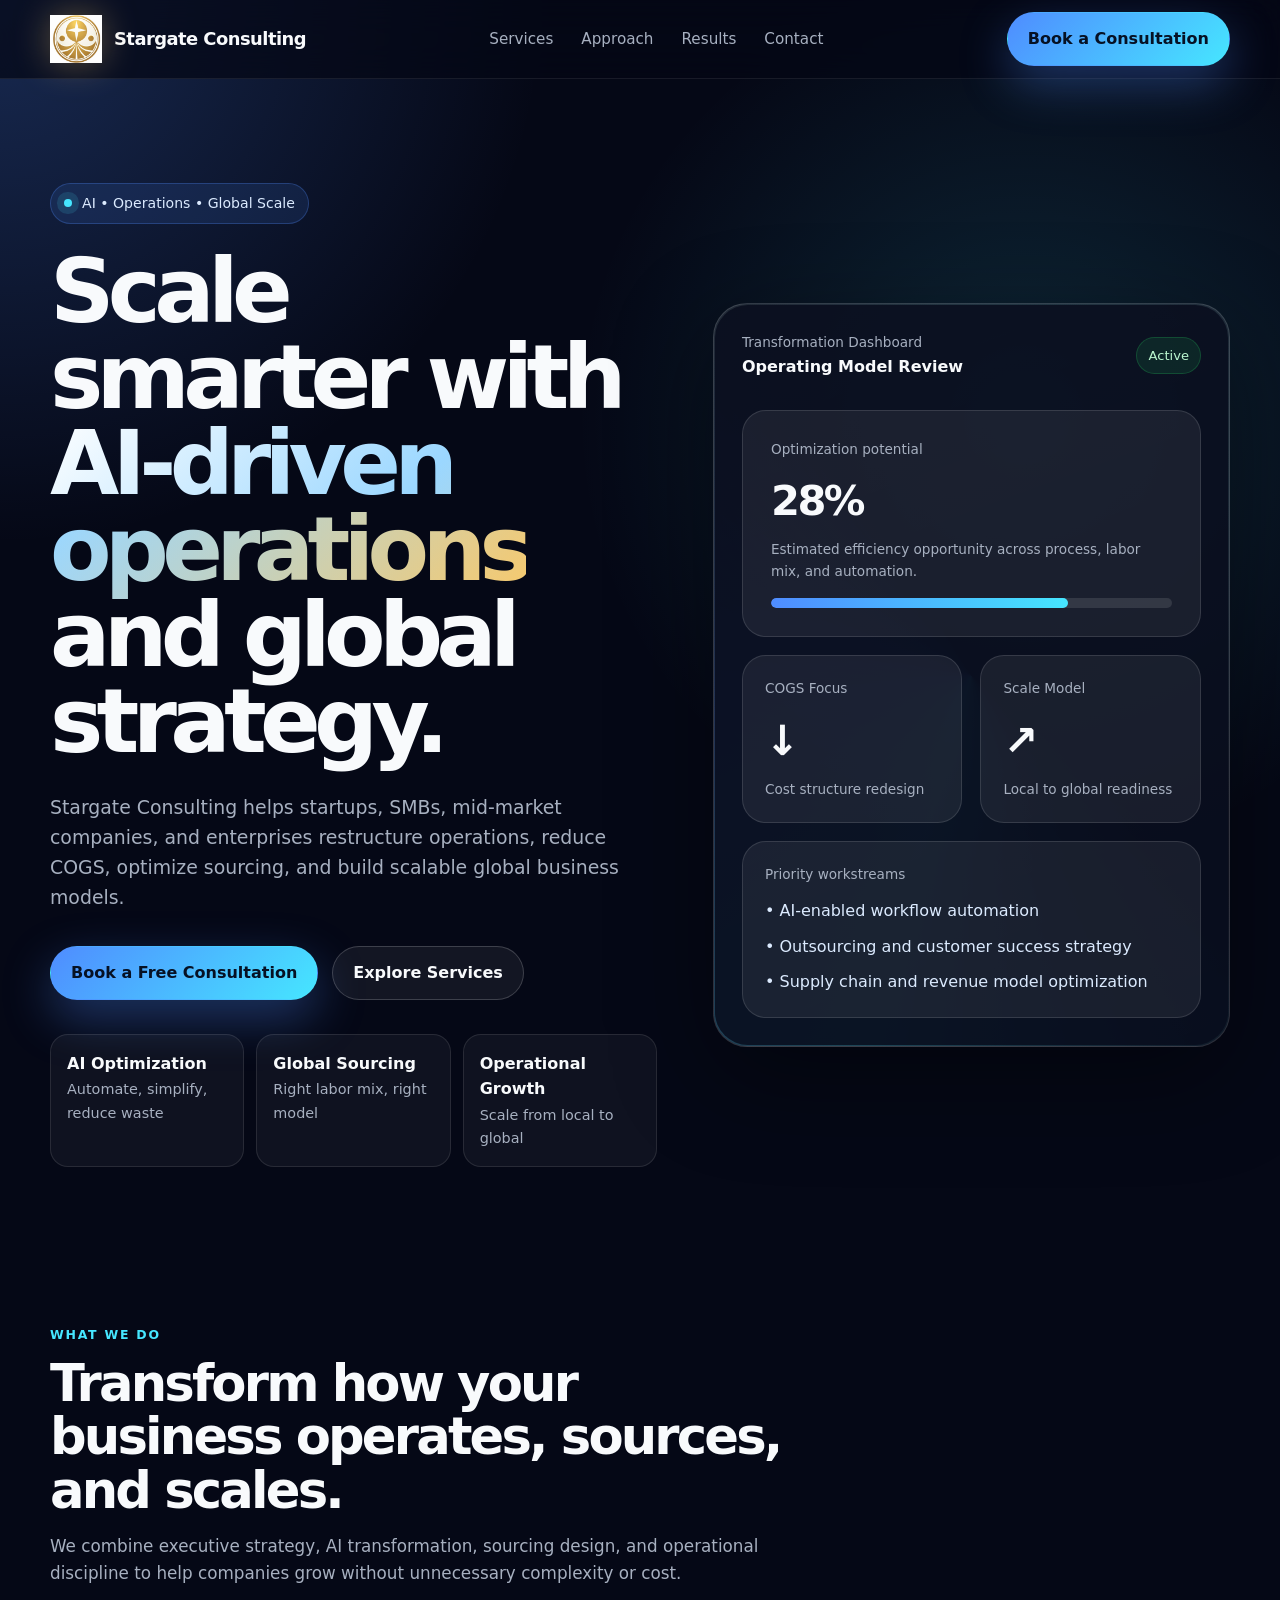
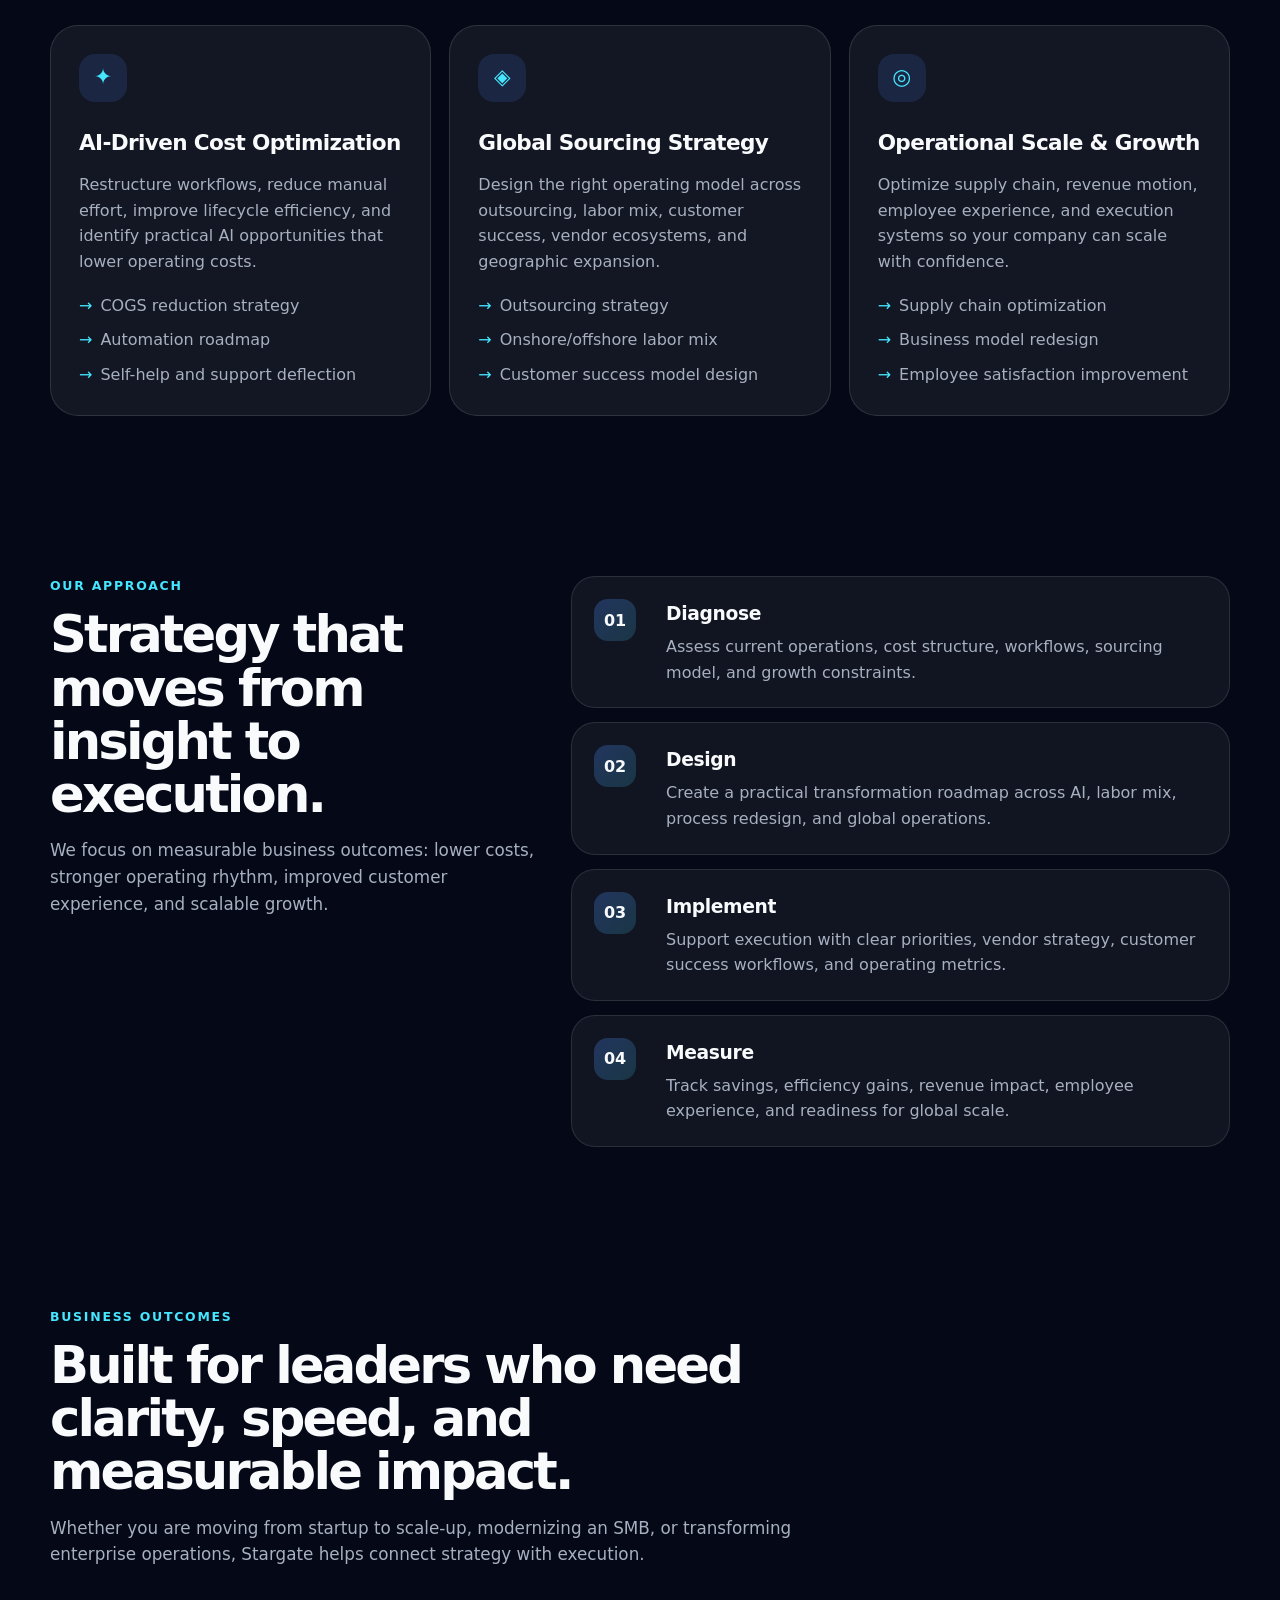
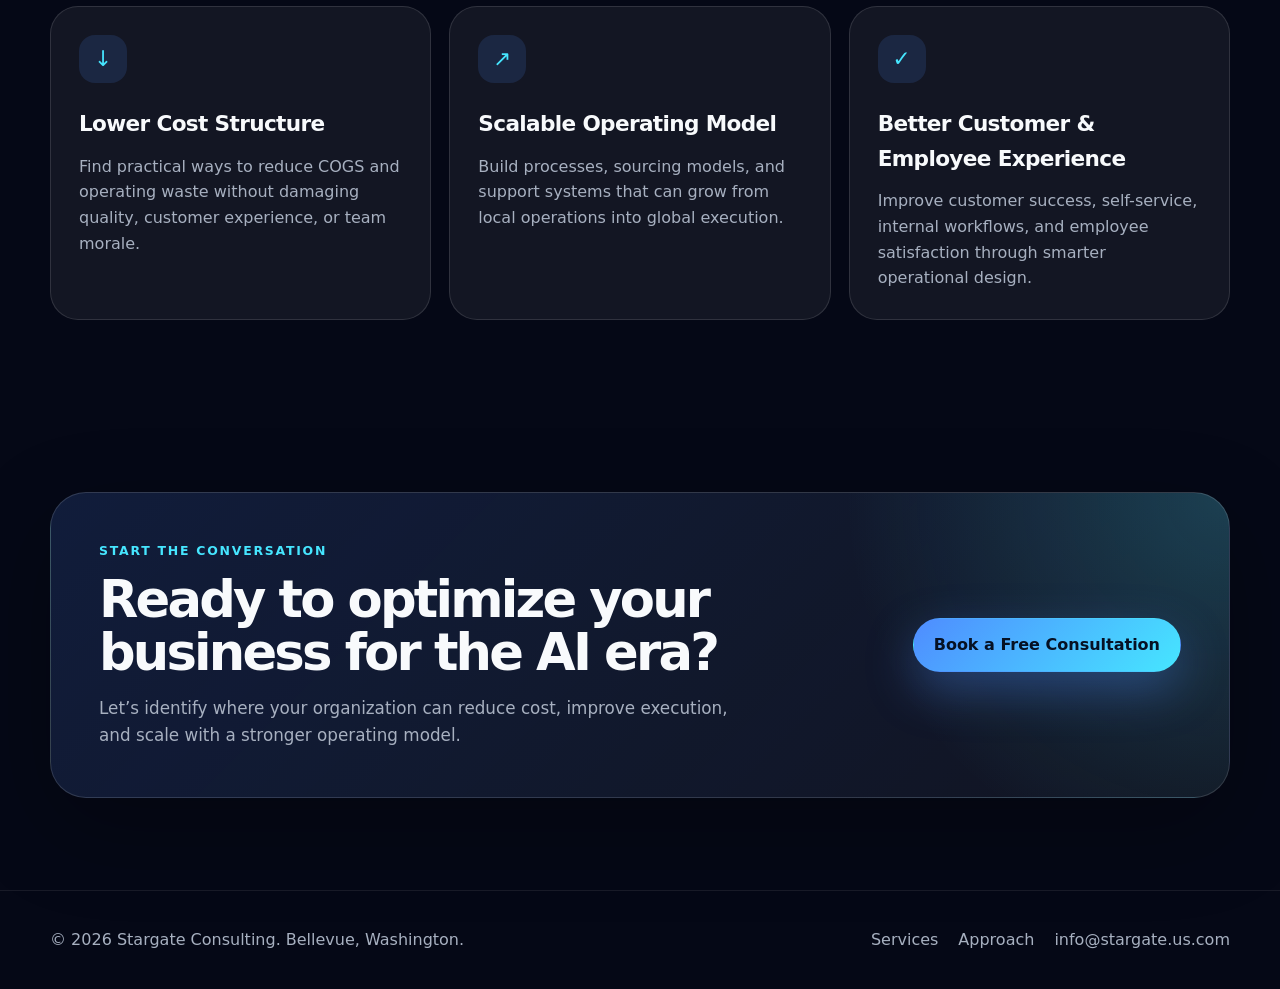
==== index.html @ c0d5bc32 "Update index.html" ====
<!DOCTYPE html>
<html lang="en">
<head>
  <meta charset="UTF-8" />
  <meta name="viewport" content="width=device-width, initial-scale=1.0" />
  <title>Stargate Consulting | AI-Driven Operations & Global Strategy</title>
  <meta name="description" content="Stargate Consulting helps companies scale smarter with AI-driven cost optimization, global sourcing strategy, and operational transformation." />
  <style>
    :root {
      --bg: #050816;
      --bg-soft: #0b1022;
      --card: rgba(255, 255, 255, 0.06);
      --card-border: rgba(255, 255, 255, 0.12);
      --text: #f8fafc;
      --muted: #a7b0c0;
      --blue: #4f8cff;
      --cyan: #46e6ff;
      --gold: #f8c96b;
      --max: 1180px;
    }

    * {
      box-sizing: border-box;
      margin: 0;
      padding: 0;
    }

    body {
      font-family: Inter, ui-sans-serif, system-ui, -apple-system, BlinkMacSystemFont, "Segoe UI", sans-serif;
      background:
        radial-gradient(circle at top left, rgba(79, 140, 255, 0.26), transparent 34rem),
        radial-gradient(circle at 80% 10%, rgba(70, 230, 255, 0.14), transparent 28rem),
        var(--bg);
      color: var(--text);
      line-height: 1.6;
      overflow-x: hidden;
    }

    a {
      color: inherit;
      text-decoration: none;
    }

    .container {
      width: min(100% - 40px, var(--max));
      margin: 0 auto;
    }

    header {
      position: sticky;
      top: 0;
      z-index: 50;
      backdrop-filter: blur(18px);
      background: rgba(5, 8, 22, 0.72);
      border-bottom: 1px solid rgba(255, 255, 255, 0.08);
    }

    .nav {
      min-height: 78px;
      display: flex;
      align-items: center;
      justify-content: space-between;
      gap: 24px;
    }

    .brand {
      display: flex;
      align-items: center;
      gap: 12px;
      font-weight: 800;
      letter-spacing: -0.03em;
      font-size: 1.12rem;
    }

    .logo {
      width: 52px;
      height: 52px;
      object-fit: contain;
      filter: drop-shadow(0 0 18px rgba(248, 201, 107, 0.35));
    }

    .nav-links {
      display: flex;
      align-items: center;
      gap: 28px;
      color: var(--muted);
      font-size: 0.95rem;
    }

    .nav-links a:hover {
      color: var(--text);
    }

    .btn {
      display: inline-flex;
      align-items: center;
      justify-content: center;
      gap: 10px;
      padding: 13px 20px;
      border-radius: 999px;
      font-weight: 700;
      transition: transform 0.2s ease, box-shadow 0.2s ease, background 0.2s ease;
      border: 1px solid transparent;
      cursor: pointer;
    }

    .btn:hover {
      transform: translateY(-2px);
    }

    .btn-primary {
      background: linear-gradient(135deg, var(--blue), var(--cyan));
      color: #061124;
      box-shadow: 0 18px 48px rgba(79, 140, 255, 0.34);
    }

    .btn-secondary {
      border-color: rgba(255, 255, 255, 0.18);
      background: rgba(255, 255, 255, 0.06);
      color: var(--text);
    }

    .hero {
      padding: 104px 0 78px;
    }

    .hero-grid {
      display: grid;
      grid-template-columns: minmax(0, 1.08fr) minmax(320px, 0.92fr);
      gap: 56px;
      align-items: center;
    }

    .eyebrow {
      display: inline-flex;
      align-items: center;
      gap: 10px;
      color: #dbeafe;
      background: rgba(79, 140, 255, 0.12);
      border: 1px solid rgba(79, 140, 255, 0.28);
      padding: 8px 13px;
      border-radius: 999px;
      font-size: 0.88rem;
      margin-bottom: 24px;
    }

    .pulse {
      width: 8px;
      height: 8px;
      border-radius: 50%;
      background: var(--cyan);
      box-shadow: 0 0 0 7px rgba(70, 230, 255, 0.13);
    }

    h1 {
      font-size: clamp(3rem, 7vw, 5.9rem);
      line-height: 0.96;
      letter-spacing: -0.075em;
      max-width: 820px;
      margin-bottom: 28px;
    }

    .gradient-text {
      background: linear-gradient(135deg, #ffffff, #9bd7ff 45%, var(--gold));
      -webkit-background-clip: text;
      background-clip: text;
      color: transparent;
    }

    .hero p {
      max-width: 680px;
      color: var(--muted);
      font-size: 1.18rem;
      margin-bottom: 34px;
    }

    .hero-actions {
      display: flex;
      flex-wrap: wrap;
      gap: 14px;
      margin-bottom: 34px;
    }

    .trust-row {
      display: grid;
      grid-template-columns: repeat(3, 1fr);
      gap: 12px;
      max-width: 660px;
    }

    .trust-item {
      border: 1px solid rgba(255, 255, 255, 0.1);
      background: rgba(255, 255, 255, 0.045);
      border-radius: 18px;
      padding: 16px;
      color: var(--muted);
      font-size: 0.9rem;
    }

    .trust-item strong {
      display: block;
      color: var(--text);
      font-size: 1rem;
      margin-bottom: 2px;
    }

    .orb-card {
      position: relative;
      min-height: 520px;
      border: 1px solid rgba(255, 255, 255, 0.13);
      border-radius: 34px;
      background: linear-gradient(160deg, rgba(255, 255, 255, 0.1), rgba(255, 255, 255, 0.035));
      box-shadow: 0 30px 100px rgba(0, 0, 0, 0.42);
      overflow: hidden;
      padding: 28px;
    }

    .orb-card::before {
      content: "";
      position: absolute;
      inset: -35%;
      background: conic-gradient(from 130deg, transparent, rgba(70, 230, 255, 0.35), rgba(79, 140, 255, 0.3), transparent 55%);
      animation: spin 14s linear infinite;
      opacity: 0.7;
    }

    .orb-card::after {
      content: "";
      position: absolute;
      inset: 1px;
      border-radius: 33px;
      background: rgba(7, 12, 28, 0.86);
    }

    @keyframes spin {
      to { transform: rotate(360deg); }
    }

    .dashboard {
      position: relative;
      z-index: 1;
      display: grid;
      gap: 18px;
    }

    .dash-top {
      display: flex;
      justify-content: space-between;
      align-items: center;
      margin-bottom: 12px;
    }

    .dash-label {
      color: var(--muted);
      font-size: 0.85rem;
    }

    .status {
      color: #bbf7d0;
      background: rgba(34, 197, 94, 0.12);
      border: 1px solid rgba(34, 197, 94, 0.24);
      padding: 7px 11px;
      border-radius: 999px;
      font-size: 0.82rem;
    }

    .metric-card {
      border: 1px solid rgba(255, 255, 255, 0.12);
      background: rgba(255, 255, 255, 0.065);
      border-radius: 24px;
      padding: 22px;
    }

    .metric-card.big {
      padding: 28px;
    }

    .metric {
      font-size: 2.6rem;
      font-weight: 850;
      letter-spacing: -0.06em;
      margin: 8px 0 4px;
    }

    .bar {
      height: 10px;
      border-radius: 999px;
      background: rgba(255, 255, 255, 0.11);
      overflow: hidden;
      margin-top: 16px;
    }

    .bar span {
      display: block;
      height: 100%;
      width: 74%;
      border-radius: inherit;
      background: linear-gradient(90deg, var(--blue), var(--cyan));
    }

    .mini-grid {
      display: grid;
      grid-template-columns: 1fr 1fr;
      gap: 18px;
    }

    section {
      padding: 80px 0;
    }

    .section-header {
      max-width: 760px;
      margin-bottom: 38px;
    }

    .section-kicker {
      color: var(--cyan);
      font-weight: 800;
      text-transform: uppercase;
      letter-spacing: 0.14em;
      font-size: 0.78rem;
      margin-bottom: 12px;
    }

    h2 {
      font-size: clamp(2rem, 4vw, 3.4rem);
      line-height: 1.04;
      letter-spacing: -0.055em;
      margin-bottom: 16px;
    }

    .section-header p {
      color: var(--muted);
      font-size: 1.05rem;
    }

    .cards {
      display: grid;
      grid-template-columns: repeat(3, 1fr);
      gap: 18px;
    }

    .card {
      position: relative;
      border: 1px solid var(--card-border);
      background: var(--card);
      border-radius: 28px;
      padding: 28px;
      min-height: 260px;
      transition: transform 0.22s ease, background 0.22s ease, border 0.22s ease;
    }

    .card:hover {
      transform: translateY(-6px);
      background: rgba(255, 255, 255, 0.085);
      border-color: rgba(70, 230, 255, 0.26);
    }

    .icon {
      width: 48px;
      height: 48px;
      border-radius: 16px;
      display: grid;
      place-items: center;
      background: rgba(79, 140, 255, 0.14);
      color: var(--cyan);
      font-size: 1.35rem;
      margin-bottom: 24px;
    }

    .card h3 {
      font-size: 1.35rem;
      margin-bottom: 12px;
      letter-spacing: -0.03em;
    }

    .card p, .card li {
      color: var(--muted);
    }

    .card ul {
      list-style: none;
      display: grid;
      gap: 9px;
      margin-top: 18px;
    }

    .card li::before {
      content: "→";
      color: var(--cyan);
      margin-right: 8px;
    }

    .process {
      display: grid;
      grid-template-columns: 0.85fr 1.15fr;
      gap: 34px;
      align-items: start;
    }

    .steps {
      display: grid;
      gap: 14px;
    }

    .step {
      display: grid;
      grid-template-columns: 54px 1fr;
      gap: 18px;
      padding: 22px;
      border-radius: 24px;
      border: 1px solid rgba(255, 255, 255, 0.11);
      background: rgba(255, 255, 255, 0.05);
    }

    .num {
      width: 42px;
      height: 42px;
      border-radius: 14px;
      display: grid;
      place-items: center;
      background: linear-gradient(135deg, rgba(79, 140, 255, 0.28), rgba(70, 230, 255, 0.16));
      color: var(--text);
      font-weight: 900;
    }

    .step h3 {
      margin-bottom: 5px;
      letter-spacing: -0.02em;
    }

    .step p {
      color: var(--muted);
    }

    .cta {
      padding: 92px 0;
    }

    .cta-box {
      border: 1px solid rgba(255, 255, 255, 0.14);
      background:
        radial-gradient(circle at top right, rgba(70, 230, 255, 0.2), transparent 24rem),
        linear-gradient(135deg, rgba(79, 140, 255, 0.16), rgba(255, 255, 255, 0.05));
      border-radius: 36px;
      padding: 48px;
      display: grid;
      grid-template-columns: 1fr auto;
      align-items: center;
      gap: 28px;
      box-shadow: 0 30px 90px rgba(0, 0, 0, 0.28);
    }

    .cta-box p {
      color: var(--muted);
      max-width: 640px;
      font-size: 1.05rem;
    }

    footer {
      border-top: 1px solid rgba(255, 255, 255, 0.08);
      padding: 36px 0;
      color: var(--muted);
    }

    .footer-row {
      display: flex;
      justify-content: space-between;
      gap: 24px;
      flex-wrap: wrap;
      align-items: center;
    }

    .footer-links {
      display: flex;
      gap: 20px;
      flex-wrap: wrap;
    }

    @media (max-width: 920px) {
      .nav-links { display: none; }
      .hero-grid, .process, .cta-box { grid-template-columns: 1fr; }
      .orb-card { min-height: auto; }
      .cards { grid-template-columns: 1fr; }
      .trust-row { grid-template-columns: 1fr; }
      .hero { padding-top: 72px; }
    }

    @media (max-width: 560px) {
      .container { width: min(100% - 28px, var(--max)); }
      .hero-actions, .btn { width: 100%; }
      .mini-grid { grid-template-columns: 1fr; }
      .cta-box { padding: 30px; }
      h1 { font-size: 3.1rem; }
    }
  </style>
</head>
<body>
  <header>
    <div class="container nav">
      <a class="brand" href="#top" aria-label="Stargate Consulting home">
        <img src="logo.png" alt="Stargate Consulting Logo" class="logo" />
        <span>Stargate Consulting</span>
      </a>
      <nav class="nav-links" aria-label="Primary navigation">
        <a href="#services">Services</a>
        <a href="#approach">Approach</a>
        <a href="#results">Results</a>
        <a href="#contact">Contact</a>
      </nav>
      <a class="btn btn-primary" href="mailto:info@stargate.us.com">Book a Consultation</a>
    </div>
  </header>

  <main id="top">
    <section class="hero">
      <div class="container hero-grid">
        <div>
          <div class="eyebrow"><span class="pulse"></span> AI • Operations • Global Scale</div>
          <h1>Scale smarter with <span class="gradient-text">AI-driven operations</span> and global strategy.</h1>
          <p>
            Stargate Consulting helps startups, SMBs, mid-market companies, and enterprises restructure operations, reduce COGS, optimize sourcing, and build scalable global business models.
          </p>
          <div class="hero-actions">
            <a class="btn btn-primary" href="mailto:info@stargate.us.com?subject=Free%20Strategy%20Consultation">Book a Free Consultation</a>
            <a class="btn btn-secondary" href="#services">Explore Services</a>
          </div>
          <div class="trust-row" aria-label="Business focus areas">
            <div class="trust-item"><strong>AI Optimization</strong> Automate, simplify, reduce waste</div>
            <div class="trust-item"><strong>Global Sourcing</strong> Right labor mix, right model</div>
            <div class="trust-item"><strong>Operational Growth</strong> Scale from local to global</div>
          </div>
        </div>

        <aside class="orb-card" aria-label="Transformation dashboard illustration">
          <div class="dashboard">
            <div class="dash-top">
              <div>
                <div class="dash-label">Transformation Dashboard</div>
                <strong>Operating Model Review</strong>
              </div>
              <span class="status">Active</span>
            </div>

            <div class="metric-card big">
              <div class="dash-label">Optimization potential</div>
              <div class="metric">28%</div>
              <div class="dash-label">Estimated efficiency opportunity across process, labor mix, and automation.</div>
              <div class="bar"><span></span></div>
            </div>

            <div class="mini-grid">
              <div class="metric-card">
                <div class="dash-label">COGS Focus</div>
                <div class="metric">↓</div>
                <div class="dash-label">Cost structure redesign</div>
              </div>
              <div class="metric-card">
                <div class="dash-label">Scale Model</div>
                <div class="metric">↗</div>
                <div class="dash-label">Local to global readiness</div>
              </div>
            </div>

            <div class="metric-card">
              <div class="dash-label">Priority workstreams</div>
              <ul style="list-style:none; margin-top:12px; display:grid; gap:10px; color:#dbeafe;">
                <li>• AI-enabled workflow automation</li>
                <li>• Outsourcing and customer success strategy</li>
                <li>• Supply chain and revenue model optimization</li>
              </ul>
            </div>
          </div>
        </aside>
      </div>
    </section>

    <section id="services">
      <div class="container">
        <div class="section-header">
          <div class="section-kicker">What We Do</div>
          <h2>Transform how your business operates, sources, and scales.</h2>
          <p>We combine executive strategy, AI transformation, sourcing design, and operational discipline to help companies grow without unnecessary complexity or cost.</p>
        </div>

        <div class="cards">
          <article class="card">
            <div class="icon">✦</div>
            <h3>AI-Driven Cost Optimization</h3>
            <p>Restructure workflows, reduce manual effort, improve lifecycle efficiency, and identify practical AI opportunities that lower operating costs.</p>
            <ul>
              <li>COGS reduction strategy</li>
              <li>Automation roadmap</li>
              <li>Self-help and support deflection</li>
            </ul>
          </article>

          <article class="card">
            <div class="icon">◈</div>
            <h3>Global Sourcing Strategy</h3>
            <p>Design the right operating model across outsourcing, labor mix, customer success, vendor ecosystems, and geographic expansion.</p>
            <ul>
              <li>Outsourcing strategy</li>
              <li>Onshore/offshore labor mix</li>
              <li>Customer success model design</li>
            </ul>
          </article>

          <article class="card">
            <div class="icon">◎</div>
            <h3>Operational Scale & Growth</h3>
            <p>Optimize supply chain, revenue motion, employee experience, and execution systems so your company can scale with confidence.</p>
            <ul>
              <li>Supply chain optimization</li>
              <li>Business model redesign</li>
              <li>Employee satisfaction improvement</li>
            </ul>
          </article>
        </div>
      </div>
    </section>

    <section id="approach">
      <div class="container process">
        <div class="section-header">
          <div class="section-kicker">Our Approach</div>
          <h2>Strategy that moves from insight to execution.</h2>
          <p>We focus on measurable business outcomes: lower costs, stronger operating rhythm, improved customer experience, and scalable growth.</p>
        </div>

        <div class="steps">
          <div class="step">
            <div class="num">01</div>
            <div>
              <h3>Diagnose</h3>
              <p>Assess current operations, cost structure, workflows, sourcing model, and growth constraints.</p>
            </div>
          </div>
          <div class="step">
            <div class="num">02</div>
            <div>
              <h3>Design</h3>
              <p>Create a practical transformation roadmap across AI, labor mix, process redesign, and global operations.</p>
            </div>
          </div>
          <div class="step">
            <div class="num">03</div>
            <div>
              <h3>Implement</h3>
              <p>Support execution with clear priorities, vendor strategy, customer success workflows, and operating metrics.</p>
            </div>
          </div>
          <div class="step">
            <div class="num">04</div>
            <div>
              <h3>Measure</h3>
              <p>Track savings, efficiency gains, revenue impact, employee experience, and readiness for global scale.</p>
            </div>
          </div>
        </div>
      </div>
    </section>

    <section id="results">
      <div class="container">
        <div class="section-header">
          <div class="section-kicker">Business Outcomes</div>
          <h2>Built for leaders who need clarity, speed, and measurable impact.</h2>
          <p>Whether you are moving from startup to scale-up, modernizing an SMB, or transforming enterprise operations, Stargate helps connect strategy with execution.</p>
        </div>

        <div class="cards">
          <article class="card">
            <div class="icon">↓</div>
            <h3>Lower Cost Structure</h3>
            <p>Find practical ways to reduce COGS and operating waste without damaging quality, customer experience, or team morale.</p>
          </article>
          <article class="card">
            <div class="icon">↗</div>
            <h3>Scalable Operating Model</h3>
            <p>Build processes, sourcing models, and support systems that can grow from local operations into global execution.</p>
          </article>
          <article class="card">
            <div class="icon">✓</div>
            <h3>Better Customer & Employee Experience</h3>
            <p>Improve customer success, self-service, internal workflows, and employee satisfaction through smarter operational design.</p>
          </article>
        </div>
      </div>
    </section>

    <section id="contact" class="cta">
      <div class="container">
        <div class="cta-box">
          <div>
            <div class="section-kicker">Start the Conversation</div>
            <h2>Ready to optimize your business for the AI era?</h2>
            <p>Let’s identify where your organization can reduce cost, improve execution, and scale with a stronger operating model.</p>
          </div>
          <a class="btn btn-primary" href="mailto:info@stargate.us.com?subject=Free%20Strategy%20Consultation">Book a Free Consultation</a>
        </div>
      </div>
    </section>
  </main>

  <footer>
    <div class="container footer-row">
      <div>© 2026 Stargate Consulting. Bellevue, Washington.</div>
      <div class="footer-links">
        <a href="#services">Services</a>
        <a href="#approach">Approach</a>
        <a href="mailto:info@stargate.us.com">info@stargate.us.com</a>
      </div>
    </div>
  </footer>
</body>
</html>
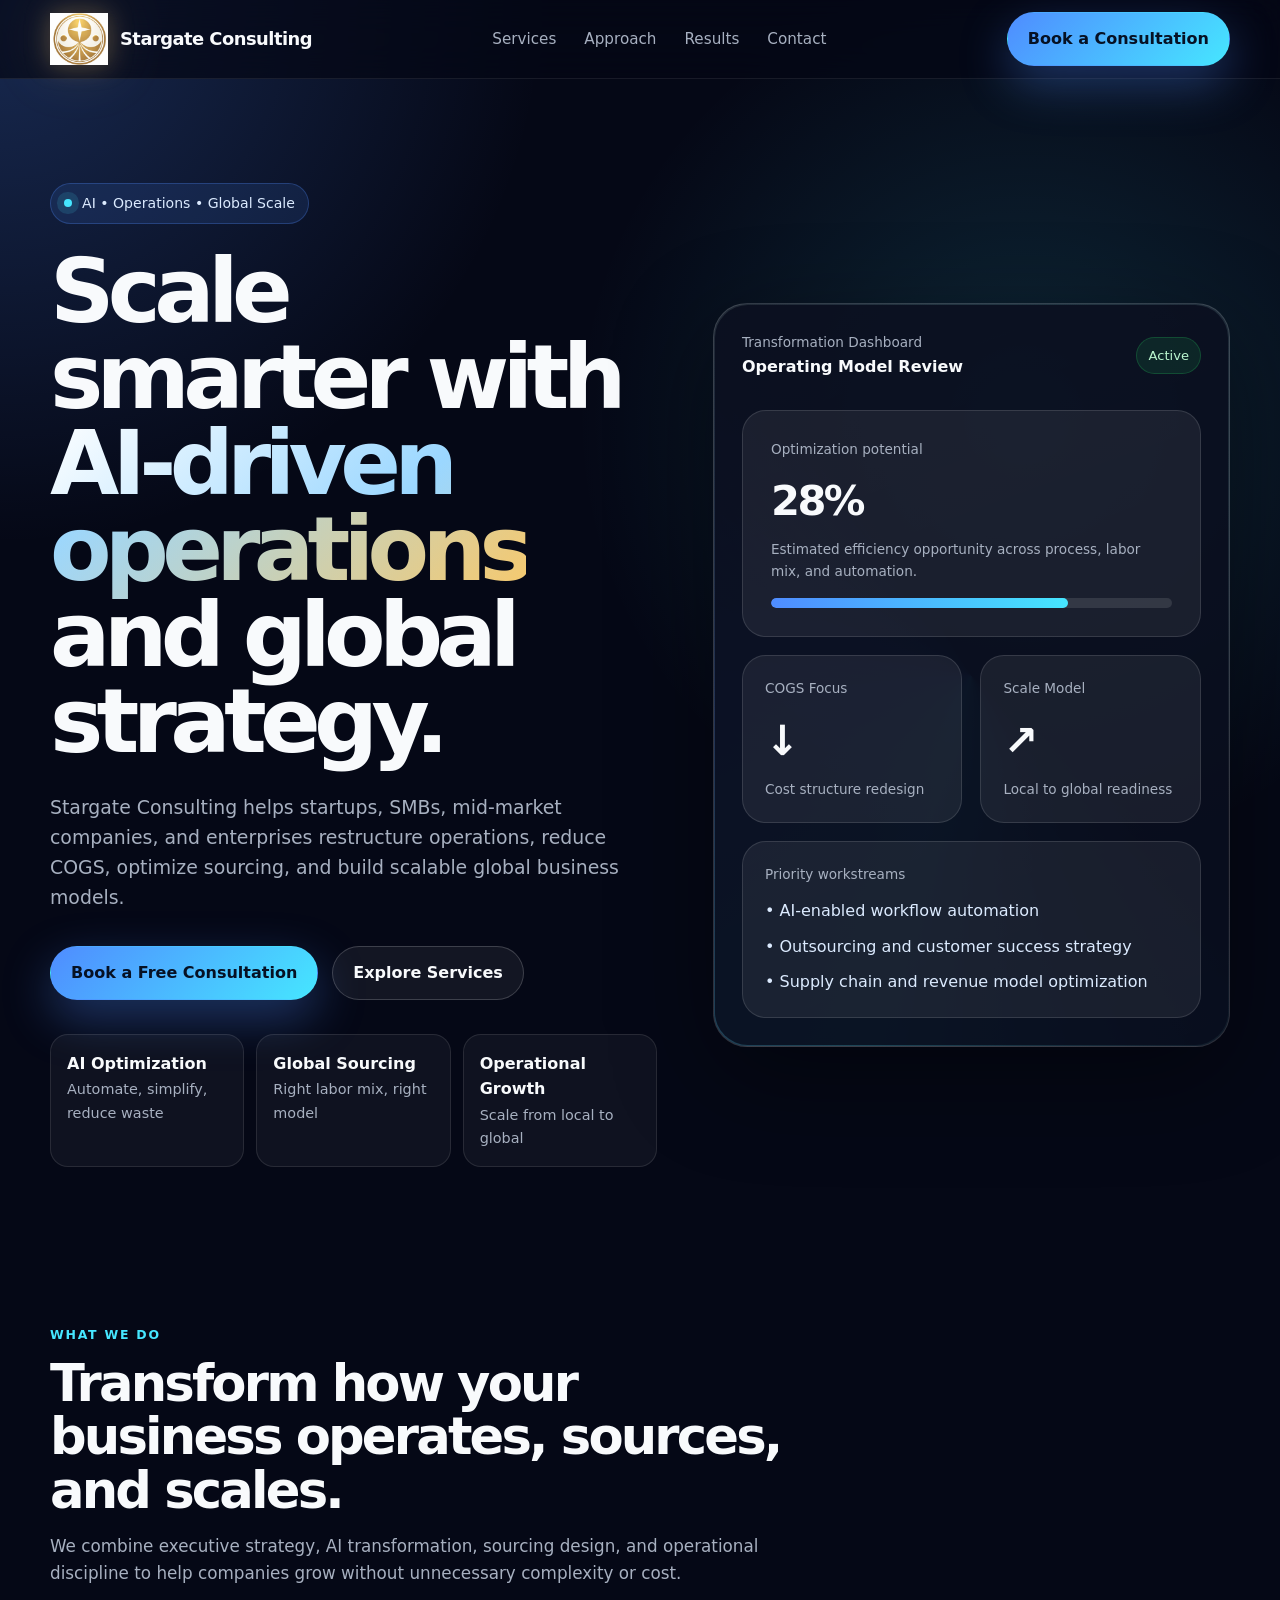
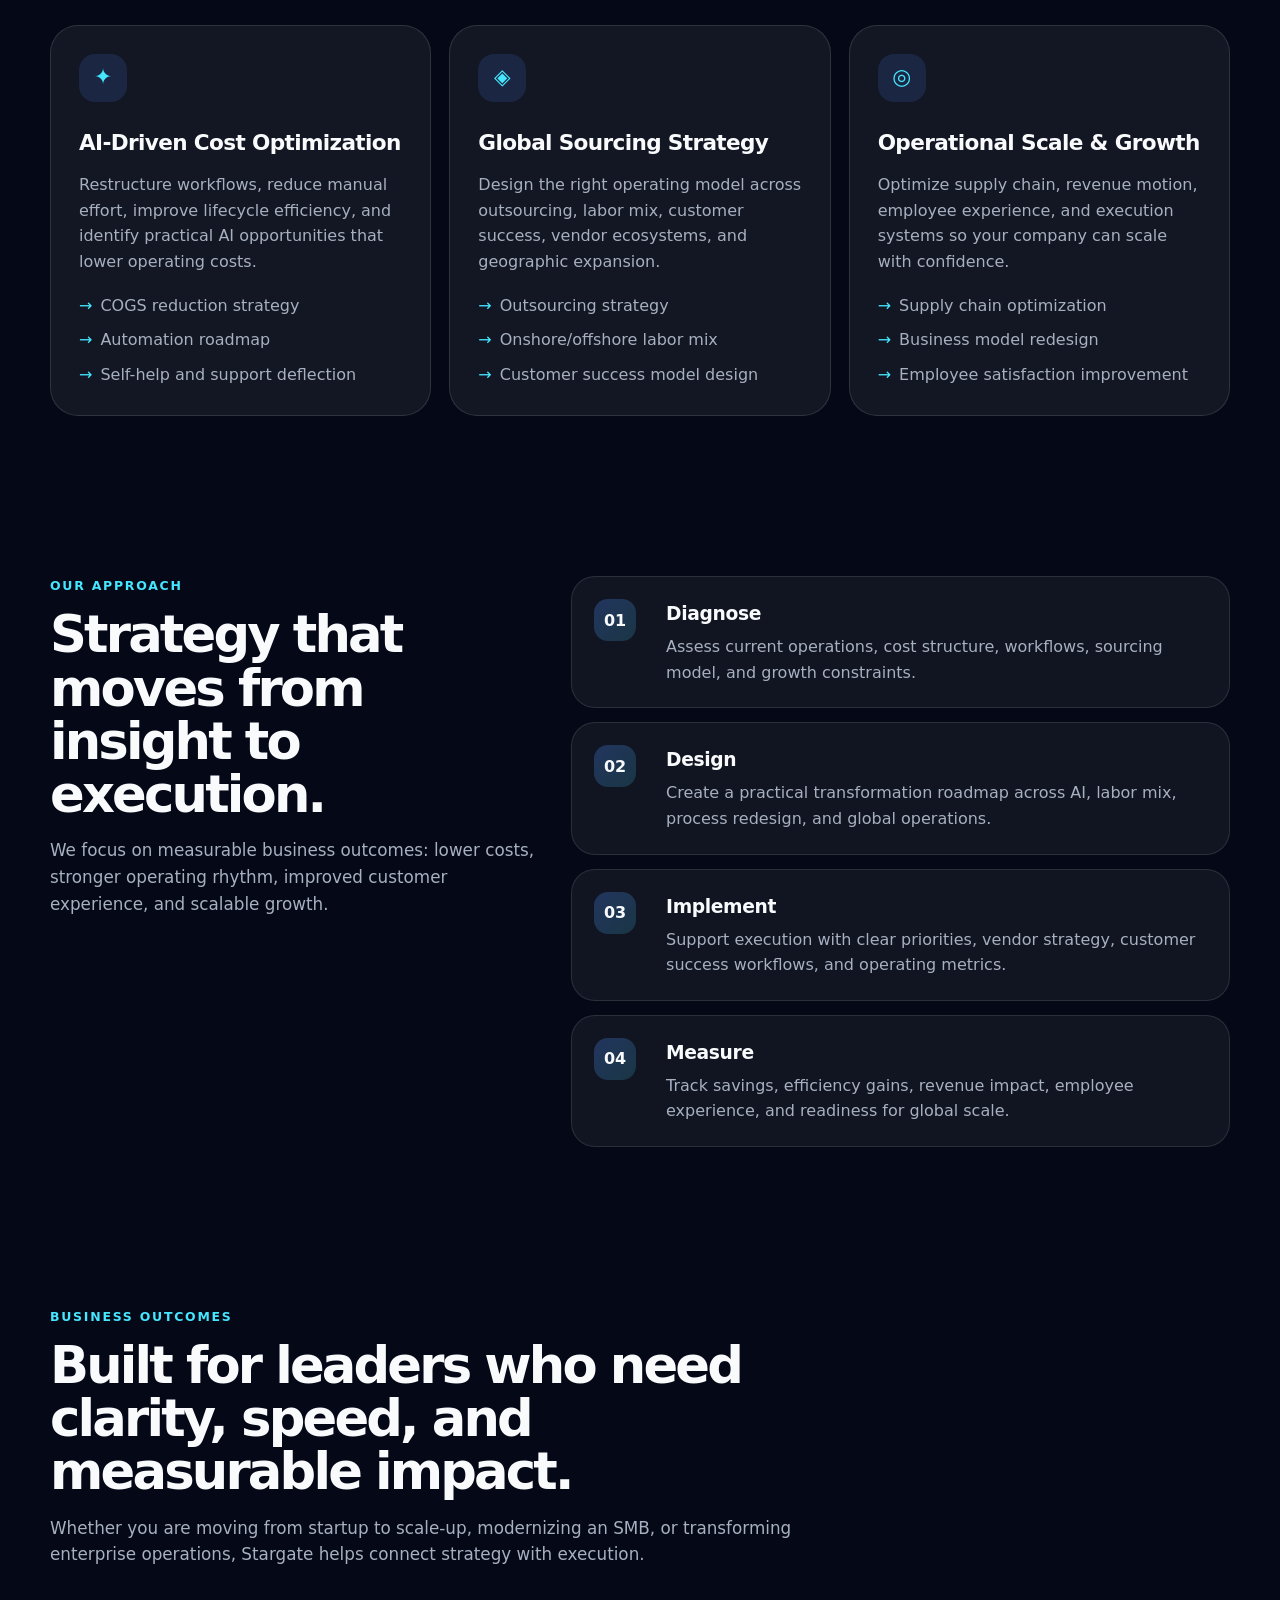
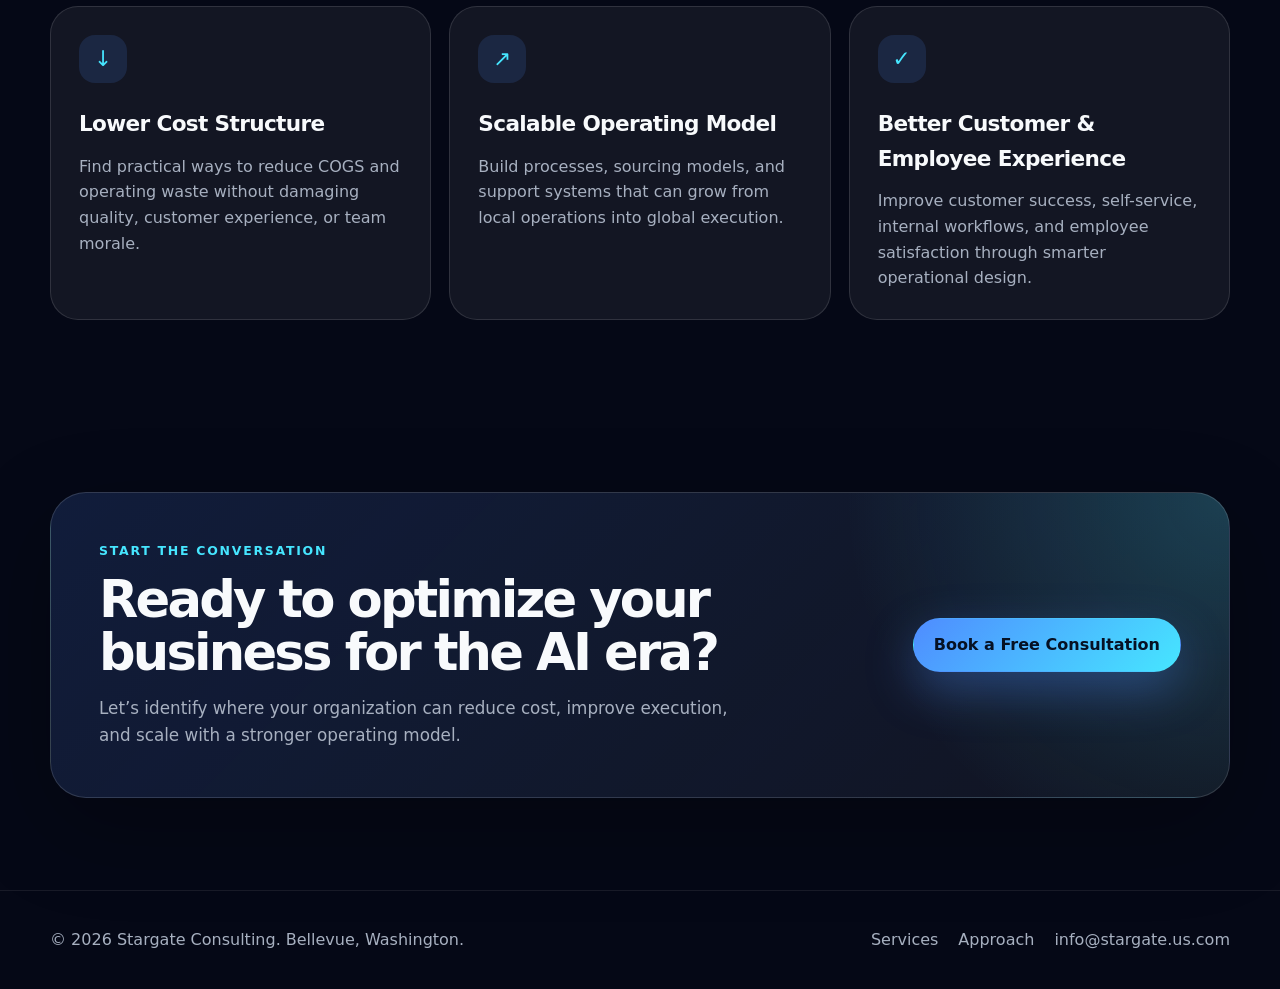
==== commit c82790a1: "Update index.html" ====
--- a/index.html
+++ b/index.html
@@ -72,12 +72,15 @@
       font-size: 1.12rem;
     }
 
-    .logo {
-      width: 52px;
-      height: 52px;
-      object-fit: contain;
-      filter: drop-shadow(0 0 18px rgba(248, 201, 107, 0.35));
-    }
+  .logo {
+  width: 58px;
+  height: 58px;
+  object-fit: contain;
+  mix-blend-mode: screen;
+  filter:
+    drop-shadow(0 0 12px rgba(248, 201, 107, 0.25))
+    drop-shadow(0 0 28px rgba(248, 201, 107, 0.15));
+}
 
     .nav-links {
       display: flex;
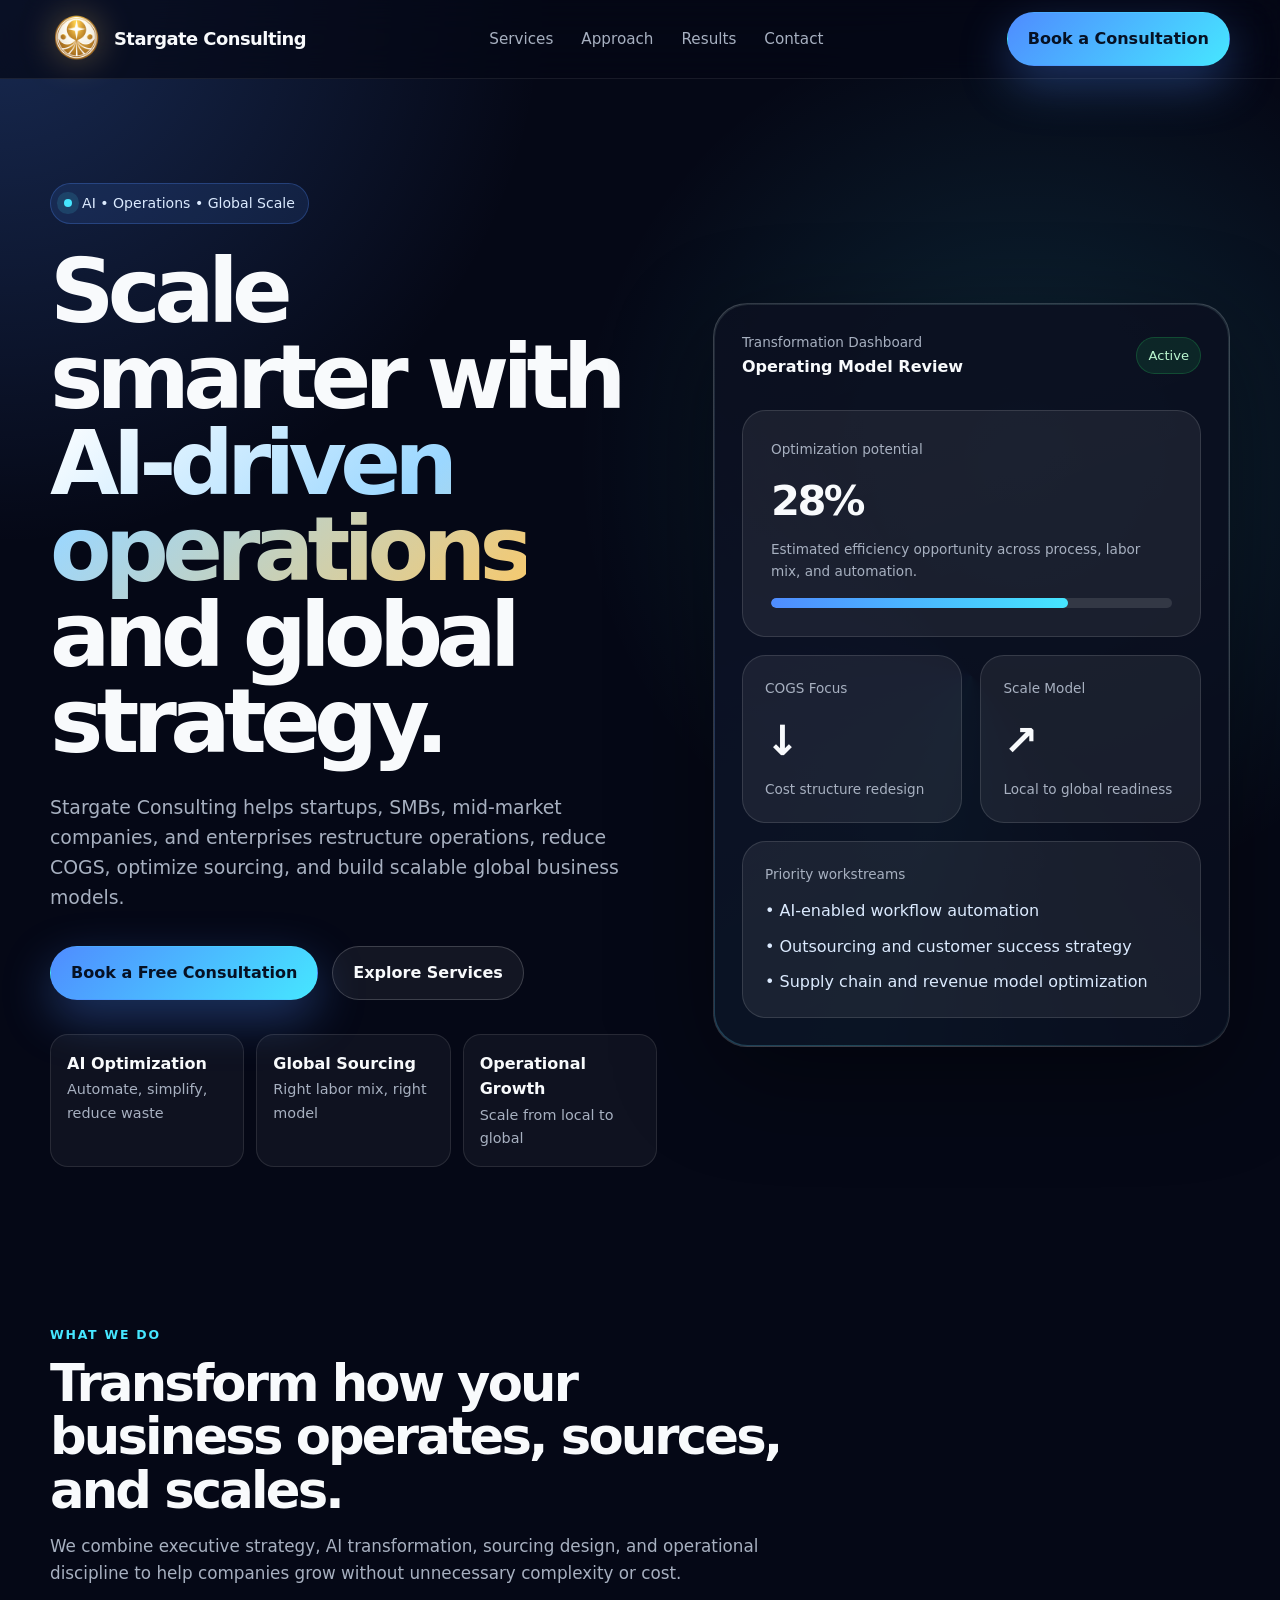
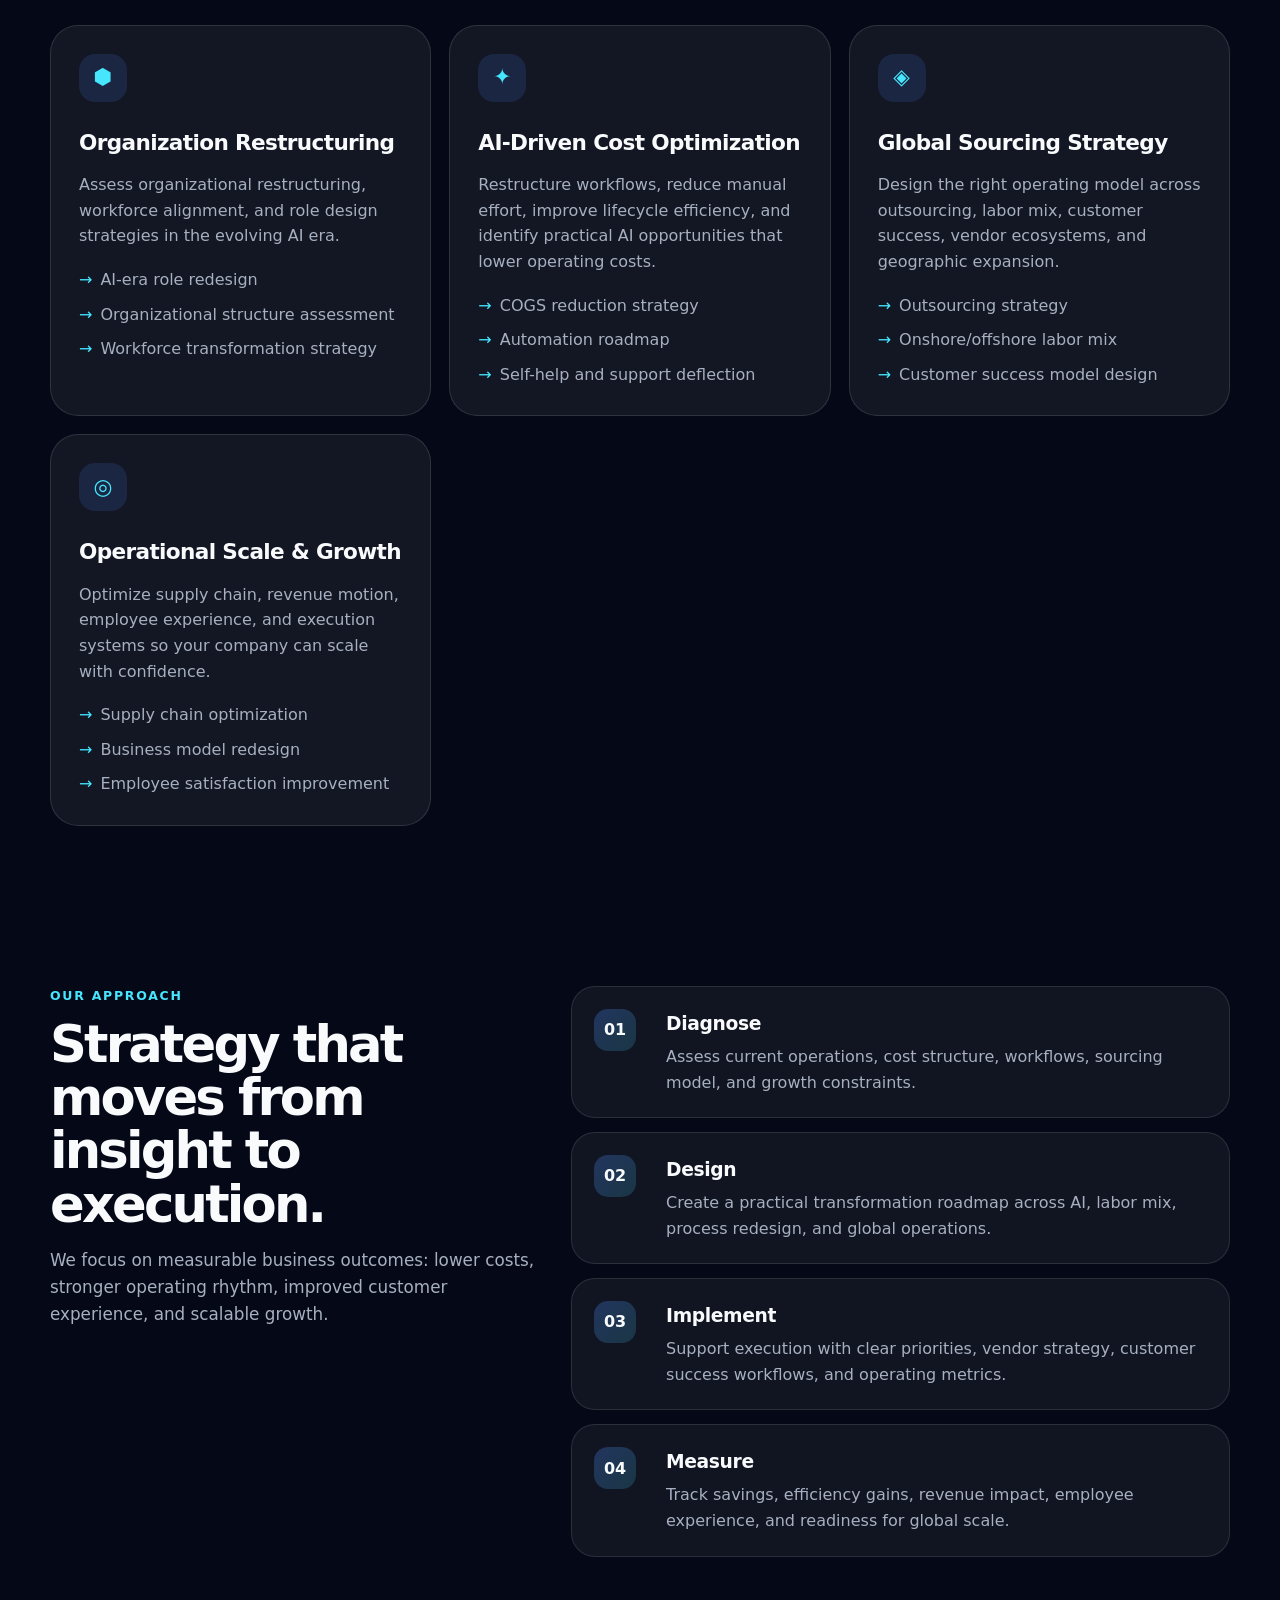
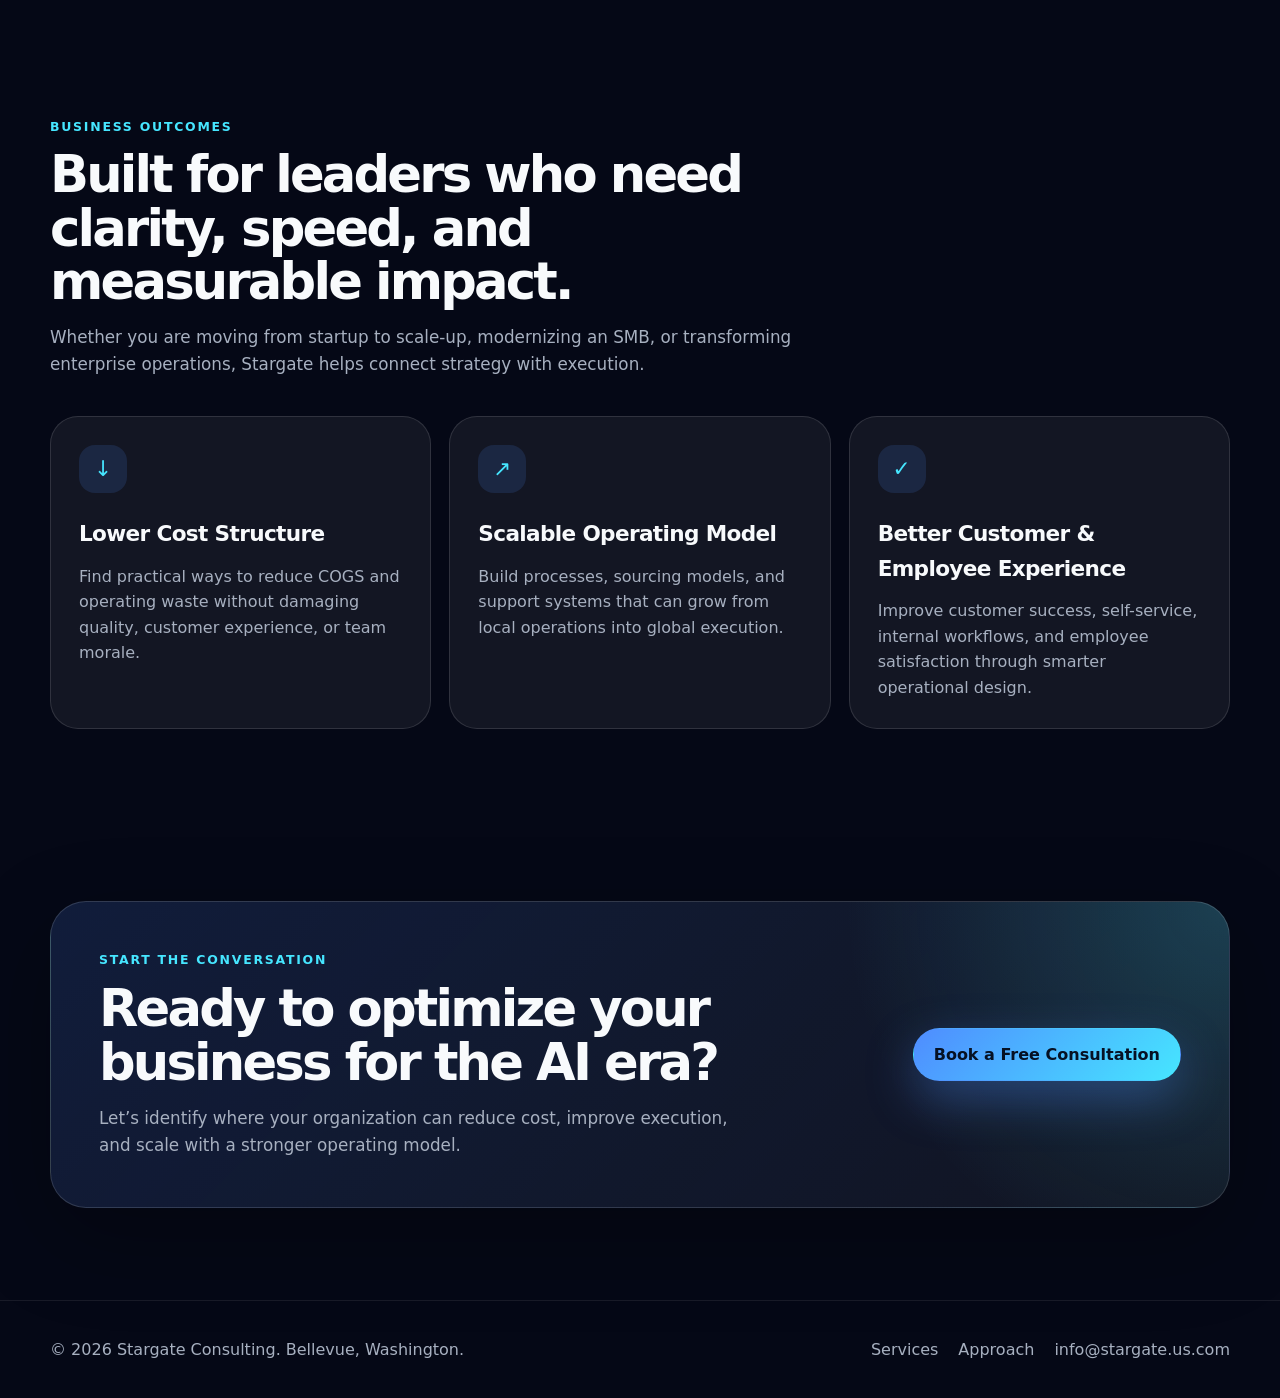
==== commit 374ceeba: "Update index.html" ====
--- a/index.html
+++ b/index.html
@@ -72,15 +72,12 @@
       font-size: 1.12rem;
     }
 
-  .logo {
-  width: 58px;
-  height: 58px;
-  object-fit: contain;
-  mix-blend-mode: screen;
-  filter:
-    drop-shadow(0 0 12px rgba(248, 201, 107, 0.25))
-    drop-shadow(0 0 28px rgba(248, 201, 107, 0.15));
-}
+    .logo {
+      width: 52px;
+      height: 52px;
+      object-fit: contain;
+      filter: drop-shadow(0 0 18px rgba(248, 201, 107, 0.35));
+    }
 
     .nav-links {
       display: flex;
@@ -587,6 +584,17 @@
         </div>
 
         <div class="cards">
+          <article class="card">
+            <div class="icon">⬢</div>
+            <h3>Organization Restructuring</h3>
+            <p>Assess organizational restructuring, workforce alignment, and role design strategies in the evolving AI era.</p>
+            <ul>
+              <li>AI-era role redesign</li>
+              <li>Organizational structure assessment</li>
+              <li>Workforce transformation strategy</li>
+            </ul>
+          </article>
+
           <article class="card">
             <div class="icon">✦</div>
             <h3>AI-Driven Cost Optimization</h3>
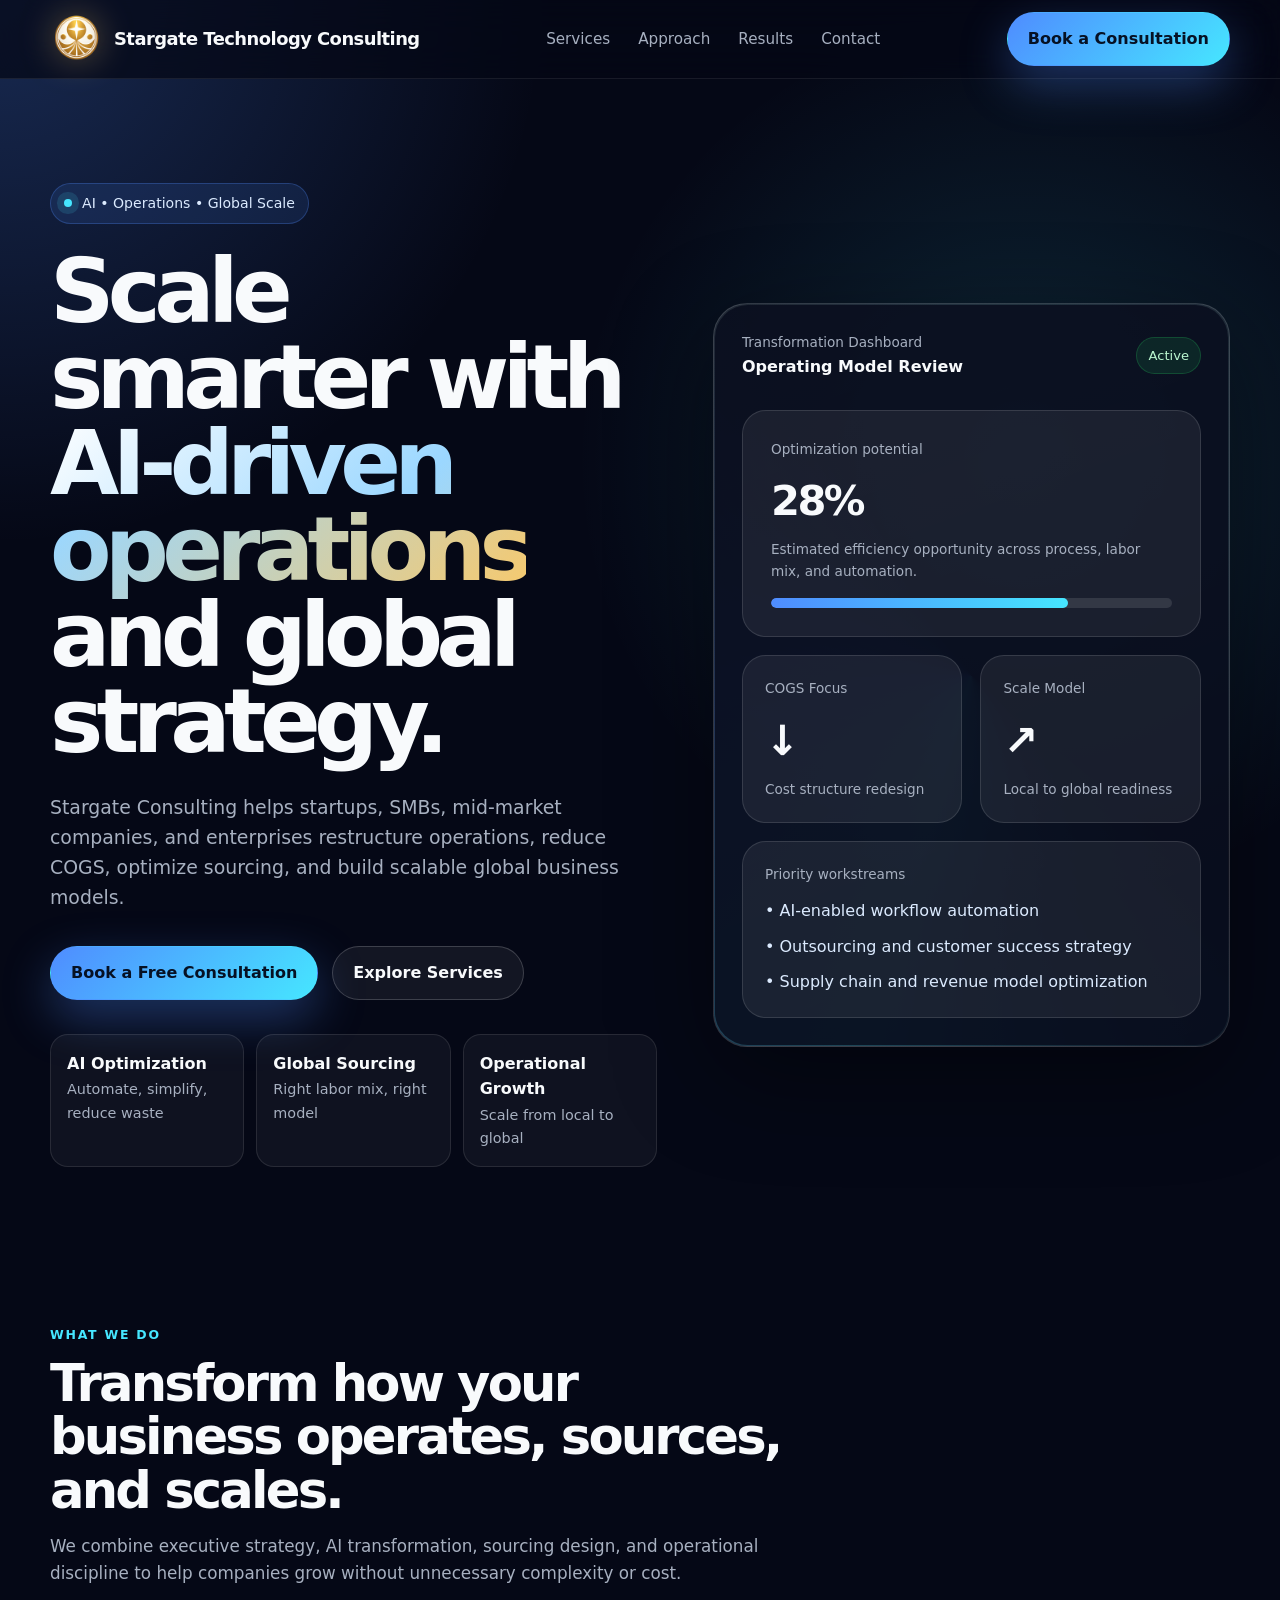
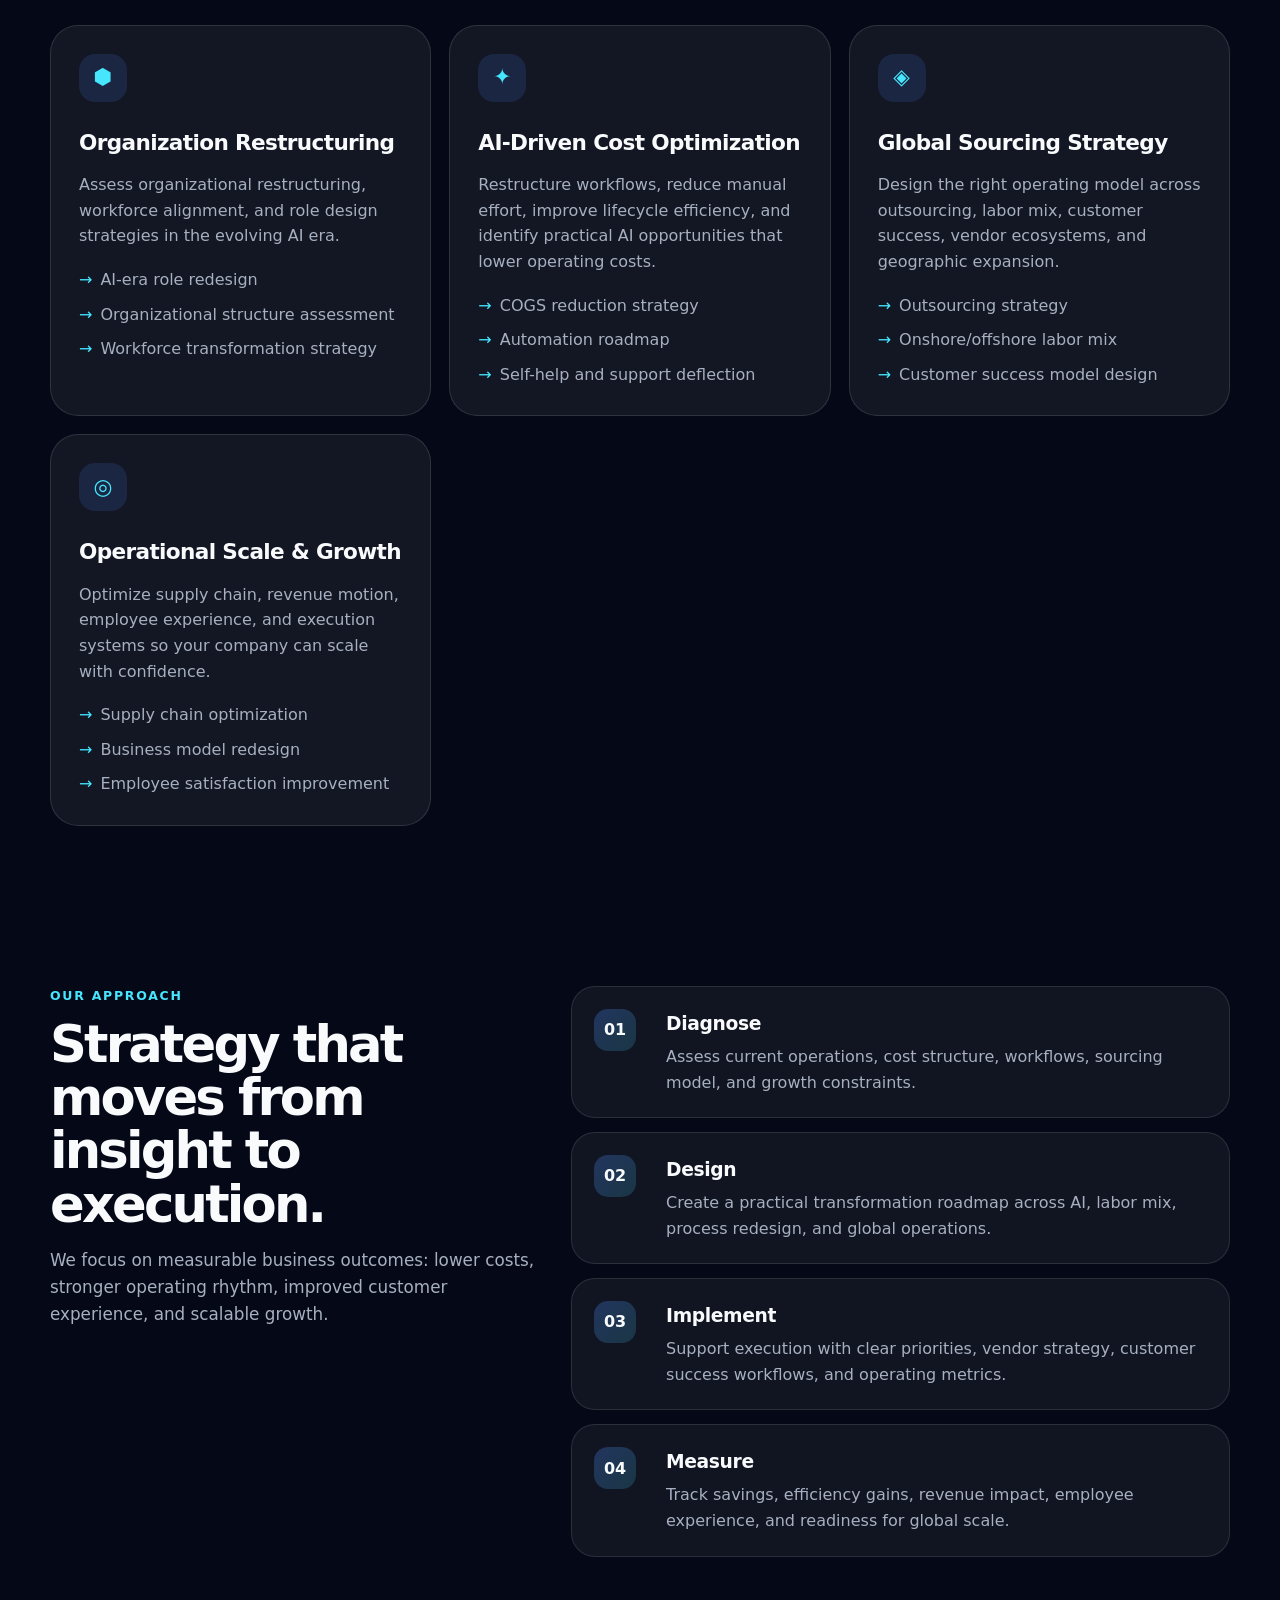
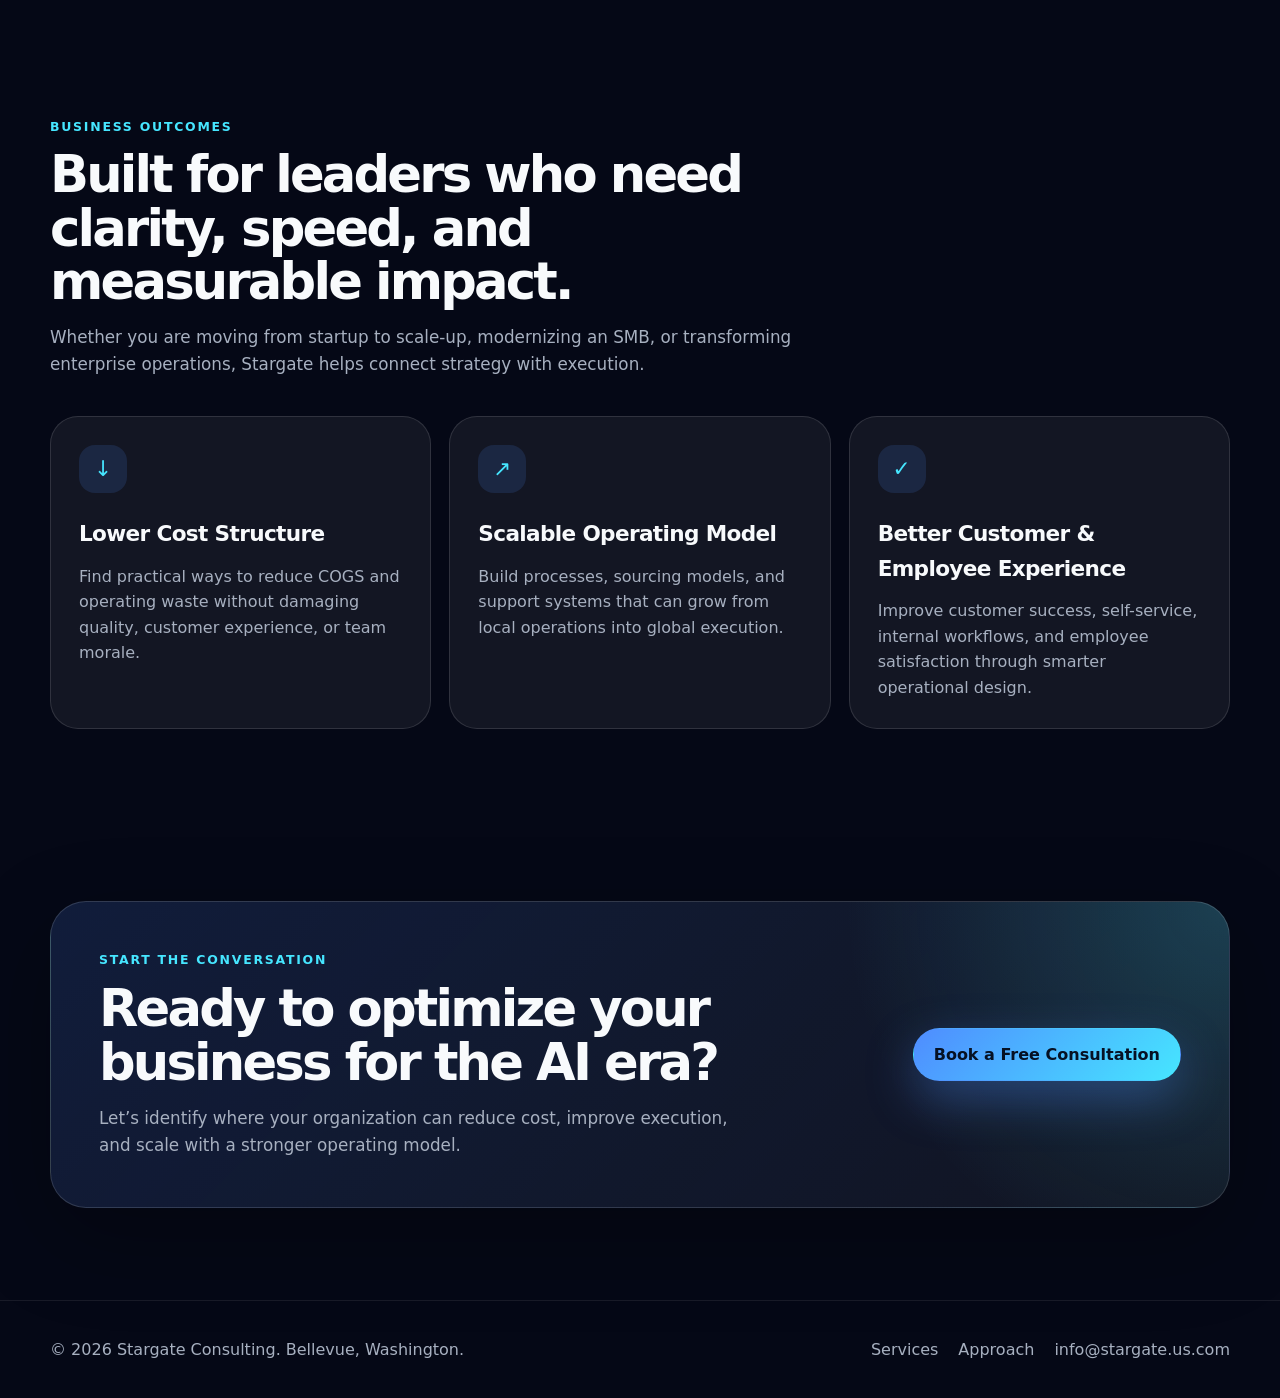
==== commit 47eb78c6: "Update index.html" ====
--- a/index.html
+++ b/index.html
@@ -3,7 +3,7 @@
 <head>
   <meta charset="UTF-8" />
   <meta name="viewport" content="width=device-width, initial-scale=1.0" />
-  <title>Stargate Consulting | AI-Driven Operations & Global Strategy</title>
+  <title>Stargate Technology Consulting | AI-Driven Operations & Global Strategy</title>
   <meta name="description" content="Stargate Consulting helps companies scale smarter with AI-driven cost optimization, global sourcing strategy, and operational transformation." />
   <style>
     :root {
@@ -500,7 +500,7 @@
     <div class="container nav">
       <a class="brand" href="#top" aria-label="Stargate Consulting home">
         <img src="logo.png" alt="Stargate Consulting Logo" class="logo" />
-        <span>Stargate Consulting</span>
+        <span>Stargate Technology Consulting</span>
       </a>
       <nav class="nav-links" aria-label="Primary navigation">
         <a href="#services">Services</a>
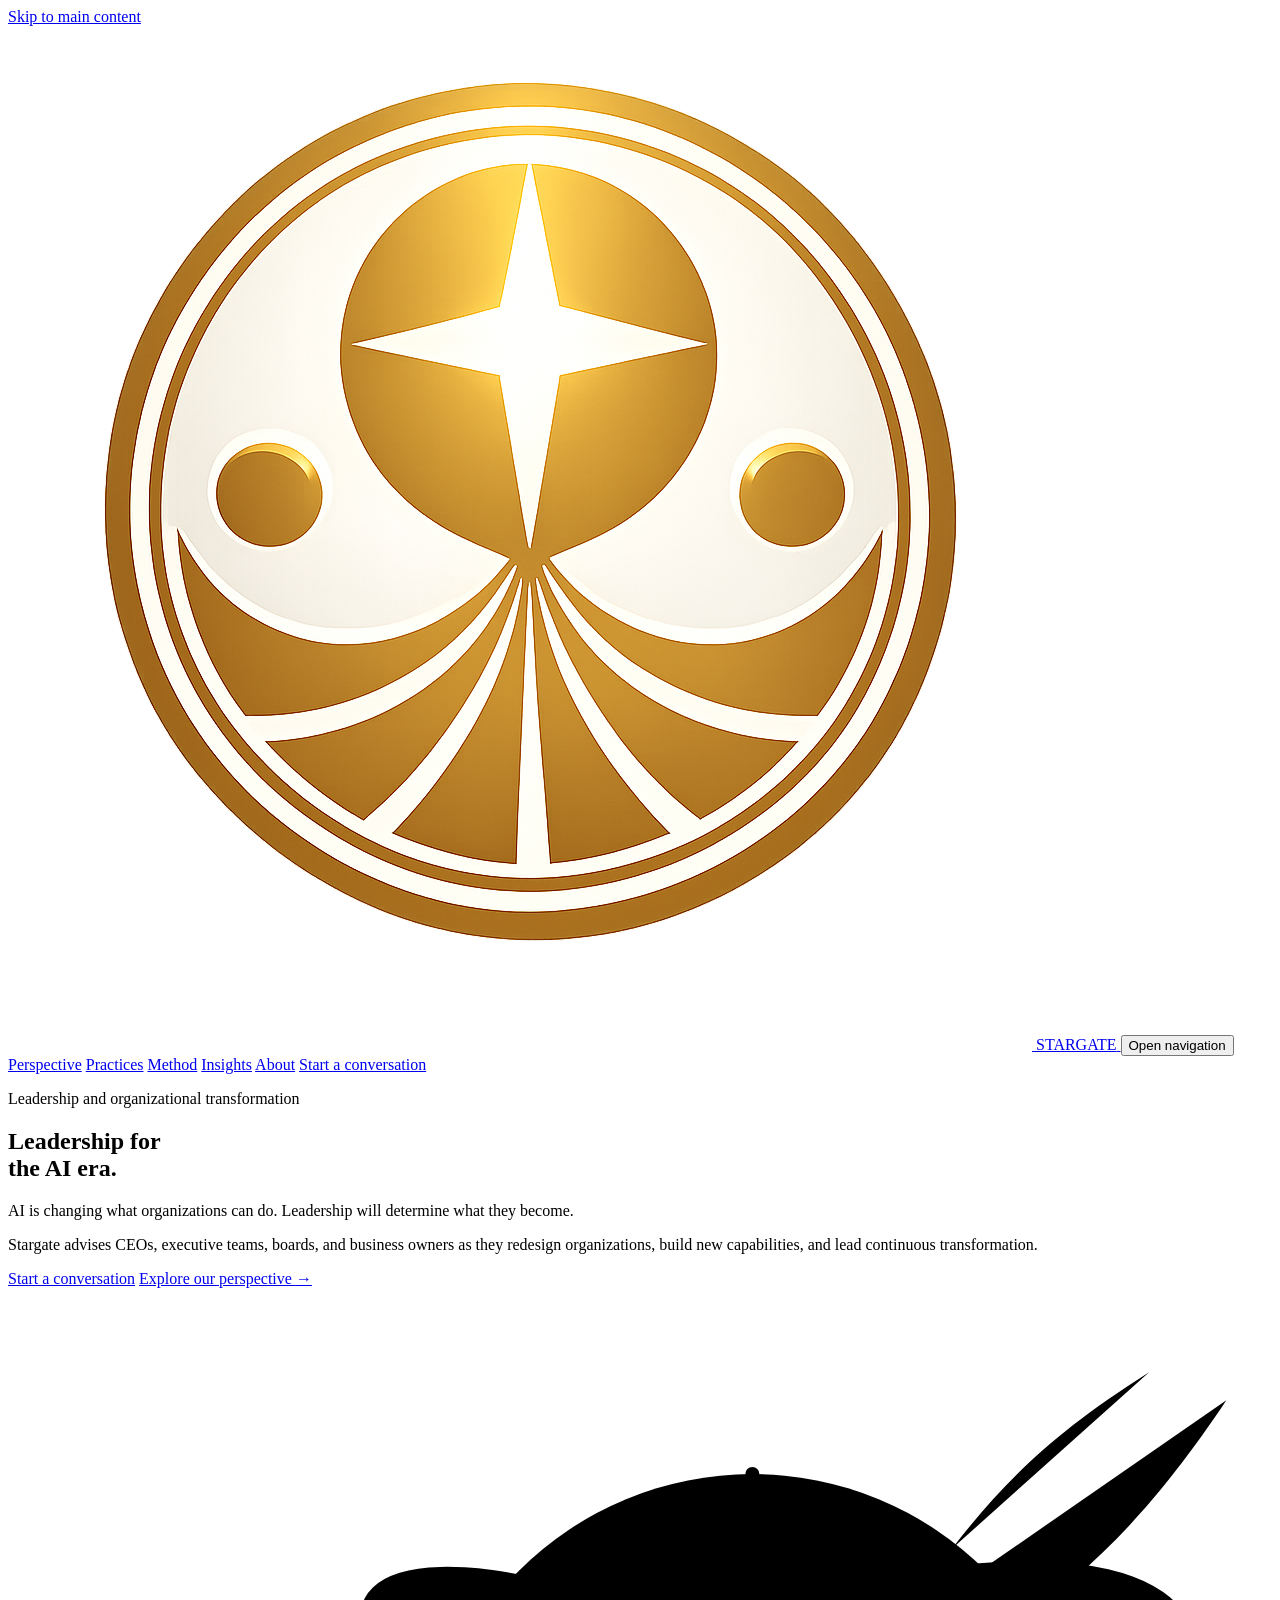
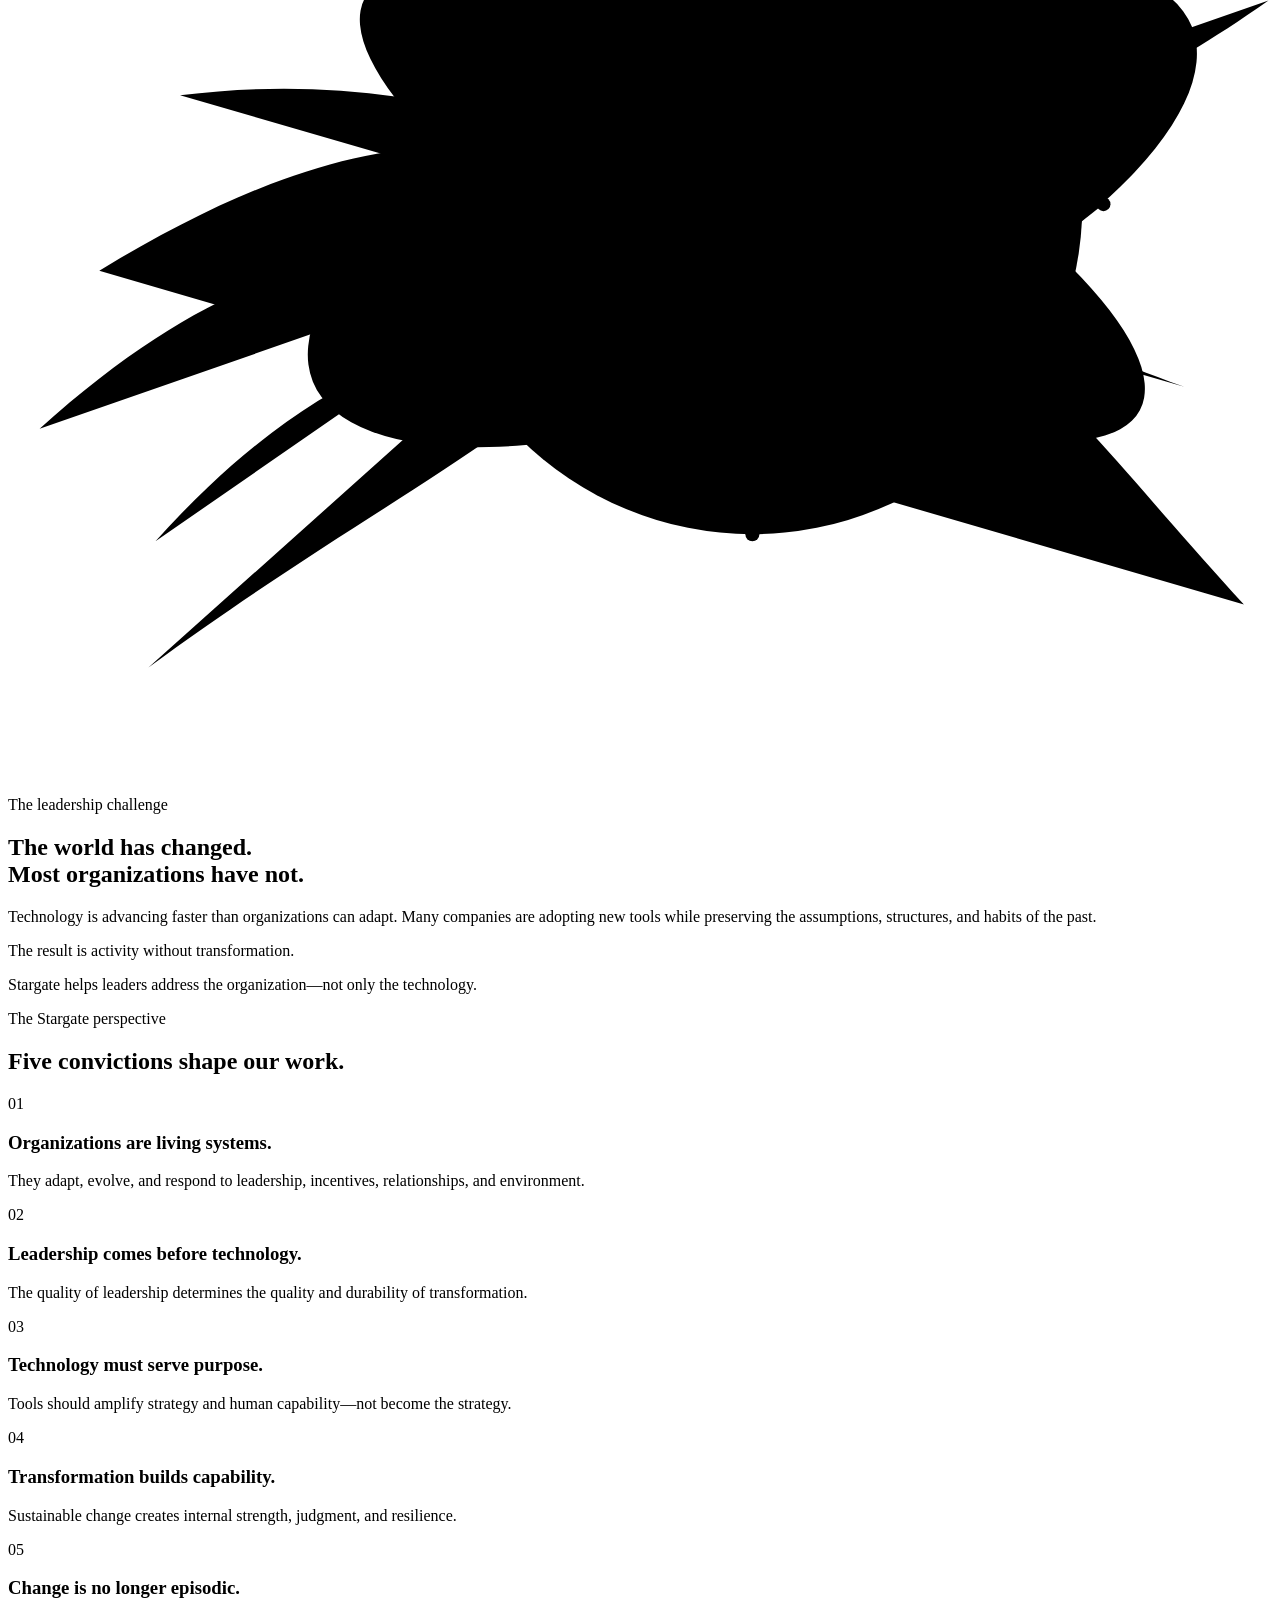
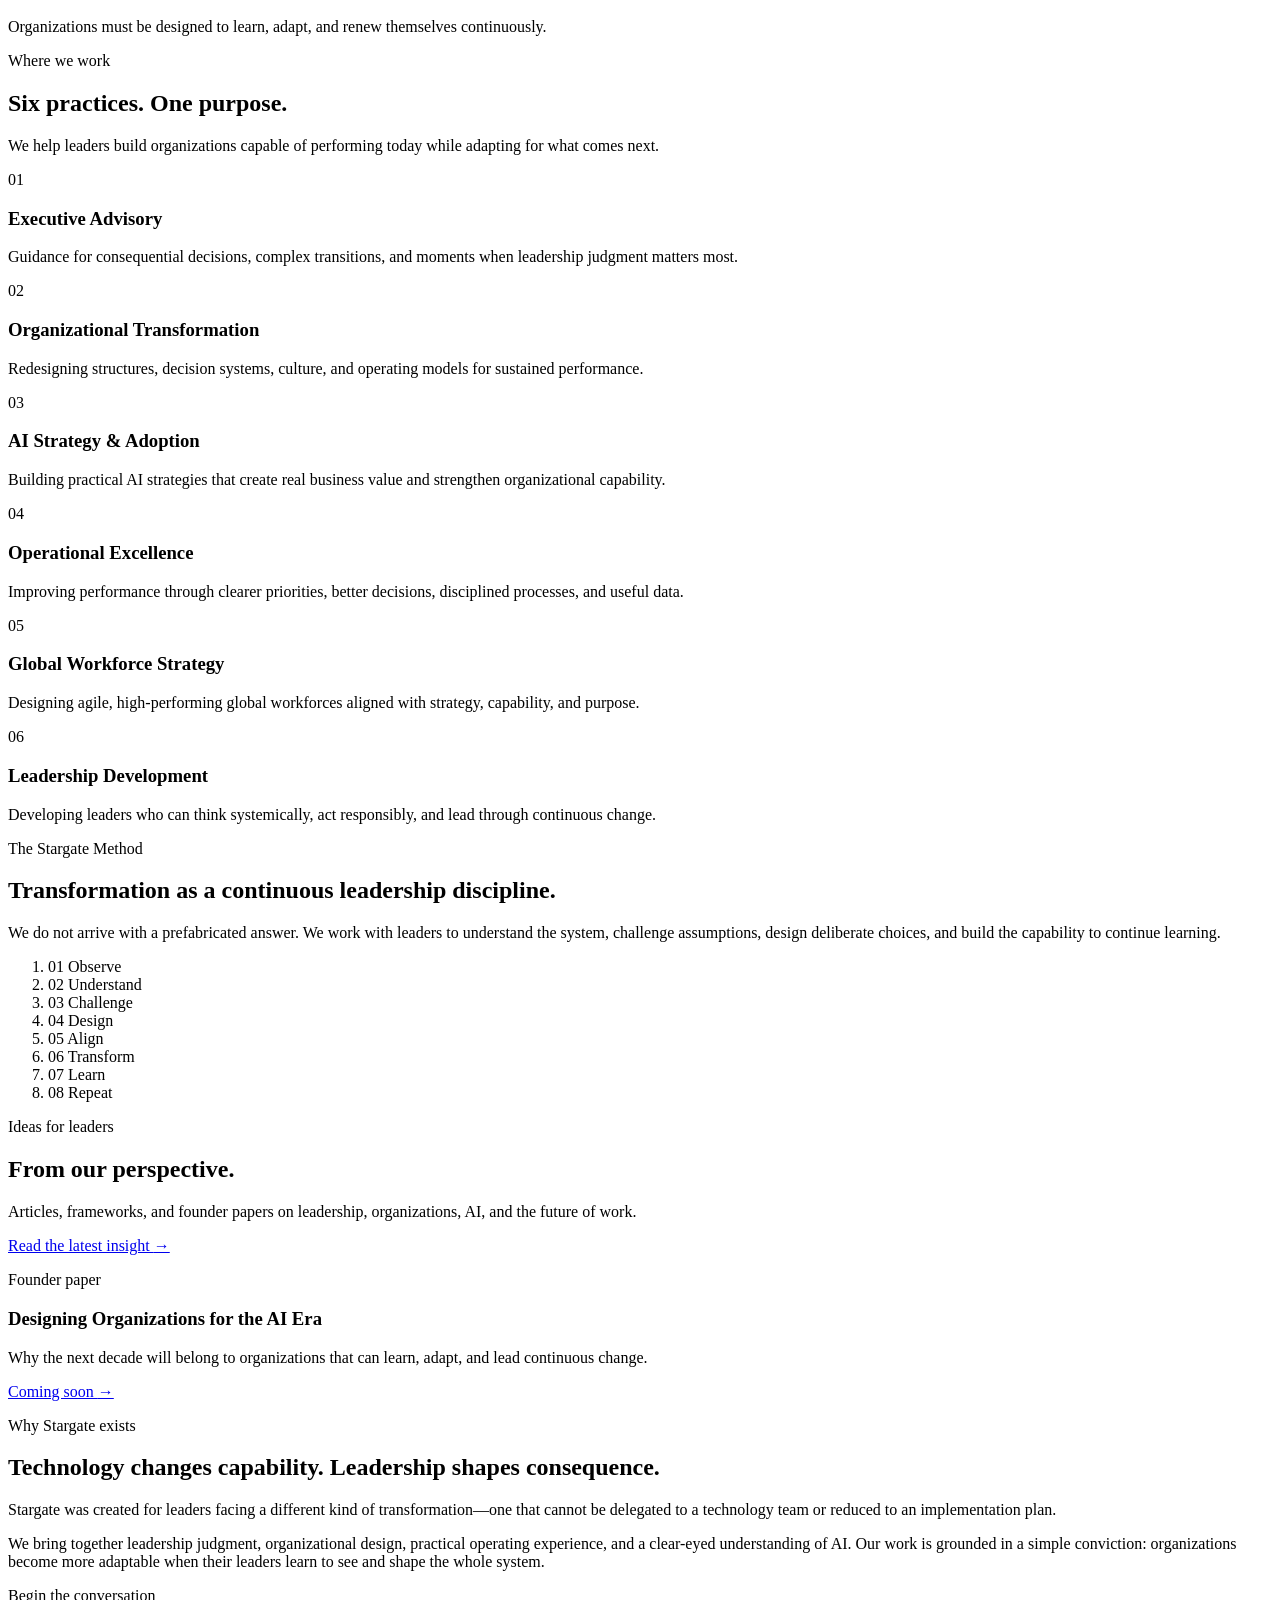
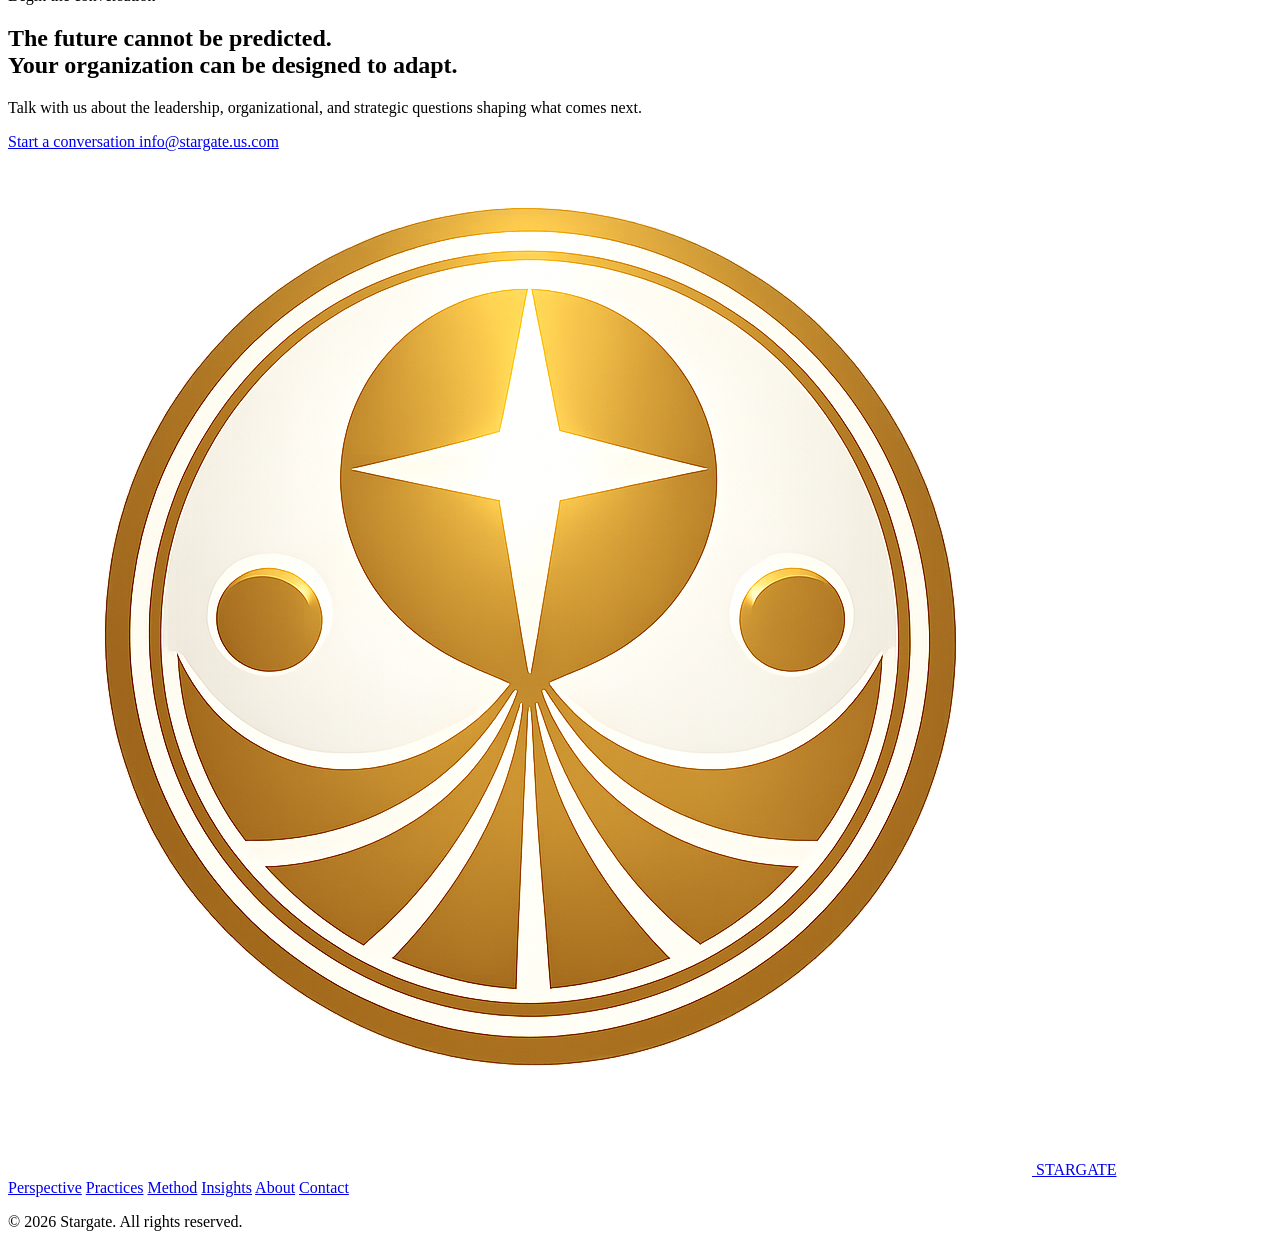
==== commit cfb3393f: "Add files via upload" ====
--- a/index.html
+++ b/index.html
@@ -1,727 +1,479 @@
 <!DOCTYPE html>
 <html lang="en">
 <head>
-  <meta charset="UTF-8" />
-  <meta name="viewport" content="width=device-width, initial-scale=1.0" />
-  <title>Stargate Technology Consulting | AI-Driven Operations & Global Strategy</title>
-  <meta name="description" content="Stargate Consulting helps companies scale smarter with AI-driven cost optimization, global sourcing strategy, and operational transformation." />
-  <style>
-    :root {
-      --bg: #050816;
-      --bg-soft: #0b1022;
-      --card: rgba(255, 255, 255, 0.06);
-      --card-border: rgba(255, 255, 255, 0.12);
-      --text: #f8fafc;
-      --muted: #a7b0c0;
-      --blue: #4f8cff;
-      --cyan: #46e6ff;
-      --gold: #f8c96b;
-      --max: 1180px;
-    }
-
-    * {
-      box-sizing: border-box;
-      margin: 0;
-      padding: 0;
-    }
-
-    body {
-      font-family: Inter, ui-sans-serif, system-ui, -apple-system, BlinkMacSystemFont, "Segoe UI", sans-serif;
-      background:
-        radial-gradient(circle at top left, rgba(79, 140, 255, 0.26), transparent 34rem),
-        radial-gradient(circle at 80% 10%, rgba(70, 230, 255, 0.14), transparent 28rem),
-        var(--bg);
-      color: var(--text);
-      line-height: 1.6;
-      overflow-x: hidden;
-    }
-
-    a {
-      color: inherit;
-      text-decoration: none;
-    }
-
-    .container {
-      width: min(100% - 40px, var(--max));
-      margin: 0 auto;
-    }
-
-    header {
-      position: sticky;
-      top: 0;
-      z-index: 50;
-      backdrop-filter: blur(18px);
-      background: rgba(5, 8, 22, 0.72);
-      border-bottom: 1px solid rgba(255, 255, 255, 0.08);
-    }
-
-    .nav {
-      min-height: 78px;
-      display: flex;
-      align-items: center;
-      justify-content: space-between;
-      gap: 24px;
-    }
-
-    .brand {
-      display: flex;
-      align-items: center;
-      gap: 12px;
-      font-weight: 800;
-      letter-spacing: -0.03em;
-      font-size: 1.12rem;
-    }
-
-    .logo {
-      width: 52px;
-      height: 52px;
-      object-fit: contain;
-      filter: drop-shadow(0 0 18px rgba(248, 201, 107, 0.35));
-    }
-
-    .nav-links {
-      display: flex;
-      align-items: center;
-      gap: 28px;
-      color: var(--muted);
-      font-size: 0.95rem;
-    }
-
-    .nav-links a:hover {
-      color: var(--text);
-    }
-
-    .btn {
-      display: inline-flex;
-      align-items: center;
-      justify-content: center;
-      gap: 10px;
-      padding: 13px 20px;
-      border-radius: 999px;
-      font-weight: 700;
-      transition: transform 0.2s ease, box-shadow 0.2s ease, background 0.2s ease;
-      border: 1px solid transparent;
-      cursor: pointer;
-    }
-
-    .btn:hover {
-      transform: translateY(-2px);
-    }
-
-    .btn-primary {
-      background: linear-gradient(135deg, var(--blue), var(--cyan));
-      color: #061124;
-      box-shadow: 0 18px 48px rgba(79, 140, 255, 0.34);
-    }
-
-    .btn-secondary {
-      border-color: rgba(255, 255, 255, 0.18);
-      background: rgba(255, 255, 255, 0.06);
-      color: var(--text);
-    }
-
-    .hero {
-      padding: 104px 0 78px;
-    }
-
-    .hero-grid {
-      display: grid;
-      grid-template-columns: minmax(0, 1.08fr) minmax(320px, 0.92fr);
-      gap: 56px;
-      align-items: center;
-    }
-
-    .eyebrow {
-      display: inline-flex;
-      align-items: center;
-      gap: 10px;
-      color: #dbeafe;
-      background: rgba(79, 140, 255, 0.12);
-      border: 1px solid rgba(79, 140, 255, 0.28);
-      padding: 8px 13px;
-      border-radius: 999px;
-      font-size: 0.88rem;
-      margin-bottom: 24px;
-    }
-
-    .pulse {
-      width: 8px;
-      height: 8px;
-      border-radius: 50%;
-      background: var(--cyan);
-      box-shadow: 0 0 0 7px rgba(70, 230, 255, 0.13);
-    }
-
-    h1 {
-      font-size: clamp(3rem, 7vw, 5.9rem);
-      line-height: 0.96;
-      letter-spacing: -0.075em;
-      max-width: 820px;
-      margin-bottom: 28px;
-    }
-
-    .gradient-text {
-      background: linear-gradient(135deg, #ffffff, #9bd7ff 45%, var(--gold));
-      -webkit-background-clip: text;
-      background-clip: text;
-      color: transparent;
-    }
-
-    .hero p {
-      max-width: 680px;
-      color: var(--muted);
-      font-size: 1.18rem;
-      margin-bottom: 34px;
-    }
-
-    .hero-actions {
-      display: flex;
-      flex-wrap: wrap;
-      gap: 14px;
-      margin-bottom: 34px;
-    }
-
-    .trust-row {
-      display: grid;
-      grid-template-columns: repeat(3, 1fr);
-      gap: 12px;
-      max-width: 660px;
-    }
-
-    .trust-item {
-      border: 1px solid rgba(255, 255, 255, 0.1);
-      background: rgba(255, 255, 255, 0.045);
-      border-radius: 18px;
-      padding: 16px;
-      color: var(--muted);
-      font-size: 0.9rem;
-    }
-
-    .trust-item strong {
-      display: block;
-      color: var(--text);
-      font-size: 1rem;
-      margin-bottom: 2px;
-    }
-
-    .orb-card {
-      position: relative;
-      min-height: 520px;
-      border: 1px solid rgba(255, 255, 255, 0.13);
-      border-radius: 34px;
-      background: linear-gradient(160deg, rgba(255, 255, 255, 0.1), rgba(255, 255, 255, 0.035));
-      box-shadow: 0 30px 100px rgba(0, 0, 0, 0.42);
-      overflow: hidden;
-      padding: 28px;
-    }
-
-    .orb-card::before {
-      content: "";
-      position: absolute;
-      inset: -35%;
-      background: conic-gradient(from 130deg, transparent, rgba(70, 230, 255, 0.35), rgba(79, 140, 255, 0.3), transparent 55%);
-      animation: spin 14s linear infinite;
-      opacity: 0.7;
-    }
-
-    .orb-card::after {
-      content: "";
-      position: absolute;
-      inset: 1px;
-      border-radius: 33px;
-      background: rgba(7, 12, 28, 0.86);
-    }
-
-    @keyframes spin {
-      to { transform: rotate(360deg); }
-    }
-
-    .dashboard {
-      position: relative;
-      z-index: 1;
-      display: grid;
-      gap: 18px;
-    }
-
-    .dash-top {
-      display: flex;
-      justify-content: space-between;
-      align-items: center;
-      margin-bottom: 12px;
-    }
-
-    .dash-label {
-      color: var(--muted);
-      font-size: 0.85rem;
-    }
-
-    .status {
-      color: #bbf7d0;
-      background: rgba(34, 197, 94, 0.12);
-      border: 1px solid rgba(34, 197, 94, 0.24);
-      padding: 7px 11px;
-      border-radius: 999px;
-      font-size: 0.82rem;
-    }
-
-    .metric-card {
-      border: 1px solid rgba(255, 255, 255, 0.12);
-      background: rgba(255, 255, 255, 0.065);
-      border-radius: 24px;
-      padding: 22px;
-    }
-
-    .metric-card.big {
-      padding: 28px;
-    }
-
-    .metric {
-      font-size: 2.6rem;
-      font-weight: 850;
-      letter-spacing: -0.06em;
-      margin: 8px 0 4px;
-    }
-
-    .bar {
-      height: 10px;
-      border-radius: 999px;
-      background: rgba(255, 255, 255, 0.11);
-      overflow: hidden;
-      margin-top: 16px;
-    }
-
-    .bar span {
-      display: block;
-      height: 100%;
-      width: 74%;
-      border-radius: inherit;
-      background: linear-gradient(90deg, var(--blue), var(--cyan));
-    }
-
-    .mini-grid {
-      display: grid;
-      grid-template-columns: 1fr 1fr;
-      gap: 18px;
-    }
-
-    section {
-      padding: 80px 0;
-    }
-
-    .section-header {
-      max-width: 760px;
-      margin-bottom: 38px;
-    }
-
-    .section-kicker {
-      color: var(--cyan);
-      font-weight: 800;
-      text-transform: uppercase;
-      letter-spacing: 0.14em;
-      font-size: 0.78rem;
-      margin-bottom: 12px;
-    }
-
-    h2 {
-      font-size: clamp(2rem, 4vw, 3.4rem);
-      line-height: 1.04;
-      letter-spacing: -0.055em;
-      margin-bottom: 16px;
-    }
-
-    .section-header p {
-      color: var(--muted);
-      font-size: 1.05rem;
-    }
-
-    .cards {
-      display: grid;
-      grid-template-columns: repeat(3, 1fr);
-      gap: 18px;
-    }
-
-    .card {
-      position: relative;
-      border: 1px solid var(--card-border);
-      background: var(--card);
-      border-radius: 28px;
-      padding: 28px;
-      min-height: 260px;
-      transition: transform 0.22s ease, background 0.22s ease, border 0.22s ease;
-    }
-
-    .card:hover {
-      transform: translateY(-6px);
-      background: rgba(255, 255, 255, 0.085);
-      border-color: rgba(70, 230, 255, 0.26);
-    }
-
-    .icon {
-      width: 48px;
-      height: 48px;
-      border-radius: 16px;
-      display: grid;
-      place-items: center;
-      background: rgba(79, 140, 255, 0.14);
-      color: var(--cyan);
-      font-size: 1.35rem;
-      margin-bottom: 24px;
-    }
-
-    .card h3 {
-      font-size: 1.35rem;
-      margin-bottom: 12px;
-      letter-spacing: -0.03em;
-    }
-
-    .card p, .card li {
-      color: var(--muted);
-    }
-
-    .card ul {
-      list-style: none;
-      display: grid;
-      gap: 9px;
-      margin-top: 18px;
-    }
-
-    .card li::before {
-      content: "→";
-      color: var(--cyan);
-      margin-right: 8px;
-    }
-
-    .process {
-      display: grid;
-      grid-template-columns: 0.85fr 1.15fr;
-      gap: 34px;
-      align-items: start;
-    }
-
-    .steps {
-      display: grid;
-      gap: 14px;
-    }
-
-    .step {
-      display: grid;
-      grid-template-columns: 54px 1fr;
-      gap: 18px;
-      padding: 22px;
-      border-radius: 24px;
-      border: 1px solid rgba(255, 255, 255, 0.11);
-      background: rgba(255, 255, 255, 0.05);
-    }
-
-    .num {
-      width: 42px;
-      height: 42px;
-      border-radius: 14px;
-      display: grid;
-      place-items: center;
-      background: linear-gradient(135deg, rgba(79, 140, 255, 0.28), rgba(70, 230, 255, 0.16));
-      color: var(--text);
-      font-weight: 900;
-    }
-
-    .step h3 {
-      margin-bottom: 5px;
-      letter-spacing: -0.02em;
-    }
-
-    .step p {
-      color: var(--muted);
-    }
-
-    .cta {
-      padding: 92px 0;
-    }
-
-    .cta-box {
-      border: 1px solid rgba(255, 255, 255, 0.14);
-      background:
-        radial-gradient(circle at top right, rgba(70, 230, 255, 0.2), transparent 24rem),
-        linear-gradient(135deg, rgba(79, 140, 255, 0.16), rgba(255, 255, 255, 0.05));
-      border-radius: 36px;
-      padding: 48px;
-      display: grid;
-      grid-template-columns: 1fr auto;
-      align-items: center;
-      gap: 28px;
-      box-shadow: 0 30px 90px rgba(0, 0, 0, 0.28);
-    }
-
-    .cta-box p {
-      color: var(--muted);
-      max-width: 640px;
-      font-size: 1.05rem;
-    }
-
-    footer {
-      border-top: 1px solid rgba(255, 255, 255, 0.08);
-      padding: 36px 0;
-      color: var(--muted);
-    }
-
-    .footer-row {
-      display: flex;
-      justify-content: space-between;
-      gap: 24px;
-      flex-wrap: wrap;
-      align-items: center;
-    }
-
-    .footer-links {
-      display: flex;
-      gap: 20px;
-      flex-wrap: wrap;
-    }
-
-    @media (max-width: 920px) {
-      .nav-links { display: none; }
-      .hero-grid, .process, .cta-box { grid-template-columns: 1fr; }
-      .orb-card { min-height: auto; }
-      .cards { grid-template-columns: 1fr; }
-      .trust-row { grid-template-columns: 1fr; }
-      .hero { padding-top: 72px; }
-    }
-
-    @media (max-width: 560px) {
-      .container { width: min(100% - 28px, var(--max)); }
-      .hero-actions, .btn { width: 100%; }
-      .mini-grid { grid-template-columns: 1fr; }
-      .cta-box { padding: 30px; }
-      h1 { font-size: 3.1rem; }
-    }
-  </style>
+  <meta charset="UTF-8">
+  <meta name="viewport" content="width=device-width, initial-scale=1.0">
+
+  <title>Stargate | Leadership for the AI Era</title>
+  <meta
+    name="description"
+    content="Stargate advises CEOs, executive teams, boards, and business owners as they redesign organizations, build new capabilities, and lead transformation in the AI era."
+  >
+
+  <meta property="og:title" content="Stargate | Leadership for the AI Era">
+  <meta
+    property="og:description"
+    content="Leadership and organizational transformation for the AI era."
+  >
+  <meta property="og:type" content="website">
+  <meta property="og:url" content="https://stargate.us.com/">
+
+  <link rel="icon" href="logo.png">
+  <link rel="preconnect" href="https://fonts.googleapis.com">
+  <link rel="preconnect" href="https://fonts.gstatic.com" crossorigin>
+  <link
+    href="https://fonts.googleapis.com/css2?family=DM+Sans:wght@400;500;600&family=Source+Serif+4:opsz,wght@8..60,400;8..60,500;8..60,600&display=swap"
+    rel="stylesheet"
+  >
+  <link rel="stylesheet" href="assets/css/styles.css">
+  <script src="assets/js/main.js" defer></script>
 </head>
+
 <body>
-  <header>
-    <div class="container nav">
-      <a class="brand" href="#top" aria-label="Stargate Consulting home">
-        <img src="logo.png" alt="Stargate Consulting Logo" class="logo" />
-        <span>Stargate Technology Consulting</span>
+  <a class="skip-link" href="#main-content">Skip to main content</a>
+
+  <header class="site-header" data-site-header>
+    <div class="container header-inner">
+      <a class="brand" href="#top" aria-label="Stargate home">
+        <img src="logo.png" alt="" class="brand-mark">
+        <span class="brand-name">STARGATE</span>
       </a>
-      <nav class="nav-links" aria-label="Primary navigation">
-        <a href="#services">Services</a>
-        <a href="#approach">Approach</a>
-        <a href="#results">Results</a>
+
+      <button
+        class="menu-toggle"
+        type="button"
+        aria-expanded="false"
+        aria-controls="primary-navigation"
+        data-menu-toggle
+      >
+        <span class="sr-only">Open navigation</span>
+        <span class="menu-line"></span>
+        <span class="menu-line"></span>
+      </button>
+
+      <nav
+        id="primary-navigation"
+        class="primary-navigation"
+        aria-label="Primary navigation"
+        data-navigation
+      >
+        <a href="#perspective">Perspective</a>
+        <a href="#practices">Practices</a>
+        <a href="#method">Method</a>
+        <a href="#insights">Insights</a>
+        <a href="#about">About</a>
+        <a class="button button-small" href="#contact">Start a conversation</a>
+      </nav>
+    </div>
+  </header>
+
+  <main id="main-content">
+    <section id="top" class="hero section">
+      <div class="container hero-grid">
+        <div class="hero-copy reveal">
+          <p class="eyebrow">Leadership and organizational transformation</p>
+
+          <h1>Leadership for<br>the AI era.</h1>
+
+          <div class="hero-rule" aria-hidden="true"></div>
+
+          <p class="hero-lead">
+            AI is changing what organizations can do.
+            Leadership will determine what they become.
+          </p>
+
+          <p class="hero-text">
+            Stargate advises CEOs, executive teams, boards, and business owners
+            as they redesign organizations, build new capabilities, and lead
+            continuous transformation.
+          </p>
+
+          <div class="hero-actions">
+            <a class="button" href="#contact">Start a conversation</a>
+            <a class="text-link" href="#perspective">
+              Explore our perspective
+              <span aria-hidden="true">→</span>
+            </a>
+          </div>
+        </div>
+
+        <div class="hero-visual reveal" aria-hidden="true">
+          <svg
+            class="systems-graphic"
+            viewBox="0 0 720 620"
+            role="img"
+            aria-label="Abstract illustration of an adaptive organizational system"
+          >
+            <defs>
+              <linearGradient id="lineFade" x1="0" x2="1">
+                <stop offset="0%" stop-color="currentColor" stop-opacity="0">
+                </stop>
+                <stop offset="55%" stop-color="currentColor" stop-opacity=".28">
+                </stop>
+                <stop offset="100%" stop-color="currentColor" stop-opacity=".05">
+                </stop>
+              </linearGradient>
+
+              <radialGradient id="nodeGlow">
+                <stop offset="0%" stop-color="currentColor" stop-opacity=".2">
+                </stop>
+                <stop offset="100%" stop-color="currentColor" stop-opacity="0">
+                </stop>
+              </radialGradient>
+            </defs>
+
+            <g class="graphic-orbits">
+              <circle cx="424" cy="294" r="188"></circle>
+              <circle cx="424" cy="294" r="136"></circle>
+              <circle cx="424" cy="294" r="84"></circle>
+              <ellipse cx="424" cy="294" rx="270" ry="102" transform="rotate(-22 424 294)">
+              </ellipse>
+              <ellipse cx="424" cy="294" rx="250" ry="76" transform="rotate(28 424 294)">
+              </ellipse>
+            </g>
+
+            <g class="graphic-lines">
+              <path d="M84 486 C220 336 290 394 424 294 S610 190 694 64"></path>
+              <path d="M18 422 C198 260 278 354 424 294 S590 268 718 178"></path>
+              <path d="M80 558 C230 448 308 426 424 294 S536 120 650 48"></path>
+              <path d="M52 332 C200 242 284 246 424 294 S610 420 704 522"></path>
+              <path d="M98 232 C210 218 300 244 424 294 S566 360 670 398"></path>
+            </g>
+
+            <g class="graphic-radiants">
+              <circle cx="424" cy="294" r="92" fill="url(#nodeGlow)" stroke="none"></circle>
+              <circle cx="424" cy="294" r="8"></circle>
+              <circle cx="314" cy="202" r="5"></circle>
+              <circle cx="518" cy="218" r="5"></circle>
+              <circle cx="548" cy="354" r="5"></circle>
+              <circle cx="330" cy="404" r="5"></circle>
+              <circle cx="230" cy="312" r="4"></circle>
+              <circle cx="624" cy="294" r="4"></circle>
+              <circle cx="424" cy="106" r="4"></circle>
+              <circle cx="424" cy="482" r="4"></circle>
+            </g>
+
+            <g class="graphic-connectors">
+              <path d="M314 202 L424 294 L518 218"></path>
+              <path d="M314 202 L230 312 L330 404"></path>
+              <path d="M518 218 L624 294 L548 354"></path>
+              <path d="M330 404 L424 482 L548 354"></path>
+            </g>
+          </svg>
+        </div>
+      </div>
+    </section>
+
+    <section class="challenge section section-bordered">
+      <div class="container challenge-grid">
+        <div class="reveal">
+          <p class="eyebrow">The leadership challenge</p>
+          <h2>The world has changed.<br>Most organizations have not.</h2>
+          <div class="section-rule" aria-hidden="true"></div>
+        </div>
+
+        <div class="challenge-copy reveal">
+          <p>
+            Technology is advancing faster than organizations can adapt.
+            Many companies are adopting new tools while preserving the
+            assumptions, structures, and habits of the past.
+          </p>
+
+          <p class="emphasis">The result is activity without transformation.</p>
+
+          <p>
+            Stargate helps leaders address the organization—not only the
+            technology.
+          </p>
+        </div>
+      </div>
+    </section>
+
+    <section id="perspective" class="perspective section">
+      <div class="container">
+        <div class="section-heading centered reveal">
+          <p class="eyebrow">The Stargate perspective</p>
+          <h2>Five convictions shape our work.</h2>
+        </div>
+
+        <div class="convictions-grid">
+          <article class="conviction reveal">
+            <span class="conviction-number">01</span>
+            <h3>Organizations are living systems.</h3>
+            <p>
+              They adapt, evolve, and respond to leadership, incentives,
+              relationships, and environment.
+            </p>
+          </article>
+
+          <article class="conviction reveal">
+            <span class="conviction-number">02</span>
+            <h3>Leadership comes before technology.</h3>
+            <p>
+              The quality of leadership determines the quality and durability
+              of transformation.
+            </p>
+          </article>
+
+          <article class="conviction reveal">
+            <span class="conviction-number">03</span>
+            <h3>Technology must serve purpose.</h3>
+            <p>
+              Tools should amplify strategy and human capability—not become
+              the strategy.
+            </p>
+          </article>
+
+          <article class="conviction reveal">
+            <span class="conviction-number">04</span>
+            <h3>Transformation builds capability.</h3>
+            <p>
+              Sustainable change creates internal strength, judgment, and
+              resilience.
+            </p>
+          </article>
+
+          <article class="conviction reveal">
+            <span class="conviction-number">05</span>
+            <h3>Change is no longer episodic.</h3>
+            <p>
+              Organizations must be designed to learn, adapt, and renew
+              themselves continuously.
+            </p>
+          </article>
+        </div>
+      </div>
+    </section>
+
+    <section id="practices" class="practices section section-soft">
+      <div class="container">
+        <div class="section-heading centered reveal">
+          <p class="eyebrow">Where we work</p>
+          <h2>Six practices. One purpose.</h2>
+          <p class="section-intro">
+            We help leaders build organizations capable of performing today
+            while adapting for what comes next.
+          </p>
+        </div>
+
+        <div class="practices-grid">
+          <article class="practice reveal">
+            <span class="practice-index">01</span>
+            <h3>Executive Advisory</h3>
+            <p>
+              Guidance for consequential decisions, complex transitions, and
+              moments when leadership judgment matters most.
+            </p>
+          </article>
+
+          <article class="practice reveal">
+            <span class="practice-index">02</span>
+            <h3>Organizational Transformation</h3>
+            <p>
+              Redesigning structures, decision systems, culture, and operating
+              models for sustained performance.
+            </p>
+          </article>
+
+          <article class="practice reveal">
+            <span class="practice-index">03</span>
+            <h3>AI Strategy &amp; Adoption</h3>
+            <p>
+              Building practical AI strategies that create real business value
+              and strengthen organizational capability.
+            </p>
+          </article>
+
+          <article class="practice reveal">
+            <span class="practice-index">04</span>
+            <h3>Operational Excellence</h3>
+            <p>
+              Improving performance through clearer priorities, better
+              decisions, disciplined processes, and useful data.
+            </p>
+          </article>
+
+          <article class="practice reveal">
+            <span class="practice-index">05</span>
+            <h3>Global Workforce Strategy</h3>
+            <p>
+              Designing agile, high-performing global workforces aligned with
+              strategy, capability, and purpose.
+            </p>
+          </article>
+
+          <article class="practice reveal">
+            <span class="practice-index">06</span>
+            <h3>Leadership Development</h3>
+            <p>
+              Developing leaders who can think systemically, act responsibly,
+              and lead through continuous change.
+            </p>
+          </article>
+        </div>
+      </div>
+    </section>
+
+    <section id="method" class="method section">
+      <div class="container">
+        <div class="method-heading reveal">
+          <p class="eyebrow eyebrow-light">The Stargate Method</p>
+          <h2>Transformation as a continuous leadership discipline.</h2>
+          <p>
+            We do not arrive with a prefabricated answer. We work with leaders
+            to understand the system, challenge assumptions, design deliberate
+            choices, and build the capability to continue learning.
+          </p>
+        </div>
+
+        <ol class="method-list" aria-label="The eight stages of the Stargate Method">
+          <li class="method-step reveal">
+            <span class="method-number">01</span>
+            <span class="method-name">Observe</span>
+          </li>
+          <li class="method-step reveal">
+            <span class="method-number">02</span>
+            <span class="method-name">Understand</span>
+          </li>
+          <li class="method-step reveal">
+            <span class="method-number">03</span>
+            <span class="method-name">Challenge</span>
+          </li>
+          <li class="method-step reveal">
+            <span class="method-number">04</span>
+            <span class="method-name">Design</span>
+          </li>
+          <li class="method-step reveal">
+            <span class="method-number">05</span>
+            <span class="method-name">Align</span>
+          </li>
+          <li class="method-step reveal">
+            <span class="method-number">06</span>
+            <span class="method-name">Transform</span>
+          </li>
+          <li class="method-step reveal">
+            <span class="method-number">07</span>
+            <span class="method-name">Learn</span>
+          </li>
+          <li class="method-step reveal">
+            <span class="method-number">08</span>
+            <span class="method-name">Repeat</span>
+          </li>
+        </ol>
+      </div>
+    </section>
+
+    <section id="insights" class="insights section">
+      <div class="container">
+        <div class="insights-grid">
+          <div class="insight-intro reveal">
+            <p class="eyebrow">Ideas for leaders</p>
+            <h2>From our perspective.</h2>
+            <p>
+              Articles, frameworks, and founder papers on leadership,
+              organizations, AI, and the future of work.
+            </p>
+            <a class="text-link" href="#contact">
+              Read the latest insight
+              <span aria-hidden="true">→</span>
+            </a>
+          </div>
+
+          <article class="featured-paper reveal">
+            <div class="paper-art" aria-hidden="true">
+              <span></span>
+              <span></span>
+              <span></span>
+              <span></span>
+              <span></span>
+            </div>
+
+            <div class="paper-copy">
+              <p class="eyebrow">Founder paper</p>
+              <h3>Designing Organizations for the AI Era</h3>
+              <p>
+                Why the next decade will belong to organizations that can
+                learn, adapt, and lead continuous change.
+              </p>
+              <a class="text-link" href="#contact">
+                Coming soon
+                <span aria-hidden="true">→</span>
+              </a>
+            </div>
+          </article>
+        </div>
+      </div>
+    </section>
+
+    <section id="about" class="about section section-soft">
+      <div class="container about-grid">
+        <div class="reveal">
+          <p class="eyebrow">Why Stargate exists</p>
+          <h2>Technology changes capability. Leadership shapes consequence.</h2>
+        </div>
+
+        <div class="about-copy reveal">
+          <p>
+            Stargate was created for leaders facing a different kind of
+            transformation—one that cannot be delegated to a technology team
+            or reduced to an implementation plan.
+          </p>
+          <p>
+            We bring together leadership judgment, organizational design,
+            practical operating experience, and a clear-eyed understanding of
+            AI. Our work is grounded in a simple conviction: organizations
+            become more adaptable when their leaders learn to see and shape
+            the whole system.
+          </p>
+        </div>
+      </div>
+    </section>
+
+    <section id="contact" class="contact section">
+      <div class="container contact-grid">
+        <div class="contact-statement reveal">
+          <p class="eyebrow eyebrow-light">Begin the conversation</p>
+          <h2>
+            The future cannot be predicted.<br>
+            <span>Your organization can be designed to adapt.</span>
+          </h2>
+        </div>
+
+        <div class="contact-action reveal">
+          <p>
+            Talk with us about the leadership, organizational, and strategic
+            questions shaping what comes next.
+          </p>
+          <a class="button button-light" href="mailto:info@stargate.us.com">
+            Start a conversation
+          </a>
+          <a class="contact-email" href="mailto:info@stargate.us.com">
+            info@stargate.us.com
+          </a>
+        </div>
+      </div>
+    </section>
+  </main>
+
+  <footer class="site-footer">
+    <div class="container footer-inner">
+      <a class="brand footer-brand" href="#top" aria-label="Stargate home">
+        <img src="logo.png" alt="" class="brand-mark">
+        <span class="brand-name">STARGATE</span>
+      </a>
+
+      <nav class="footer-navigation" aria-label="Footer navigation">
+        <a href="#perspective">Perspective</a>
+        <a href="#practices">Practices</a>
+        <a href="#method">Method</a>
+        <a href="#insights">Insights</a>
+        <a href="#about">About</a>
         <a href="#contact">Contact</a>
       </nav>
-      <a class="btn btn-primary" href="mailto:info@stargate.us.com">Book a Consultation</a>
-    </div>
-  </header>
-
-  <main id="top">
-    <section class="hero">
-      <div class="container hero-grid">
-        <div>
-          <div class="eyebrow"><span class="pulse"></span> AI • Operations • Global Scale</div>
-          <h1>Scale smarter with <span class="gradient-text">AI-driven operations</span> and global strategy.</h1>
-          <p>
-            Stargate Consulting helps startups, SMBs, mid-market companies, and enterprises restructure operations, reduce COGS, optimize sourcing, and build scalable global business models.
-          </p>
-          <div class="hero-actions">
-            <a class="btn btn-primary" href="mailto:info@stargate.us.com?subject=Free%20Strategy%20Consultation">Book a Free Consultation</a>
-            <a class="btn btn-secondary" href="#services">Explore Services</a>
-          </div>
-          <div class="trust-row" aria-label="Business focus areas">
-            <div class="trust-item"><strong>AI Optimization</strong> Automate, simplify, reduce waste</div>
-            <div class="trust-item"><strong>Global Sourcing</strong> Right labor mix, right model</div>
-            <div class="trust-item"><strong>Operational Growth</strong> Scale from local to global</div>
-          </div>
-        </div>
-
-        <aside class="orb-card" aria-label="Transformation dashboard illustration">
-          <div class="dashboard">
-            <div class="dash-top">
-              <div>
-                <div class="dash-label">Transformation Dashboard</div>
-                <strong>Operating Model Review</strong>
-              </div>
-              <span class="status">Active</span>
-            </div>
-
-            <div class="metric-card big">
-              <div class="dash-label">Optimization potential</div>
-              <div class="metric">28%</div>
-              <div class="dash-label">Estimated efficiency opportunity across process, labor mix, and automation.</div>
-              <div class="bar"><span></span></div>
-            </div>
-
-            <div class="mini-grid">
-              <div class="metric-card">
-                <div class="dash-label">COGS Focus</div>
-                <div class="metric">↓</div>
-                <div class="dash-label">Cost structure redesign</div>
-              </div>
-              <div class="metric-card">
-                <div class="dash-label">Scale Model</div>
-                <div class="metric">↗</div>
-                <div class="dash-label">Local to global readiness</div>
-              </div>
-            </div>
-
-            <div class="metric-card">
-              <div class="dash-label">Priority workstreams</div>
-              <ul style="list-style:none; margin-top:12px; display:grid; gap:10px; color:#dbeafe;">
-                <li>• AI-enabled workflow automation</li>
-                <li>• Outsourcing and customer success strategy</li>
-                <li>• Supply chain and revenue model optimization</li>
-              </ul>
-            </div>
-          </div>
-        </aside>
-      </div>
-    </section>
-
-    <section id="services">
-      <div class="container">
-        <div class="section-header">
-          <div class="section-kicker">What We Do</div>
-          <h2>Transform how your business operates, sources, and scales.</h2>
-          <p>We combine executive strategy, AI transformation, sourcing design, and operational discipline to help companies grow without unnecessary complexity or cost.</p>
-        </div>
-
-        <div class="cards">
-          <article class="card">
-            <div class="icon">⬢</div>
-            <h3>Organization Restructuring</h3>
-            <p>Assess organizational restructuring, workforce alignment, and role design strategies in the evolving AI era.</p>
-            <ul>
-              <li>AI-era role redesign</li>
-              <li>Organizational structure assessment</li>
-              <li>Workforce transformation strategy</li>
-            </ul>
-          </article>
-
-          <article class="card">
-            <div class="icon">✦</div>
-            <h3>AI-Driven Cost Optimization</h3>
-            <p>Restructure workflows, reduce manual effort, improve lifecycle efficiency, and identify practical AI opportunities that lower operating costs.</p>
-            <ul>
-              <li>COGS reduction strategy</li>
-              <li>Automation roadmap</li>
-              <li>Self-help and support deflection</li>
-            </ul>
-          </article>
-
-          <article class="card">
-            <div class="icon">◈</div>
-            <h3>Global Sourcing Strategy</h3>
-            <p>Design the right operating model across outsourcing, labor mix, customer success, vendor ecosystems, and geographic expansion.</p>
-            <ul>
-              <li>Outsourcing strategy</li>
-              <li>Onshore/offshore labor mix</li>
-              <li>Customer success model design</li>
-            </ul>
-          </article>
-
-          <article class="card">
-            <div class="icon">◎</div>
-            <h3>Operational Scale & Growth</h3>
-            <p>Optimize supply chain, revenue motion, employee experience, and execution systems so your company can scale with confidence.</p>
-            <ul>
-              <li>Supply chain optimization</li>
-              <li>Business model redesign</li>
-              <li>Employee satisfaction improvement</li>
-            </ul>
-          </article>
-        </div>
-      </div>
-    </section>
-
-    <section id="approach">
-      <div class="container process">
-        <div class="section-header">
-          <div class="section-kicker">Our Approach</div>
-          <h2>Strategy that moves from insight to execution.</h2>
-          <p>We focus on measurable business outcomes: lower costs, stronger operating rhythm, improved customer experience, and scalable growth.</p>
-        </div>
-
-        <div class="steps">
-          <div class="step">
-            <div class="num">01</div>
-            <div>
-              <h3>Diagnose</h3>
-              <p>Assess current operations, cost structure, workflows, sourcing model, and growth constraints.</p>
-            </div>
-          </div>
-          <div class="step">
-            <div class="num">02</div>
-            <div>
-              <h3>Design</h3>
-              <p>Create a practical transformation roadmap across AI, labor mix, process redesign, and global operations.</p>
-            </div>
-          </div>
-          <div class="step">
-            <div class="num">03</div>
-            <div>
-              <h3>Implement</h3>
-              <p>Support execution with clear priorities, vendor strategy, customer success workflows, and operating metrics.</p>
-            </div>
-          </div>
-          <div class="step">
-            <div class="num">04</div>
-            <div>
-              <h3>Measure</h3>
-              <p>Track savings, efficiency gains, revenue impact, employee experience, and readiness for global scale.</p>
-            </div>
-          </div>
-        </div>
-      </div>
-    </section>
-
-    <section id="results">
-      <div class="container">
-        <div class="section-header">
-          <div class="section-kicker">Business Outcomes</div>
-          <h2>Built for leaders who need clarity, speed, and measurable impact.</h2>
-          <p>Whether you are moving from startup to scale-up, modernizing an SMB, or transforming enterprise operations, Stargate helps connect strategy with execution.</p>
-        </div>
-
-        <div class="cards">
-          <article class="card">
-            <div class="icon">↓</div>
-            <h3>Lower Cost Structure</h3>
-            <p>Find practical ways to reduce COGS and operating waste without damaging quality, customer experience, or team morale.</p>
-          </article>
-          <article class="card">
-            <div class="icon">↗</div>
-            <h3>Scalable Operating Model</h3>
-            <p>Build processes, sourcing models, and support systems that can grow from local operations into global execution.</p>
-          </article>
-          <article class="card">
-            <div class="icon">✓</div>
-            <h3>Better Customer & Employee Experience</h3>
-            <p>Improve customer success, self-service, internal workflows, and employee satisfaction through smarter operational design.</p>
-          </article>
-        </div>
-      </div>
-    </section>
-
-    <section id="contact" class="cta">
-      <div class="container">
-        <div class="cta-box">
-          <div>
-            <div class="section-kicker">Start the Conversation</div>
-            <h2>Ready to optimize your business for the AI era?</h2>
-            <p>Let’s identify where your organization can reduce cost, improve execution, and scale with a stronger operating model.</p>
-          </div>
-          <a class="btn btn-primary" href="mailto:info@stargate.us.com?subject=Free%20Strategy%20Consultation">Book a Free Consultation</a>
-        </div>
-      </div>
-    </section>
-  </main>
-
-  <footer>
-    <div class="container footer-row">
-      <div>© 2026 Stargate Consulting. Bellevue, Washington.</div>
-      <div class="footer-links">
-        <a href="#services">Services</a>
-        <a href="#approach">Approach</a>
-        <a href="mailto:info@stargate.us.com">info@stargate.us.com</a>
-      </div>
+
+      <p class="copyright">
+        © <span data-current-year>2026</span> Stargate. All rights reserved.
+      </p>
     </div>
   </footer>
 </body>
--- a/assets/css/styles.css
+++ b/assets/css/styles.css
@@ -0,0 +1 @@
+
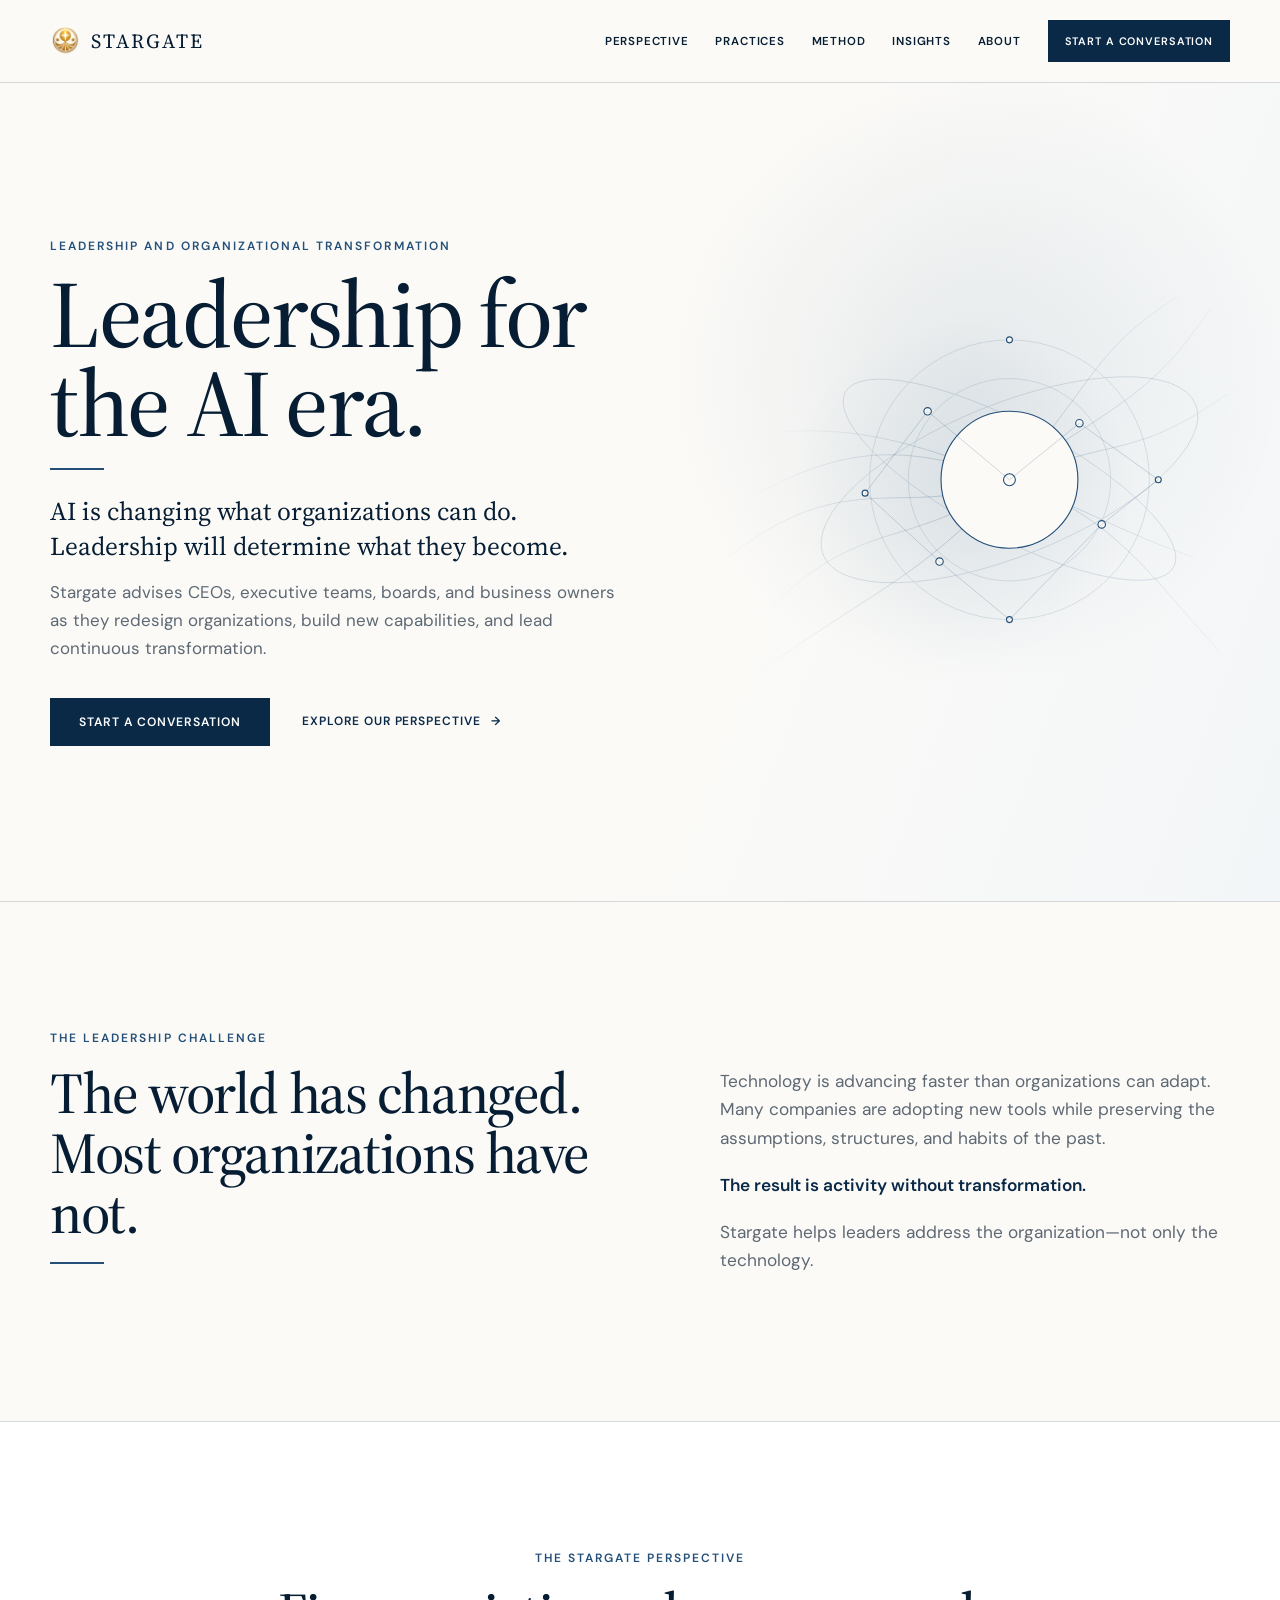
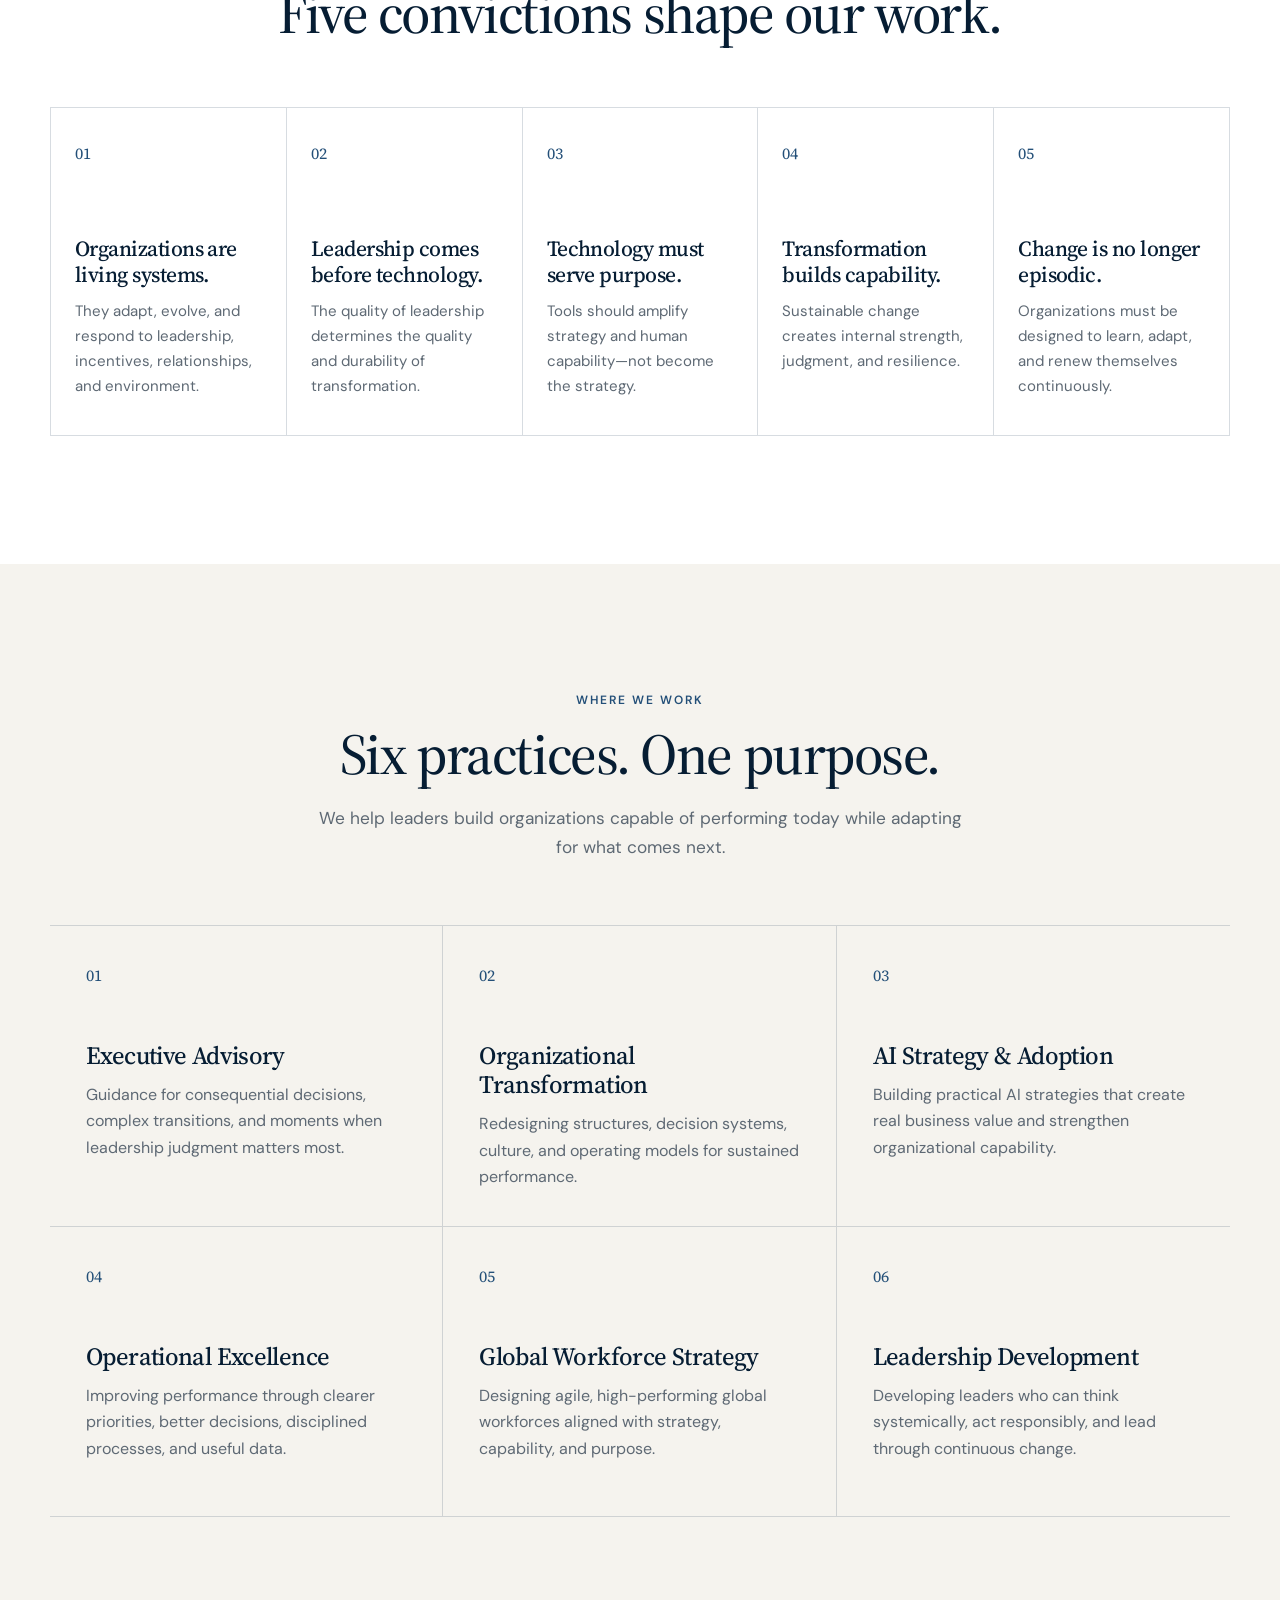
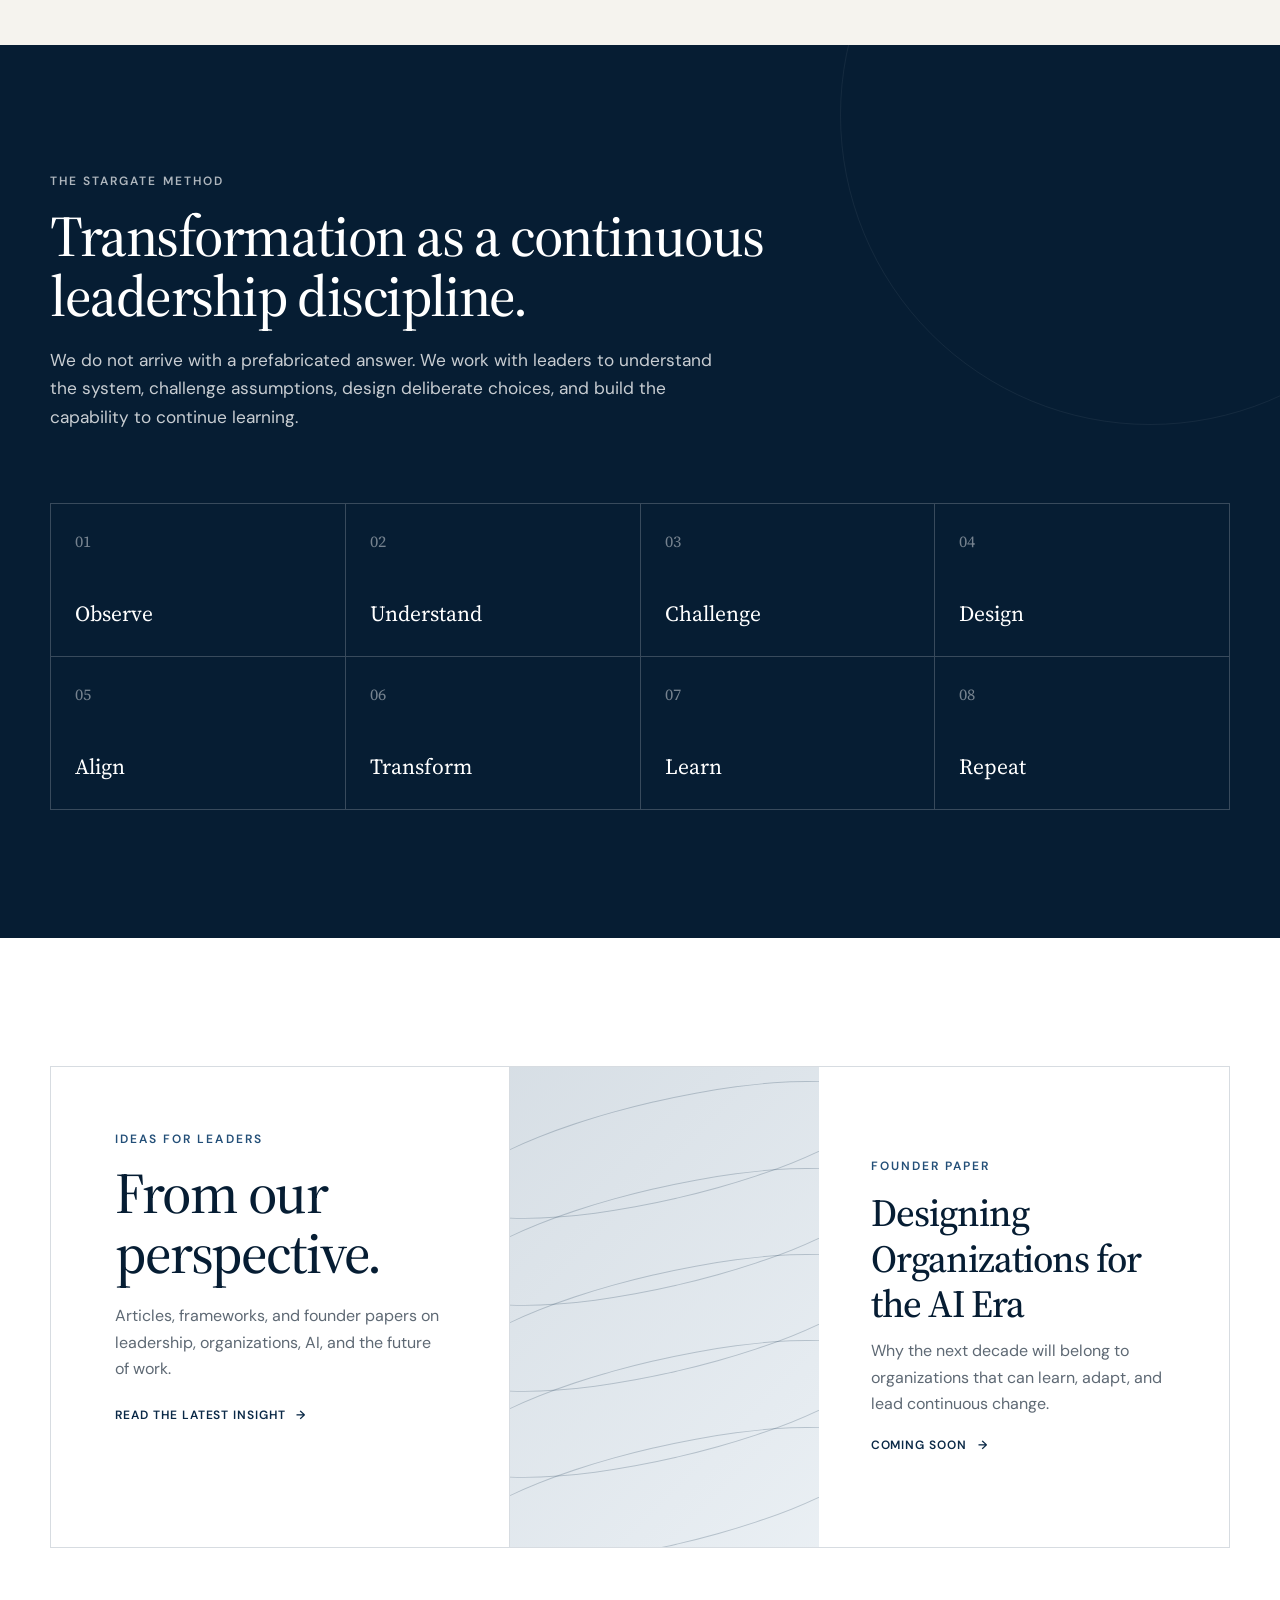
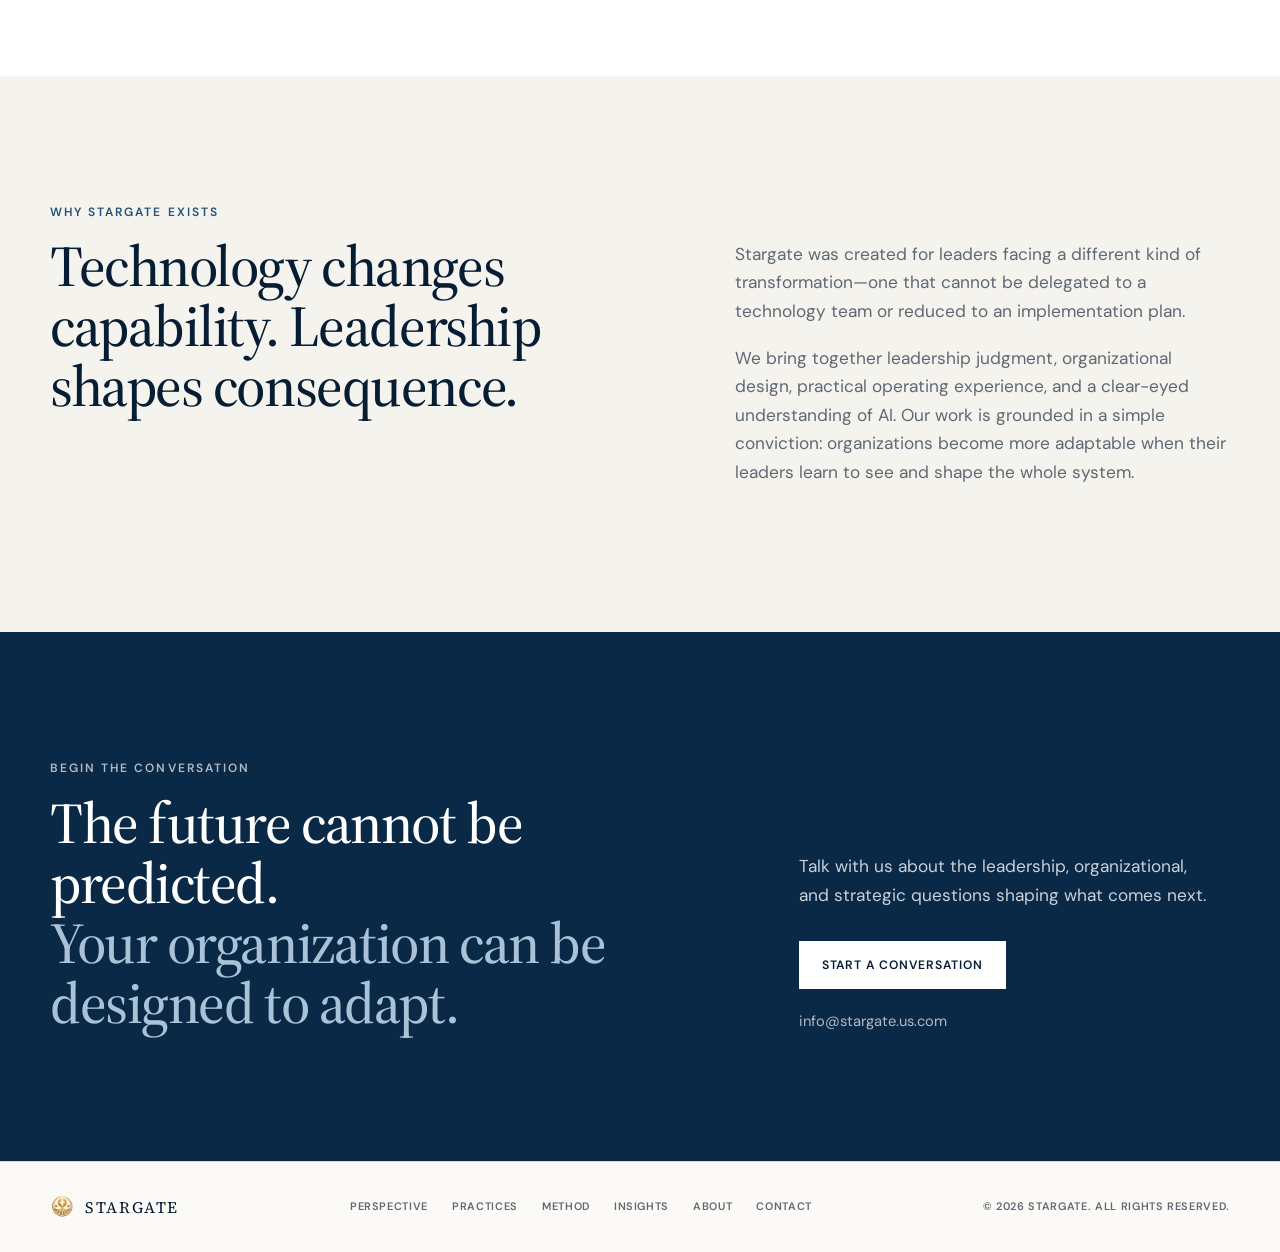
==== commit 922627d4: "Add files via upload" ====
--- a/index.html
+++ b/index.html
@@ -25,7 +25,7 @@
     href="https://fonts.googleapis.com/css2?family=DM+Sans:wght@400;500;600&family=Source+Serif+4:opsz,wght@8..60,400;8..60,500;8..60,600&display=swap"
     rel="stylesheet"
   >
-  <link rel="stylesheet" href="assets/css/styles.css">
+  <link rel="stylesheet" href="assets/css/styles.css?v=3">
   <script src="assets/js/main.js" defer></script>
 </head>
 
@@ -58,7 +58,7 @@
         data-navigation
       >
         <a href="#perspective">Perspective</a>
-        <a href="#practices">Practices</a>
+        <a href="practices.html">Practices</a>
         <a href="#method">Method</a>
         <a href="#insights">Insights</a>
         <a href="#about">About</a>
@@ -259,7 +259,7 @@
         <div class="practices-grid">
           <article class="practice reveal">
             <span class="practice-index">01</span>
-            <h3>Executive Advisory</h3>
+            <h3><a href="practices.html#executive-advisory">Executive Advisory</a></h3>
             <p>
               Guidance for consequential decisions, complex transitions, and
               moments when leadership judgment matters most.
@@ -268,7 +268,7 @@
 
           <article class="practice reveal">
             <span class="practice-index">02</span>
-            <h3>Organizational Transformation</h3>
+            <h3><a href="practices.html#organizational-transformation">Organizational Transformation</a></h3>
             <p>
               Redesigning structures, decision systems, culture, and operating
               models for sustained performance.
@@ -277,7 +277,7 @@
 
           <article class="practice reveal">
             <span class="practice-index">03</span>
-            <h3>AI Strategy &amp; Adoption</h3>
+            <h3><a href="practices/ai-strategy-adoption.html">AI Strategy &amp; Adoption</a></h3>
             <p>
               Building practical AI strategies that create real business value
               and strengthen organizational capability.
@@ -286,7 +286,7 @@
 
           <article class="practice reveal">
             <span class="practice-index">04</span>
-            <h3>Operational Excellence</h3>
+            <h3><a href="practices.html#operational-excellence">Operational Excellence</a></h3>
             <p>
               Improving performance through clearer priorities, better
               decisions, disciplined processes, and useful data.
@@ -295,7 +295,7 @@
 
           <article class="practice reveal">
             <span class="practice-index">05</span>
-            <h3>Global Workforce Strategy</h3>
+            <h3><a href="practices.html#global-workforce-strategy">Global Workforce Strategy</a></h3>
             <p>
               Designing agile, high-performing global workforces aligned with
               strategy, capability, and purpose.
@@ -304,7 +304,7 @@
 
           <article class="practice reveal">
             <span class="practice-index">06</span>
-            <h3>Leadership Development</h3>
+            <h3><a href="practices.html#leadership-development">Leadership Development</a></h3>
             <p>
               Developing leaders who can think systemically, act responsibly,
               and lead through continuous change.
@@ -464,7 +464,7 @@
 
       <nav class="footer-navigation" aria-label="Footer navigation">
         <a href="#perspective">Perspective</a>
-        <a href="#practices">Practices</a>
+        <a href="practices.html">Practices</a>
         <a href="#method">Method</a>
         <a href="#insights">Insights</a>
         <a href="#about">About</a>
--- a/assets/css/styles.css
+++ b/assets/css/styles.css
@@ -1 +1,1112 @@
-
+:root {
+  --ink: #0a2947;
+  --ink-deep: #061d33;
+  --ink-soft: #173f62;
+  --blue: #234f78;
+  --blue-light: #dce7f0;
+  --blue-pale: #eef3f7;
+  --paper: #fbfaf7;
+  --paper-warm: #f5f3ee;
+  --white: #ffffff;
+  --text: #172330;
+  --muted: #5e6974;
+  --rule: rgba(10, 41, 71, 0.16);
+  --rule-light: rgba(255, 255, 255, 0.2);
+  --serif: "Source Serif 4", Georgia, serif;
+  --sans: "DM Sans", Arial, sans-serif;
+  --container: 1180px;
+  --shadow: 0 20px 60px rgba(6, 29, 51, 0.08);
+}
+
+*,
+*::before,
+*::after {
+  box-sizing: border-box;
+}
+
+html {
+  scroll-behavior: smooth;
+}
+
+body {
+  margin: 0;
+  background: var(--paper);
+  color: var(--text);
+  font-family: var(--sans);
+  font-size: 16px;
+  line-height: 1.65;
+  -webkit-font-smoothing: antialiased;
+  text-rendering: optimizeLegibility;
+}
+
+body.menu-open {
+  overflow: hidden;
+}
+
+img,
+svg {
+  display: block;
+  max-width: 100%;
+}
+
+a {
+  color: inherit;
+  text-decoration: none;
+}
+
+button,
+a {
+  -webkit-tap-highlight-color: transparent;
+}
+
+button {
+  font: inherit;
+}
+
+h1,
+h2,
+h3,
+p {
+  margin-top: 0;
+}
+
+h1,
+h2,
+h3 {
+  color: var(--ink-deep);
+  font-family: var(--serif);
+  font-weight: 500;
+  letter-spacing: -0.025em;
+}
+
+h1 {
+  max-width: 780px;
+  margin-bottom: 1.35rem;
+  font-size: clamp(4rem, 7.4vw, 7.2rem);
+  line-height: 0.93;
+}
+
+h2 {
+  margin-bottom: 1.25rem;
+  font-size: clamp(2.4rem, 4.5vw, 4.25rem);
+  line-height: 1.04;
+}
+
+h3 {
+  margin-bottom: 0.75rem;
+  font-size: 1.55rem;
+  line-height: 1.18;
+}
+
+p {
+  margin-bottom: 1.15rem;
+}
+
+.sr-only {
+  position: absolute;
+  width: 1px;
+  height: 1px;
+  padding: 0;
+  margin: -1px;
+  overflow: hidden;
+  clip: rect(0, 0, 0, 0);
+  white-space: nowrap;
+  border: 0;
+}
+
+.skip-link {
+  position: fixed;
+  top: 0.75rem;
+  left: 0.75rem;
+  z-index: 1000;
+  padding: 0.8rem 1rem;
+  background: var(--white);
+  color: var(--ink);
+  border: 1px solid var(--ink);
+  transform: translateY(-150%);
+  transition: transform 180ms ease;
+}
+
+.skip-link:focus {
+  transform: translateY(0);
+}
+
+.container {
+  width: min(calc(100% - 3rem), var(--container));
+  margin-inline: auto;
+}
+
+.section {
+  padding: clamp(5.5rem, 10vw, 9rem) 0;
+}
+
+.section-bordered {
+  border-top: 1px solid var(--rule);
+  border-bottom: 1px solid var(--rule);
+}
+
+.section-soft {
+  background: var(--paper-warm);
+}
+
+.eyebrow {
+  margin-bottom: 1rem;
+  color: var(--blue);
+  font-size: 0.75rem;
+  font-weight: 600;
+  letter-spacing: 0.17em;
+  line-height: 1.4;
+  text-transform: uppercase;
+}
+
+.eyebrow-light {
+  color: rgba(255, 255, 255, 0.68);
+}
+
+.section-heading {
+  max-width: 760px;
+  margin-bottom: 4rem;
+}
+
+.section-heading.centered {
+  margin-inline: auto;
+  text-align: center;
+}
+
+.section-intro {
+  max-width: 650px;
+  margin: 0 auto;
+  color: var(--muted);
+  font-size: 1.08rem;
+}
+
+.section-rule,
+.hero-rule {
+  width: 54px;
+  height: 2px;
+  background: var(--blue);
+}
+
+.button {
+  display: inline-flex;
+  min-height: 48px;
+  align-items: center;
+  justify-content: center;
+  padding: 0.85rem 1.35rem;
+  background: var(--ink);
+  color: var(--white);
+  border: 1px solid var(--ink);
+  font-size: 0.76rem;
+  font-weight: 600;
+  letter-spacing: 0.08em;
+  line-height: 1;
+  text-transform: uppercase;
+  transition:
+    background-color 180ms ease,
+    border-color 180ms ease,
+    color 180ms ease,
+    transform 180ms ease;
+}
+
+.button:hover {
+  background: var(--ink-soft);
+  border-color: var(--ink-soft);
+  transform: translateY(-1px);
+}
+
+.button:focus-visible,
+.text-link:focus-visible,
+.primary-navigation a:focus-visible,
+.footer-navigation a:focus-visible,
+.contact-email:focus-visible,
+.brand:focus-visible,
+.menu-toggle:focus-visible {
+  outline: 3px solid rgba(35, 79, 120, 0.35);
+  outline-offset: 4px;
+}
+
+.button-small {
+  min-height: 42px;
+  padding: 0.7rem 1rem;
+  font-size: 0.68rem;
+}
+
+.button-light {
+  background: var(--white);
+  color: var(--ink-deep);
+  border-color: var(--white);
+}
+
+.button-light:hover {
+  background: var(--blue-pale);
+  border-color: var(--blue-pale);
+}
+
+.text-link {
+  display: inline-flex;
+  align-items: center;
+  gap: 0.65rem;
+  color: var(--ink);
+  font-size: 0.75rem;
+  font-weight: 600;
+  letter-spacing: 0.08em;
+  text-transform: uppercase;
+}
+
+.text-link span {
+  transition: transform 180ms ease;
+}
+
+.text-link:hover span {
+  transform: translateX(4px);
+}
+
+/* Header */
+
+.site-header {
+  position: sticky;
+  top: 0;
+  z-index: 100;
+  border-bottom: 1px solid var(--rule);
+  background: rgba(251, 250, 247, 0.92);
+  backdrop-filter: blur(18px);
+}
+
+.header-inner {
+  min-height: 82px;
+  display: flex;
+  align-items: center;
+  justify-content: space-between;
+  gap: 2rem;
+}
+
+.brand {
+  display: inline-flex;
+  align-items: center;
+  gap: 0.7rem;
+  color: var(--ink-deep);
+}
+
+.brand-mark {
+  width: 30px;
+  height: 30px;
+  object-fit: contain;
+}
+
+.brand-name {
+  font-family: var(--serif);
+  font-size: 1.25rem;
+  letter-spacing: 0.1em;
+}
+
+.primary-navigation {
+  display: flex;
+  align-items: center;
+  gap: clamp(1rem, 2.1vw, 2.1rem);
+}
+
+.primary-navigation > a:not(.button) {
+  position: relative;
+  color: var(--ink-deep);
+  font-size: 0.72rem;
+  font-weight: 600;
+  letter-spacing: 0.07em;
+  text-transform: uppercase;
+}
+
+.primary-navigation > a:not(.button)::after {
+  position: absolute;
+  right: 0;
+  bottom: -0.45rem;
+  left: 0;
+  height: 1px;
+  background: var(--ink);
+  content: "";
+  transform: scaleX(0);
+  transform-origin: right;
+  transition: transform 180ms ease;
+}
+
+.primary-navigation > a:not(.button):hover::after {
+  transform: scaleX(1);
+  transform-origin: left;
+}
+
+.menu-toggle {
+  display: none;
+  width: 46px;
+  height: 46px;
+  padding: 0;
+  background: transparent;
+  border: 1px solid var(--rule);
+  color: var(--ink);
+  cursor: pointer;
+}
+
+.menu-line {
+  display: block;
+  width: 20px;
+  height: 1px;
+  margin: 5px auto;
+  background: currentColor;
+  transition: transform 180ms ease;
+}
+
+/* Hero */
+
+.hero {
+  position: relative;
+  min-height: calc(100vh - 82px);
+  display: flex;
+  align-items: center;
+  overflow: hidden;
+  padding-top: clamp(5rem, 8vw, 8rem);
+  padding-bottom: clamp(5rem, 8vw, 8rem);
+}
+
+.hero::before {
+  position: absolute;
+  inset: 0;
+  z-index: -2;
+  background:
+    radial-gradient(circle at 76% 36%, rgba(35, 79, 120, 0.09), transparent 28%),
+    linear-gradient(110deg, var(--paper) 0%, var(--paper) 56%, #f3f6f8 100%);
+  content: "";
+}
+
+.hero-grid {
+  display: grid;
+  align-items: center;
+  gap: clamp(2.5rem, 5vw, 6rem);
+  grid-template-columns: minmax(0, 1.04fr) minmax(380px, 0.96fr);
+}
+
+.hero-copy {
+  position: relative;
+  z-index: 2;
+}
+
+.hero-rule {
+  margin-bottom: 1.5rem;
+}
+
+.hero-lead {
+  max-width: 620px;
+  margin-bottom: 1rem;
+  color: var(--ink-deep);
+  font-family: var(--serif);
+  font-size: clamp(1.45rem, 2vw, 1.9rem);
+  line-height: 1.35;
+}
+
+.hero-text {
+  max-width: 620px;
+  color: var(--muted);
+  font-size: 1.06rem;
+}
+
+.hero-actions {
+  display: flex;
+  align-items: center;
+  gap: 1.5rem 2rem;
+  margin-top: 2.2rem;
+}
+.hero-actions .button {
+  width: auto;
+  min-width: 220px;
+  padding-inline: 1.25rem;
+}
+.hero-visual {
+  position: relative;
+  min-height: 520px;
+  display: grid;
+  place-items: center;
+  color: var(--blue);
+}
+
+.hero-visual::after {
+  position: absolute;
+  width: 360px;
+  height: 360px;
+  background: radial-gradient(circle, rgba(35, 79, 120, 0.09), transparent 68%);
+  border-radius: 50%;
+  content: "";
+}
+
+.systems-graphic {
+  position: relative;
+  z-index: 1;
+  width: min(100%, 650px);
+  overflow: visible;
+}
+
+.graphic-orbits,
+.graphic-connectors {
+  fill: none;
+  stroke: currentColor;
+  stroke-width: 1;
+}
+
+.graphic-orbits {
+  opacity: 0.18;
+}
+
+.graphic-lines {
+  fill: none;
+  stroke: url(#lineFade);
+  stroke-width: 1.3;
+}
+
+.graphic-connectors {
+  opacity: 0.28;
+}
+
+.graphic-radiants circle {
+  fill: var(--paper);
+  stroke: currentColor;
+  stroke-width: 1.5;
+}
+
+/* Challenge */
+
+.challenge-grid {
+  display: grid;
+  align-items: start;
+  gap: clamp(3rem, 8vw, 8rem);
+  grid-template-columns: 1fr 0.9fr;
+}
+
+.challenge-grid h2 {
+  max-width: 620px;
+}
+
+.challenge-copy {
+  max-width: 580px;
+  padding-top: 2.3rem;
+  color: var(--muted);
+  font-size: 1.08rem;
+}
+
+.challenge-copy .emphasis {
+  color: var(--ink);
+  font-weight: 600;
+}
+
+/* Perspective */
+
+.perspective {
+  background: var(--white);
+}
+
+.convictions-grid {
+  display: grid;
+  border-top: 1px solid var(--rule);
+  border-left: 1px solid var(--rule);
+  grid-template-columns: repeat(5, 1fr);
+}
+
+.conviction {
+  min-height: 310px;
+  padding: 2rem 1.5rem 2.25rem;
+  border-right: 1px solid var(--rule);
+  border-bottom: 1px solid var(--rule);
+}
+
+.conviction-number {
+  display: block;
+  margin-bottom: 4.4rem;
+  color: var(--blue);
+  font-family: var(--serif);
+  font-size: 1rem;
+}
+
+.conviction h3 {
+  font-size: 1.35rem;
+}
+
+.conviction p {
+  margin-bottom: 0;
+  color: var(--muted);
+  font-size: 0.94rem;
+}
+
+/* Practices */
+
+.practices-grid {
+  display: grid;
+  border-top: 1px solid var(--rule);
+  grid-template-columns: repeat(3, 1fr);
+}
+
+.practice {
+  position: relative;
+  min-height: 290px;
+  padding: 2.25rem;
+  border-right: 1px solid var(--rule);
+  border-bottom: 1px solid var(--rule);
+}
+
+.practice:nth-child(3n) {
+  border-right: 0;
+}
+
+.practice-index {
+  display: block;
+  margin-bottom: 3.25rem;
+  color: var(--blue);
+  font-family: var(--serif);
+  font-size: 1rem;
+}
+
+.practice p {
+  max-width: 330px;
+  margin-bottom: 0;
+  color: var(--muted);
+}
+
+/* Method */
+
+.method {
+  position: relative;
+  overflow: hidden;
+  background: var(--ink-deep);
+  color: rgba(255, 255, 255, 0.78);
+}
+
+.method::before {
+  position: absolute;
+  top: -240px;
+  right: -180px;
+  width: 620px;
+  height: 620px;
+  border: 1px solid rgba(255, 255, 255, 0.06);
+  border-radius: 50%;
+  content: "";
+}
+
+.method-heading {
+  position: relative;
+  z-index: 1;
+  max-width: 760px;
+  margin-bottom: 4.5rem;
+}
+
+.method-heading h2 {
+  color: var(--white);
+}
+
+.method-heading p:last-child {
+  max-width: 690px;
+  margin-bottom: 0;
+  font-size: 1.08rem;
+}
+
+.method-list {
+  position: relative;
+  z-index: 1;
+  display: grid;
+  padding: 0;
+  margin: 0;
+  border-top: 1px solid var(--rule-light);
+  border-left: 1px solid var(--rule-light);
+  list-style: none;
+  grid-template-columns: repeat(4, 1fr);
+}
+
+.method-step {
+  min-height: 150px;
+  padding: 1.5rem;
+  border-right: 1px solid var(--rule-light);
+  border-bottom: 1px solid var(--rule-light);
+}
+
+.method-number {
+  display: block;
+  margin-bottom: 2.6rem;
+  color: rgba(255, 255, 255, 0.45);
+  font-family: var(--serif);
+}
+
+.method-name {
+  display: block;
+  color: var(--white);
+  font-family: var(--serif);
+  font-size: 1.35rem;
+}
+
+/* Insights */
+
+.insights {
+  background: var(--white);
+}
+
+.insights-grid {
+  display: grid;
+  align-items: stretch;
+  gap: 0;
+  border: 1px solid var(--rule);
+  grid-template-columns: 0.78fr 1.22fr;
+}
+
+.insight-intro {
+  padding: clamp(2.5rem, 5vw, 4.5rem);
+  border-right: 1px solid var(--rule);
+}
+
+.insight-intro p:not(.eyebrow) {
+  max-width: 430px;
+  color: var(--muted);
+}
+
+.featured-paper {
+  display: grid;
+  min-height: 480px;
+  grid-template-columns: 0.86fr 1.14fr;
+}
+
+.paper-art {
+  position: relative;
+  min-height: 360px;
+  overflow: hidden;
+  background:
+    linear-gradient(135deg, rgba(10, 41, 71, 0.1), rgba(10, 41, 71, 0.02)),
+    var(--blue-pale);
+}
+
+.paper-art span {
+  position: absolute;
+  right: -20%;
+  left: -20%;
+  height: 100px;
+  border: 1px solid rgba(10, 41, 71, 0.22);
+  border-radius: 50%;
+  transform: rotate(-13deg);
+}
+
+.paper-art span:nth-child(1) {
+  top: 7%;
+}
+
+.paper-art span:nth-child(2) {
+  top: 25%;
+}
+
+.paper-art span:nth-child(3) {
+  top: 43%;
+}
+
+.paper-art span:nth-child(4) {
+  top: 61%;
+}
+
+.paper-art span:nth-child(5) {
+  top: 79%;
+}
+
+.paper-copy {
+  display: flex;
+  flex-direction: column;
+  justify-content: center;
+  padding: clamp(2.5rem, 4vw, 4rem);
+}
+
+.paper-copy h3 {
+  max-width: 430px;
+  font-size: clamp(2rem, 3vw, 3rem);
+}
+
+.paper-copy p:not(.eyebrow) {
+  max-width: 430px;
+  color: var(--muted);
+}
+
+/* About */
+
+.about-grid {
+  display: grid;
+  gap: clamp(3rem, 8vw, 8rem);
+  grid-template-columns: 1fr 0.85fr;
+}
+
+.about-copy {
+  padding-top: 2.25rem;
+  color: var(--muted);
+  font-size: 1.08rem;
+}
+
+/* Contact */
+
+.contact {
+  background: var(--ink);
+  color: rgba(255, 255, 255, 0.78);
+}
+
+.contact-grid {
+  display: grid;
+  align-items: end;
+  gap: clamp(3rem, 8vw, 8rem);
+  grid-template-columns: 1.2fr 0.8fr;
+}
+
+.contact h2 {
+  margin-bottom: 0;
+  color: var(--white);
+}
+
+.contact h2 span {
+  color: #a9c2d8;
+}
+
+.contact-action {
+  max-width: 420px;
+}
+
+.contact-action p {
+  margin-bottom: 2rem;
+  font-size: 1.08rem;
+}
+
+.contact-email {
+  display: block;
+  width: fit-content;
+  margin-top: 1.2rem;
+  color: rgba(255, 255, 255, 0.68);
+  font-size: 0.92rem;
+}
+
+/* Footer */
+
+.site-footer {
+  padding: 2rem 0;
+  border-top: 1px solid var(--rule);
+  background: var(--paper);
+}
+
+.footer-inner {
+  display: grid;
+  align-items: center;
+  gap: 1.5rem;
+  grid-template-columns: auto 1fr auto;
+}
+
+.footer-brand .brand-mark {
+  width: 24px;
+  height: 24px;
+}
+
+.footer-brand .brand-name {
+  font-size: 1rem;
+}
+
+.footer-navigation {
+  display: flex;
+  justify-content: center;
+  gap: 1.5rem;
+}
+
+.footer-navigation a,
+.copyright {
+  color: var(--muted);
+  font-size: 0.68rem;
+  font-weight: 600;
+  letter-spacing: 0.06em;
+  text-transform: uppercase;
+}
+
+.copyright {
+  margin: 0;
+}
+
+/* Reveal motion */
+
+.reveal {
+  opacity: 0;
+  transform: translateY(18px);
+  transition:
+    opacity 700ms ease,
+    transform 700ms ease;
+}
+
+.reveal.is-visible {
+  opacity: 1;
+  transform: translateY(0);
+}
+
+@media (prefers-reduced-motion: reduce) {
+  html {
+    scroll-behavior: auto;
+  }
+
+  *,
+  *::before,
+  *::after {
+    animation-duration: 0.01ms !important;
+    animation-iteration-count: 1 !important;
+    scroll-behavior: auto !important;
+    transition-duration: 0.01ms !important;
+  }
+
+  .reveal {
+    opacity: 1;
+    transform: none;
+  }
+}
+
+/* Responsive */
+
+@media (max-width: 1040px) {
+  .hero-grid {
+    grid-template-columns: 1fr 0.78fr;
+  }
+
+  .convictions-grid {
+    grid-template-columns: repeat(3, 1fr);
+  }
+
+  .conviction:nth-child(4),
+  .conviction:nth-child(5) {
+    min-height: 260px;
+  }
+
+  .footer-inner {
+    grid-template-columns: 1fr auto;
+  }
+
+  .footer-navigation {
+    display: none;
+  }
+}
+
+@media (max-width: 860px) {
+  .container {
+    width: min(calc(100% - 2rem), var(--container));
+  }
+
+  .header-inner {
+    min-height: 72px;
+  }
+
+  .menu-toggle {
+    display: block;
+  }
+
+  .primary-navigation {
+    position: fixed;
+    top: 73px;
+    right: 0;
+    left: 0;
+    height: calc(100vh - 73px);
+    display: flex;
+    align-items: stretch;
+    flex-direction: column;
+    gap: 0;
+    padding: 1rem;
+    background: var(--paper);
+    border-bottom: 1px solid var(--rule);
+    opacity: 0;
+    pointer-events: none;
+    transform: translateY(-12px);
+    transition:
+      opacity 180ms ease,
+      transform 180ms ease;
+  }
+
+  .primary-navigation.is-open {
+    opacity: 1;
+    pointer-events: auto;
+    transform: translateY(0);
+  }
+
+  .primary-navigation > a:not(.button) {
+    padding: 1.15rem 0;
+    border-bottom: 1px solid var(--rule);
+    font-family: var(--serif);
+    font-size: 1.55rem;
+    font-weight: 500;
+    letter-spacing: 0;
+    text-transform: none;
+  }
+
+  .primary-navigation > a:not(.button)::after {
+    display: none;
+  }
+
+  .primary-navigation .button {
+    margin-top: 1.5rem;
+  }
+
+  .menu-toggle[aria-expanded="true"] .menu-line:first-of-type {
+    transform: translateY(3px) rotate(45deg);
+  }
+
+  .menu-toggle[aria-expanded="true"] .menu-line:last-of-type {
+    transform: translateY(-3px) rotate(-45deg);
+  }
+
+  .hero {
+    min-height: auto;
+  }
+
+  .hero-grid,
+  .challenge-grid,
+  .about-grid,
+  .contact-grid {
+    grid-template-columns: 1fr;
+  }
+
+  .hero-visual {
+    min-height: 390px;
+    margin-top: -1rem;
+  }
+
+  .challenge-copy,
+  .about-copy {
+    max-width: 680px;
+    padding-top: 0;
+  }
+
+  .convictions-grid {
+    grid-template-columns: repeat(2, 1fr);
+  }
+
+  .practices-grid {
+    grid-template-columns: repeat(2, 1fr);
+  }
+
+  .practice:nth-child(3n) {
+    border-right: 1px solid var(--rule);
+  }
+
+  .practice:nth-child(2n) {
+    border-right: 0;
+  }
+
+  .method-list {
+    grid-template-columns: repeat(2, 1fr);
+  }
+
+  .insights-grid {
+    grid-template-columns: 1fr;
+  }
+
+  .insight-intro {
+    border-right: 0;
+    border-bottom: 1px solid var(--rule);
+  }
+
+  .contact-action {
+    max-width: 560px;
+  }
+}
+
+@media (max-width: 620px) {
+  h1 {
+    font-size: clamp(3.6rem, 17vw, 5rem);
+  }
+
+  h2 {
+    font-size: clamp(2.3rem, 11vw, 3.2rem);
+  }
+
+  .section {
+    padding: 5rem 0;
+  }
+
+  .brand-mark {
+    width: 26px;
+    height: 26px;
+  }
+
+  .brand-name {
+    font-size: 1.05rem;
+  }
+
+  .hero-actions {
+    align-items: flex-start;
+    flex-direction: column;
+  }
+
+  .hero-visual {
+    min-height: 300px;
+  }
+
+  .convictions-grid,
+  .practices-grid,
+  .method-list {
+    grid-template-columns: 1fr;
+  }
+
+  .conviction,
+  .practice,
+  .method-step {
+    min-height: auto;
+    border-right: 1px solid var(--rule);
+  }
+
+  .method-step {
+    border-right-color: var(--rule-light);
+  }
+
+  .conviction-number,
+  .practice-index {
+    margin-bottom: 2rem;
+  }
+
+  .featured-paper {
+    grid-template-columns: 1fr;
+  }
+
+  .paper-art {
+    min-height: 280px;
+  }
+
+  .footer-inner {
+    grid-template-columns: 1fr;
+    justify-items: start;
+  }
+}
+/* Mobile and tablet hero refinement */
+@media (max-width: 860px) {
+  .hero {
+    min-height: auto;
+    overflow: hidden;
+    padding-top: 4rem;
+    padding-bottom: 3rem;
+  }
+
+  .hero::before {
+    background:
+      radial-gradient(
+        circle at 50% 76%,
+        rgba(35, 79, 120, 0.055),
+        transparent 38%
+      ),
+      var(--paper);
+  }
+
+  .hero-grid {
+    gap: 1.5rem;
+  }
+
+  .hero-visual {
+    min-height: 0;
+    height: auto;
+    margin-top: 0;
+  }
+
+  .hero-visual::after {
+    width: 240px;
+    height: 240px;
+  }
+
+  .systems-graphic {
+    width: min(100%, 360px);
+    margin-inline: auto;
+  }
+
+  .hero-actions .button {
+    width: auto;
+    min-width: 220px;
+    padding-inline: 1.25rem;
+  }
+}
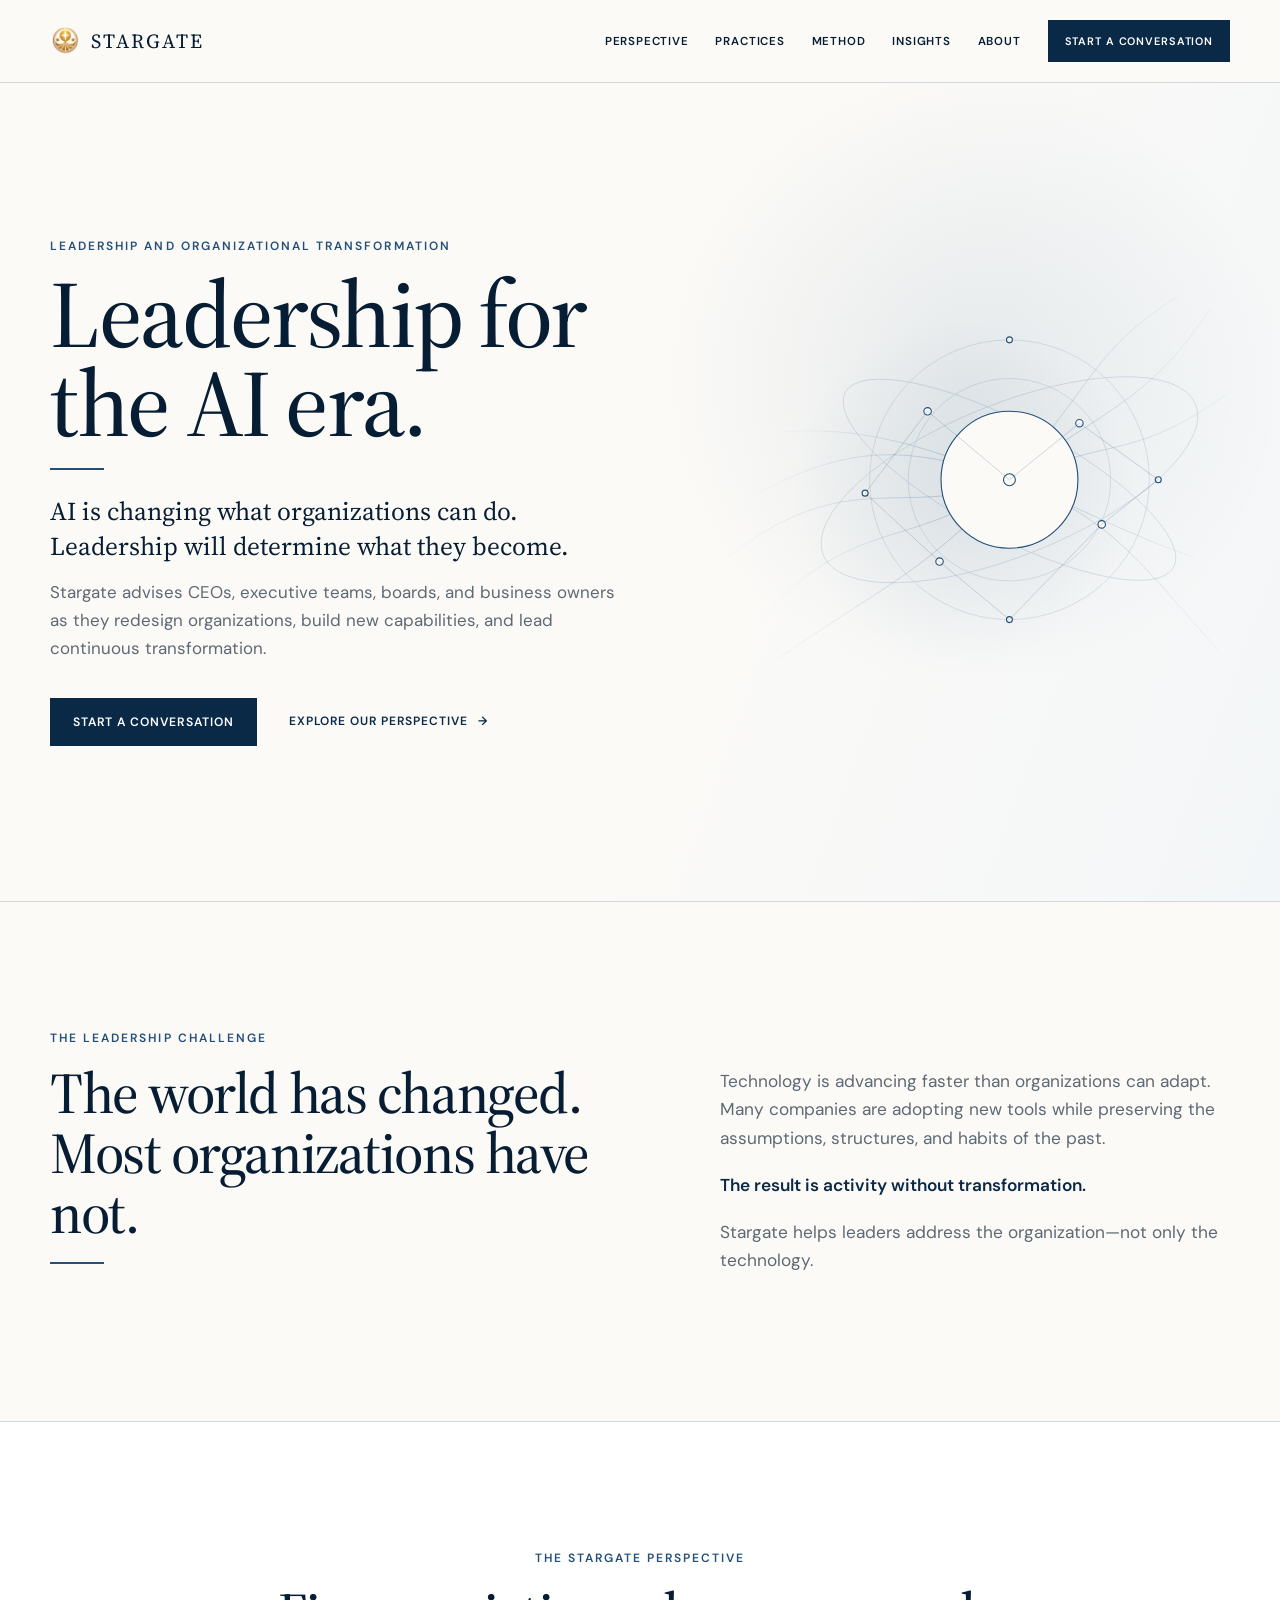
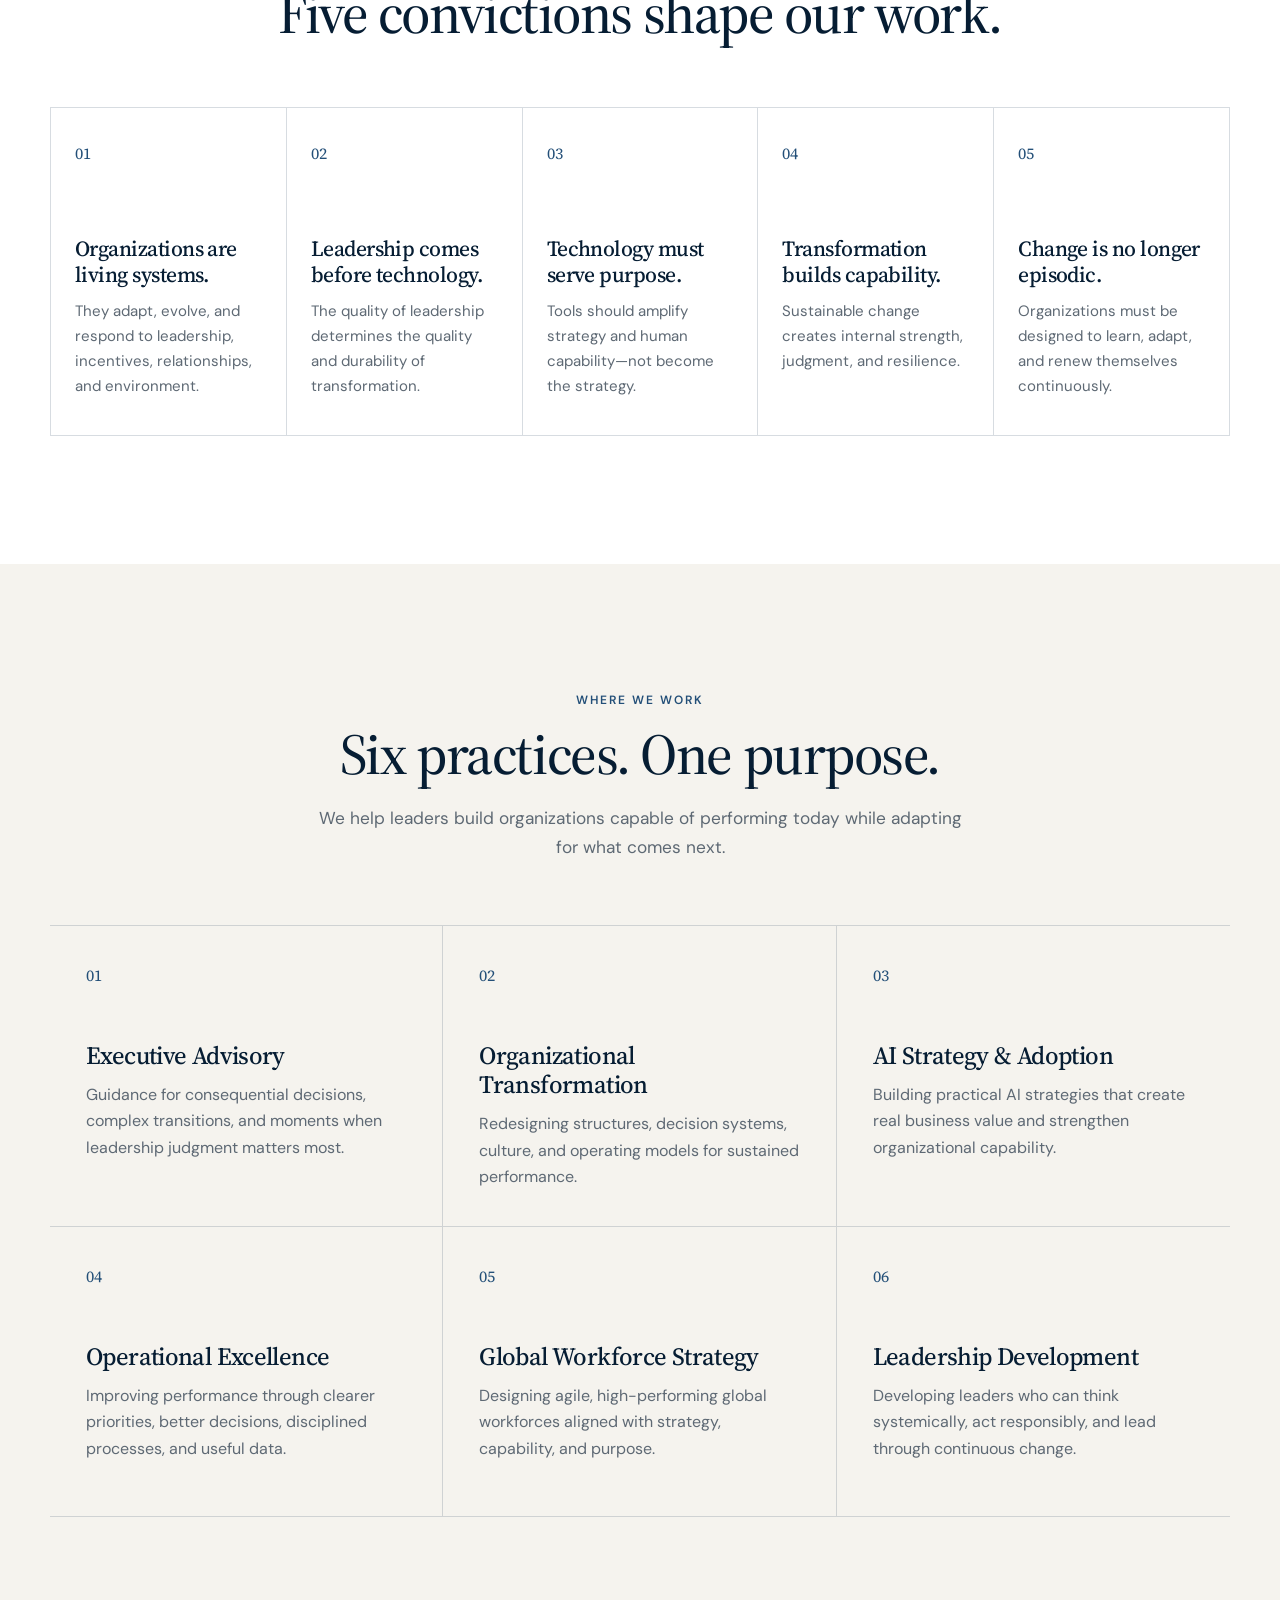
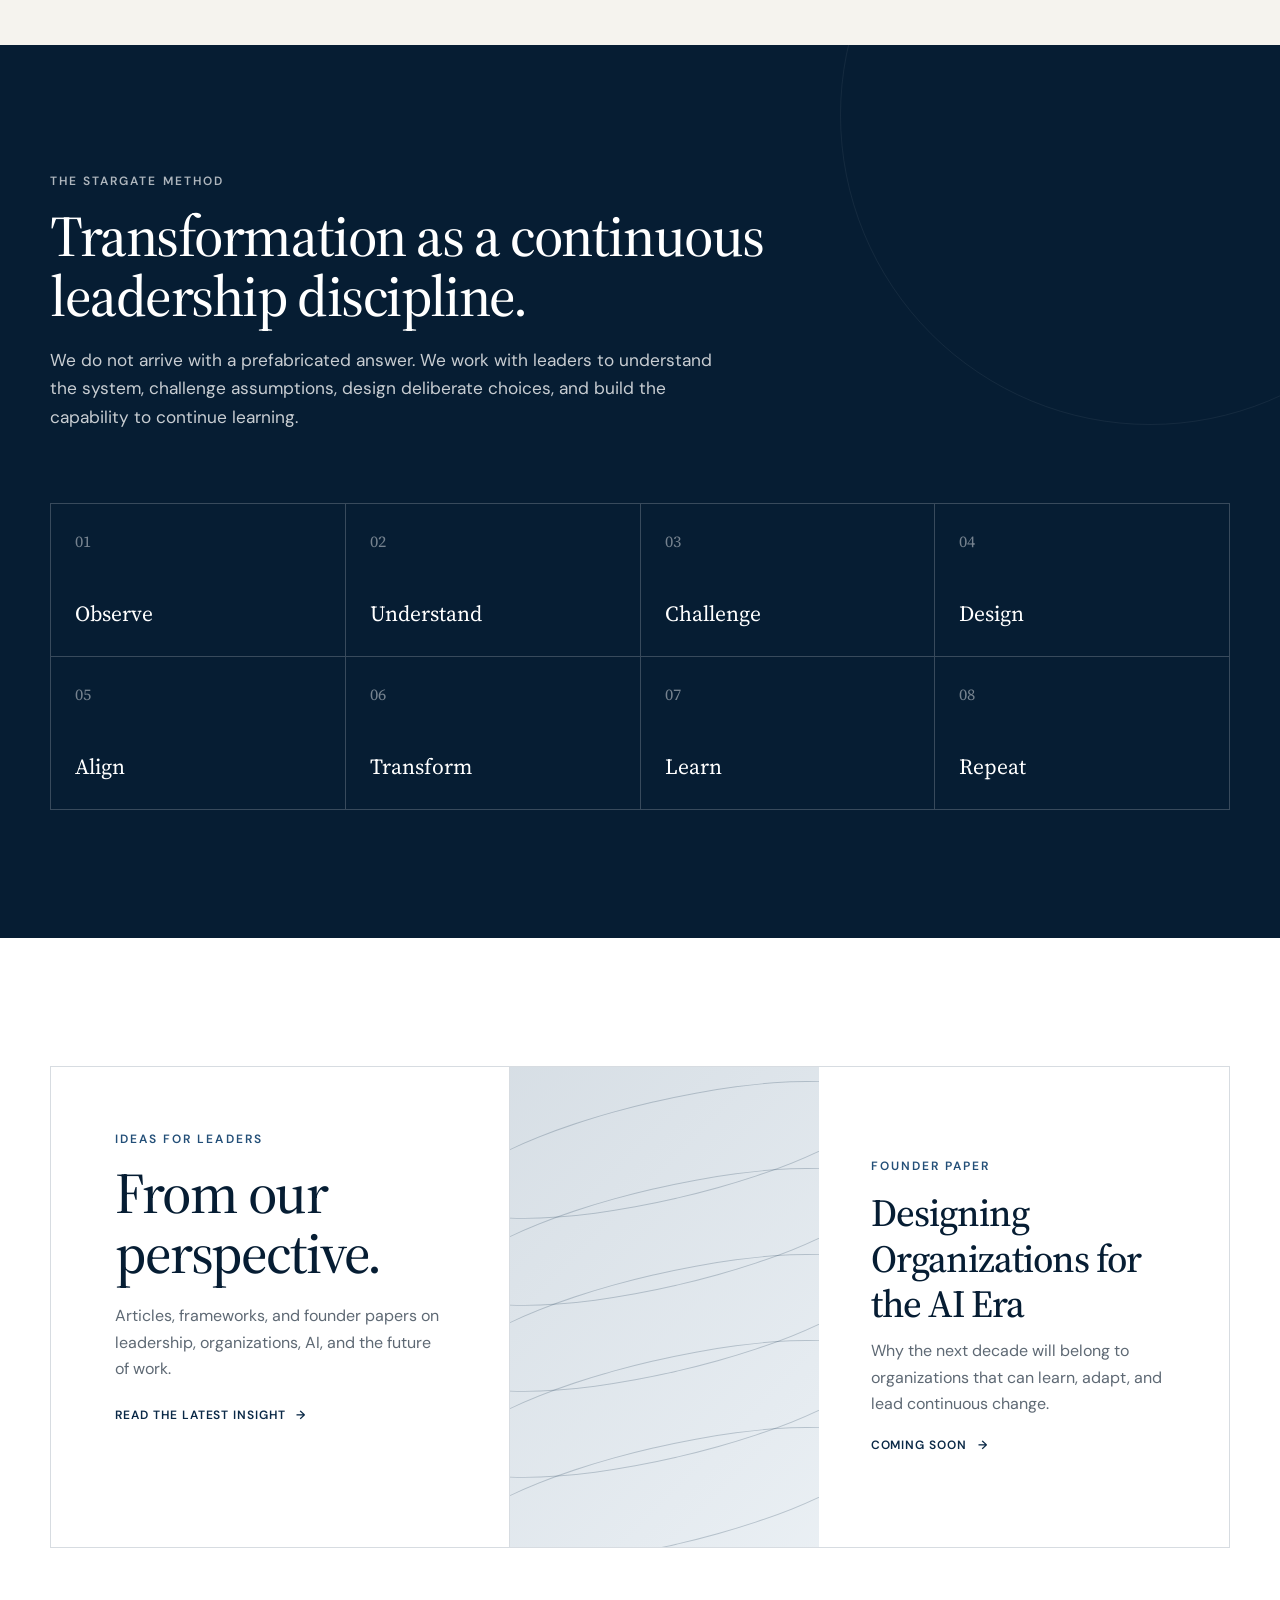
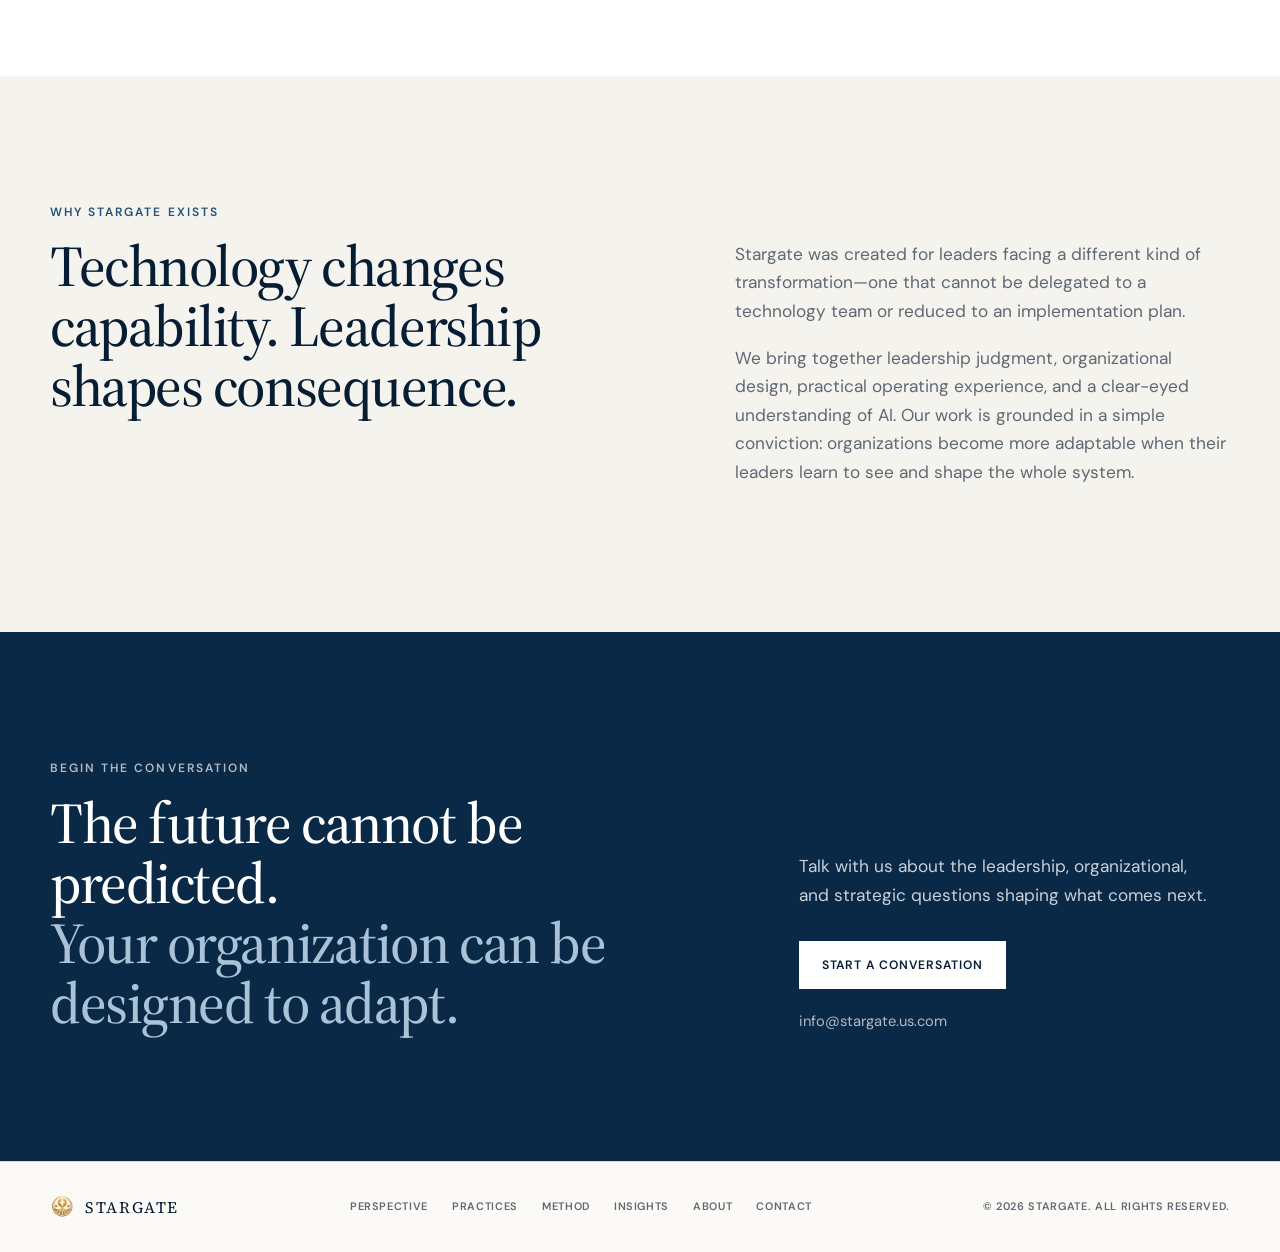
==== commit c3b9770b: "Update index.html" ====
--- a/index.html
+++ b/index.html
@@ -259,7 +259,7 @@
         <div class="practices-grid">
           <article class="practice reveal">
             <span class="practice-index">01</span>
-            <h3><a href="practices.html#executive-advisory">Executive Advisory</a></h3>
+            <h3><a href="practices/executive-advisory.html">Executive Advisory</a></h3>
             <p>
               Guidance for consequential decisions, complex transitions, and
               moments when leadership judgment matters most.
@@ -268,7 +268,7 @@
 
           <article class="practice reveal">
             <span class="practice-index">02</span>
-            <h3><a href="practices.html#organizational-transformation">Organizational Transformation</a></h3>
+            <h3><a href="practices/organizational-transformation.html">Organizational Transformation</a></h3>
             <p>
               Redesigning structures, decision systems, culture, and operating
               models for sustained performance.
@@ -286,7 +286,7 @@
 
           <article class="practice reveal">
             <span class="practice-index">04</span>
-            <h3><a href="practices.html#operational-excellence">Operational Excellence</a></h3>
+            <h3><a href="practices/operational-excellence.html">Operational Excellence</a></h3>
             <p>
               Improving performance through clearer priorities, better
               decisions, disciplined processes, and useful data.
@@ -295,7 +295,7 @@
 
           <article class="practice reveal">
             <span class="practice-index">05</span>
-            <h3><a href="practices.html#global-workforce-strategy">Global Workforce Strategy</a></h3>
+            <h3><a href="practices/global-workforce-strategy.html">Global Workforce Strategy</a></h3>
             <p>
               Designing agile, high-performing global workforces aligned with
               strategy, capability, and purpose.
@@ -304,7 +304,7 @@
 
           <article class="practice reveal">
             <span class="practice-index">06</span>
-            <h3><a href="practices.html#leadership-development">Leadership Development</a></h3>
+            <h3><a href="practices/leadership-development.html">Leadership Development</a></h3>
             <p>
               Developing leaders who can think systemically, act responsibly,
               and lead through continuous change.
--- a/assets/css/styles.css
+++ b/assets/css/styles.css
@@ -411,11 +411,7 @@
   gap: 1.5rem 2rem;
   margin-top: 2.2rem;
 }
-.hero-actions .button {
-  width: auto;
-  min-width: 220px;
-  padding-inline: 1.25rem;
-}
+
 .hero-visual {
   position: relative;
   min-height: 520px;
@@ -1065,48 +1061,403 @@
     justify-items: start;
   }
 }
-/* Mobile and tablet hero refinement */
+
+
+/* =========================================================
+   Interior pages: Practices and AI Strategy & Adoption
+   ========================================================= */
+
+.primary-navigation a[aria-current="page"]::after {
+  transform: scaleX(1);
+}
+
+.practice h3 a {
+  color: inherit;
+}
+
+.practice h3 a:hover {
+  color: var(--blue);
+}
+
+.interior-hero,
+.practice-hero {
+  position: relative;
+  overflow: hidden;
+  padding-top: clamp(6.5rem, 11vw, 10rem);
+  padding-bottom: clamp(5.5rem, 9vw, 8rem);
+  background:
+    radial-gradient(circle at 82% 28%, rgba(35, 79, 120, 0.09), transparent 28%),
+    linear-gradient(110deg, var(--paper) 0%, var(--paper) 58%, #f3f6f8 100%);
+}
+
+.interior-hero::after,
+.practice-hero::after {
+  position: absolute;
+  right: -180px;
+  bottom: -340px;
+  width: 680px;
+  height: 680px;
+  border: 1px solid rgba(35, 79, 120, 0.09);
+  border-radius: 50%;
+  content: "";
+}
+
+.interior-hero-grid,
+.practice-hero-grid {
+  position: relative;
+  z-index: 1;
+  display: grid;
+  align-items: end;
+  gap: clamp(3rem, 8vw, 8rem);
+  grid-template-columns: 1.06fr 0.94fr;
+}
+
+.interior-hero h1,
+.practice-hero h1 {
+  max-width: 830px;
+  margin-bottom: 0;
+  font-size: clamp(4rem, 7vw, 6.8rem);
+}
+
+.interior-hero-copy,
+.practice-hero-copy {
+  max-width: 600px;
+  padding-bottom: 0.5rem;
+  color: var(--muted);
+  font-size: 1.08rem;
+}
+
+.interior-lead {
+  color: var(--ink-deep);
+  font-family: var(--serif);
+  font-size: clamp(1.45rem, 2.1vw, 1.9rem);
+  line-height: 1.35;
+}
+
+.practice-hero-copy .button {
+  margin-top: 1rem;
+}
+
+.back-link {
+  display: inline-flex;
+  align-items: center;
+  gap: 0.65rem;
+  margin-bottom: 2.5rem;
+  color: var(--muted);
+  font-size: 0.72rem;
+  font-weight: 600;
+  letter-spacing: 0.08em;
+  text-transform: uppercase;
+}
+
+.back-link:hover {
+  color: var(--ink);
+}
+
+.split-copy {
+  display: grid;
+  align-items: start;
+  gap: clamp(3rem, 8vw, 8rem);
+  grid-template-columns: 1fr 0.9fr;
+}
+
+.split-copy > div:last-child {
+  color: var(--muted);
+  font-size: 1.08rem;
+}
+
+.split-copy .emphasis {
+  color: var(--ink);
+  font-weight: 600;
+}
+
+.practice-page-grid {
+  display: grid;
+  border-top: 1px solid var(--rule);
+  border-left: 1px solid var(--rule);
+  grid-template-columns: repeat(2, 1fr);
+}
+
+.practice-page-card {
+  min-height: 470px;
+  display: grid;
+  gap: 2rem;
+  padding: clamp(2rem, 4vw, 3.5rem);
+  border-right: 1px solid var(--rule);
+  border-bottom: 1px solid var(--rule);
+  grid-template-columns: auto 1fr;
+}
+
+.practice-page-card-featured {
+  background: var(--white);
+}
+
+.practice-page-card .practice-index {
+  margin: 0;
+}
+
+.practice-page-card h3 {
+  font-size: clamp(1.8rem, 2.6vw, 2.45rem);
+}
+
+.practice-page-card p {
+  color: var(--muted);
+}
+
+.plain-list {
+  padding: 0;
+  margin: 1.75rem 0 2rem;
+  list-style: none;
+}
+
+.plain-list li {
+  position: relative;
+  padding: 0.65rem 0 0.65rem 1.15rem;
+  border-top: 1px solid var(--rule);
+  color: var(--ink-soft);
+}
+
+.plain-list li:last-child {
+  border-bottom: 1px solid var(--rule);
+}
+
+.plain-list li::before {
+  position: absolute;
+  top: 1.2rem;
+  left: 0;
+  width: 4px;
+  height: 4px;
+  background: var(--blue);
+  border-radius: 50%;
+  content: "";
+}
+
+.status-link {
+  color: var(--muted);
+  font-size: 0.72rem;
+  font-weight: 600;
+  letter-spacing: 0.08em;
+  text-transform: uppercase;
+}
+
+.three-column-points,
+.approach-grid {
+  display: grid;
+  border-top: 1px solid var(--rule);
+  border-left: 1px solid var(--rule);
+  grid-template-columns: repeat(3, 1fr);
+}
+
+.three-column-points article,
+.approach-grid article {
+  min-height: 300px;
+  padding: 2.25rem;
+  border-right: 1px solid var(--rule);
+  border-bottom: 1px solid var(--rule);
+}
+
+.point-number {
+  display: block;
+  margin-bottom: 3.5rem;
+  color: var(--blue);
+  font-family: var(--serif);
+}
+
+.three-column-points p,
+.approach-grid p {
+  color: var(--muted);
+}
+
+.statement-band {
+  background: var(--ink-deep);
+  color: var(--white);
+}
+
+.statement-band-grid {
+  display: grid;
+  gap: clamp(2rem, 7vw, 7rem);
+  grid-template-columns: 0.35fr 1.65fr;
+}
+
+.statement-band blockquote {
+  max-width: 920px;
+  margin: 0;
+  color: var(--white);
+  font-family: var(--serif);
+  font-size: clamp(2.4rem, 4.4vw, 4.2rem);
+  line-height: 1.08;
+  letter-spacing: -0.025em;
+}
+
+.question-grid {
+  display: grid;
+  border-top: 1px solid var(--rule);
+  border-left: 1px solid var(--rule);
+  grid-template-columns: repeat(3, 1fr);
+}
+
+.question-item {
+  min-height: 330px;
+  padding: 2.25rem;
+  border-right: 1px solid var(--rule);
+  border-bottom: 1px solid var(--rule);
+}
+
+.question-item > span {
+  display: block;
+  margin-bottom: 3rem;
+  color: var(--blue);
+  font-family: var(--serif);
+}
+
+.question-item p {
+  color: var(--muted);
+}
+
+.focus-layout {
+  display: grid;
+  align-items: start;
+  gap: clamp(3rem, 8vw, 8rem);
+  grid-template-columns: 0.72fr 1.28fr;
+}
+
+.focus-heading {
+  position: sticky;
+  top: 130px;
+}
+
+.focus-heading p:last-child {
+  max-width: 470px;
+  color: var(--muted);
+}
+
+.focus-list {
+  border-top: 1px solid var(--rule);
+}
+
+.focus-row {
+  display: grid;
+  gap: 2rem;
+  padding: 2.25rem 0;
+  border-bottom: 1px solid var(--rule);
+  grid-template-columns: auto 1fr;
+}
+
+.focus-number {
+  color: var(--blue);
+  font-family: var(--serif);
+}
+
+.focus-row h3 {
+  margin-bottom: 0.5rem;
+}
+
+.focus-row p {
+  max-width: 650px;
+  margin-bottom: 0;
+  color: var(--muted);
+}
+
+.approach-grid {
+  grid-template-columns: repeat(4, 1fr);
+}
+
+.approach-grid article {
+  min-height: 340px;
+}
+
+.outcome-list {
+  border-top: 1px solid var(--rule);
+}
+
+.outcome-list p {
+  position: relative;
+  padding: 1rem 0 1rem 1.5rem;
+  margin: 0;
+  border-bottom: 1px solid var(--rule);
+  color: var(--ink-soft);
+}
+
+.outcome-list p::before {
+  position: absolute;
+  top: 1.65rem;
+  left: 0;
+  width: 7px;
+  height: 7px;
+  border: 1px solid var(--blue);
+  border-radius: 50%;
+  content: "";
+}
+
+@media (max-width: 960px) {
+  .practice-page-grid,
+  .question-grid {
+    grid-template-columns: 1fr 1fr;
+  }
+
+  .approach-grid {
+    grid-template-columns: repeat(2, 1fr);
+  }
+
+  .focus-layout {
+    grid-template-columns: 1fr;
+  }
+
+  .focus-heading {
+    position: static;
+  }
+}
+
 @media (max-width: 860px) {
-  .hero {
+  .interior-hero-grid,
+  .practice-hero-grid,
+  .split-copy,
+  .statement-band-grid {
+    grid-template-columns: 1fr;
+  }
+
+  .interior-hero,
+  .practice-hero {
+    padding-top: 5.5rem;
+  }
+
+  .interior-hero-copy,
+  .practice-hero-copy {
+    padding-bottom: 0;
+  }
+
+  .three-column-points {
+    grid-template-columns: 1fr;
+  }
+
+  .three-column-points article {
     min-height: auto;
-    overflow: hidden;
-    padding-top: 4rem;
-    padding-bottom: 3rem;
-  }
-
-  .hero::before {
-    background:
-      radial-gradient(
-        circle at 50% 76%,
-        rgba(35, 79, 120, 0.055),
-        transparent 38%
-      ),
-      var(--paper);
-  }
-
-  .hero-grid {
-    gap: 1.5rem;
-  }
-
-  .hero-visual {
-    min-height: 0;
-    height: auto;
-    margin-top: 0;
-  }
-
-  .hero-visual::after {
-    width: 240px;
-    height: 240px;
-  }
-
-  .systems-graphic {
-    width: min(100%, 360px);
-    margin-inline: auto;
-  }
-
-  .hero-actions .button {
-    width: auto;
-    min-width: 220px;
-    padding-inline: 1.25rem;
-  }
-}
+  }
+}
+
+@media (max-width: 620px) {
+  .interior-hero h1,
+  .practice-hero h1 {
+    font-size: clamp(3.5rem, 16vw, 4.7rem);
+  }
+
+  .practice-page-grid,
+  .question-grid,
+  .approach-grid {
+    grid-template-columns: 1fr;
+  }
+
+  .practice-page-card {
+    min-height: auto;
+    padding: 2rem 1.5rem;
+  }
+
+  .question-item,
+  .approach-grid article {
+    min-height: auto;
+  }
+
+  .statement-band blockquote {
+    font-size: clamp(2.2rem, 11vw, 3rem);
+  }
+}
